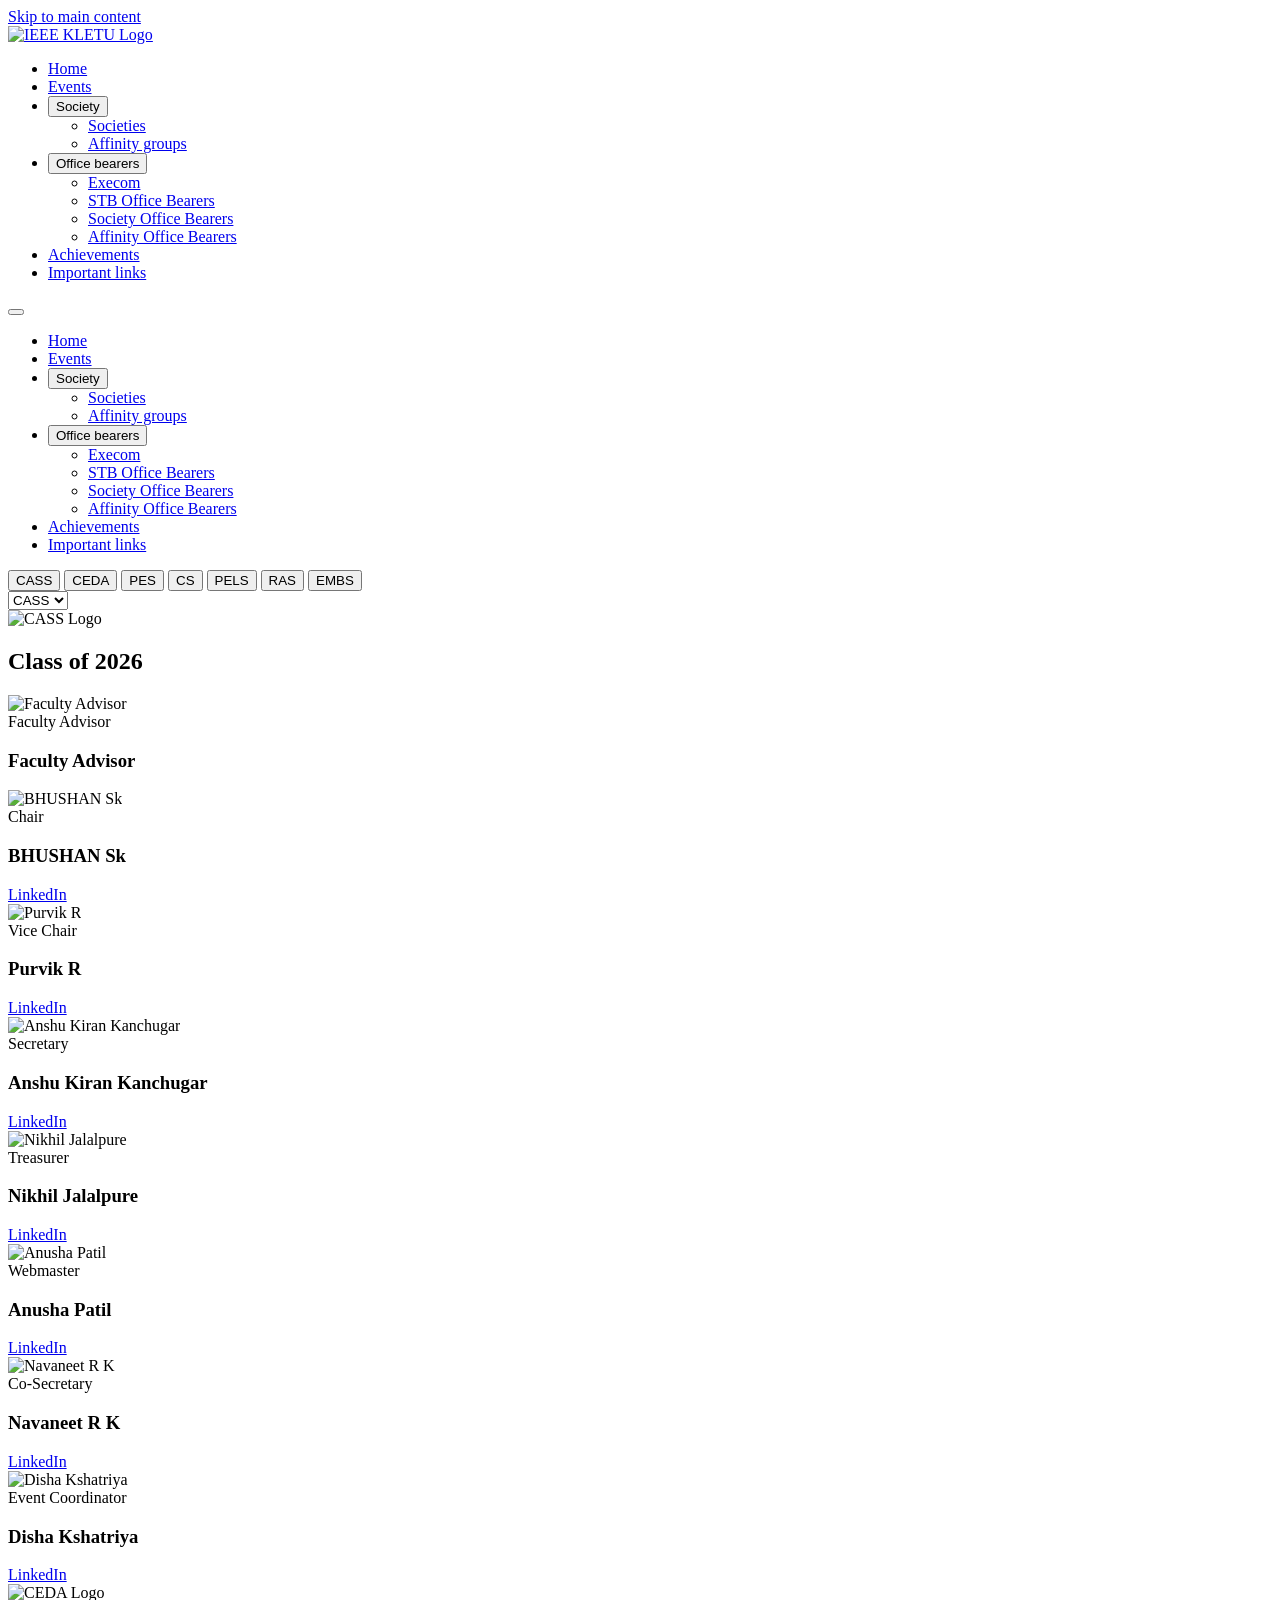
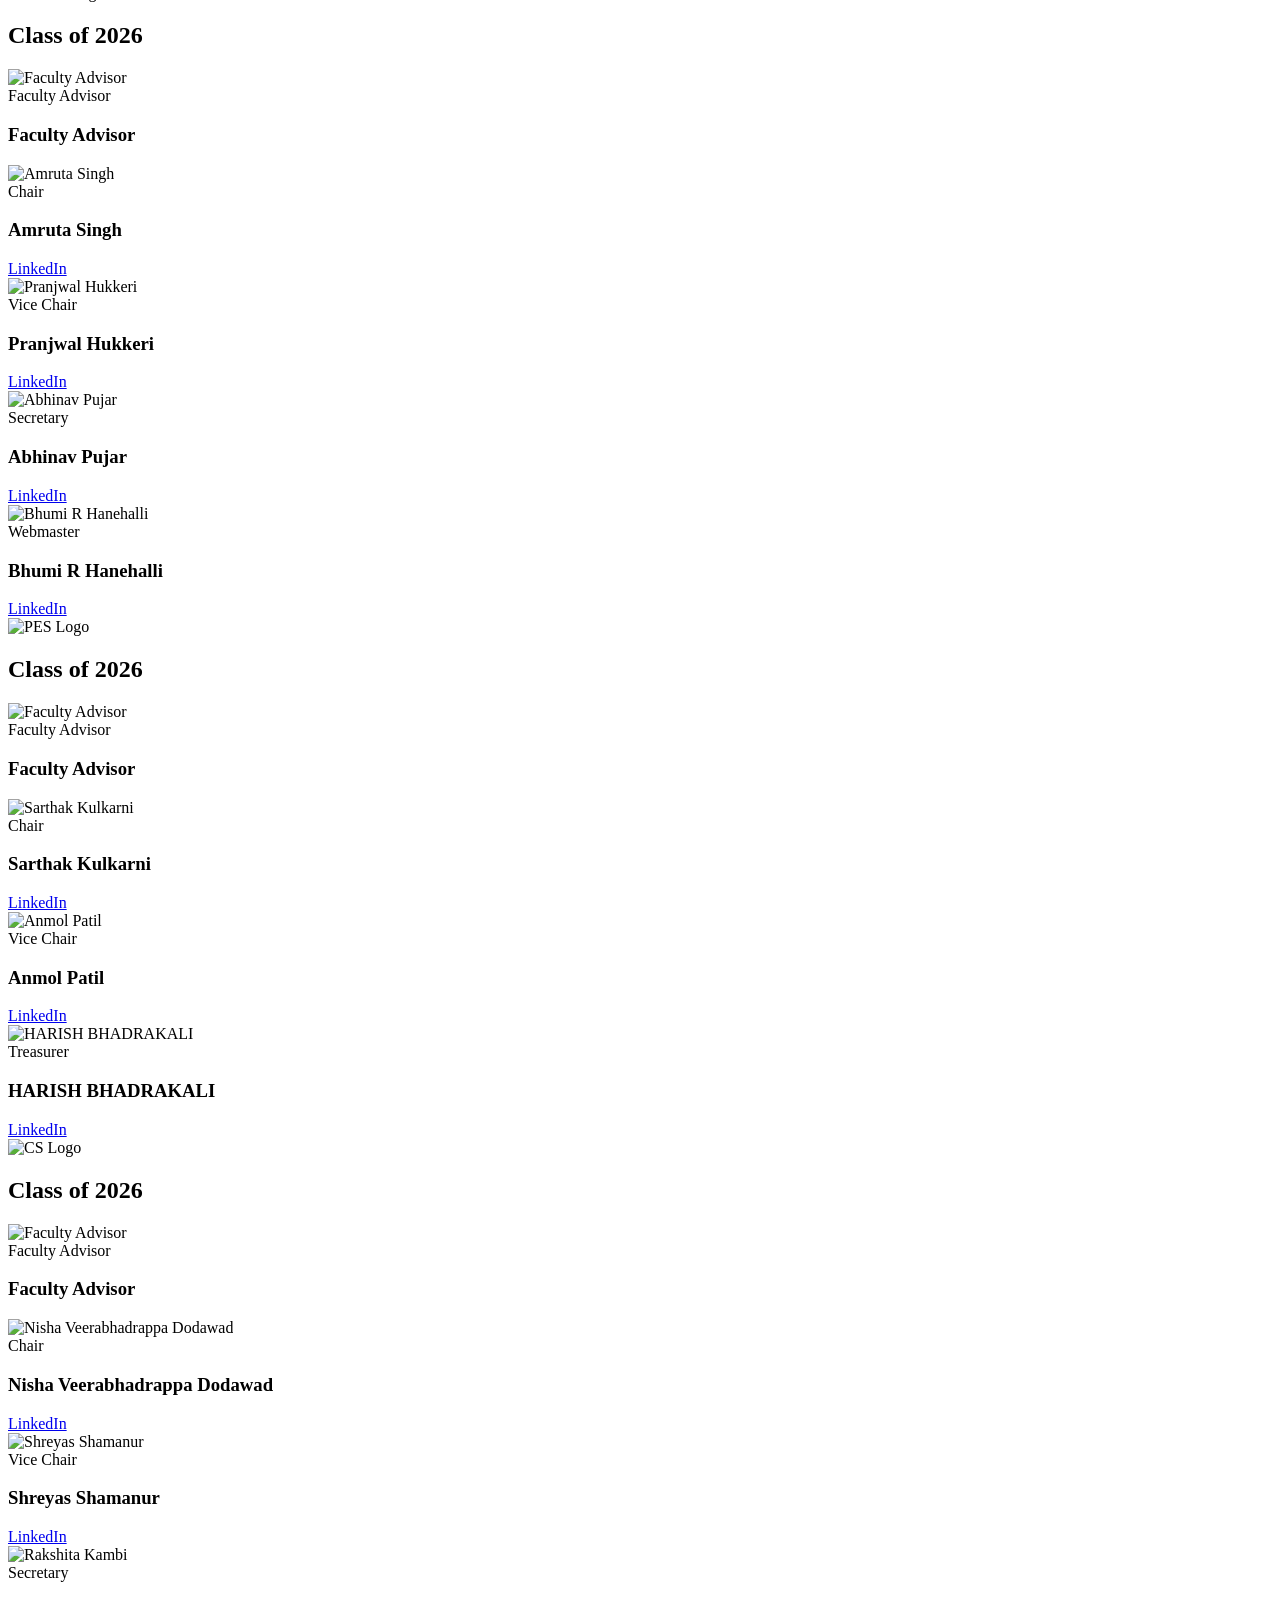
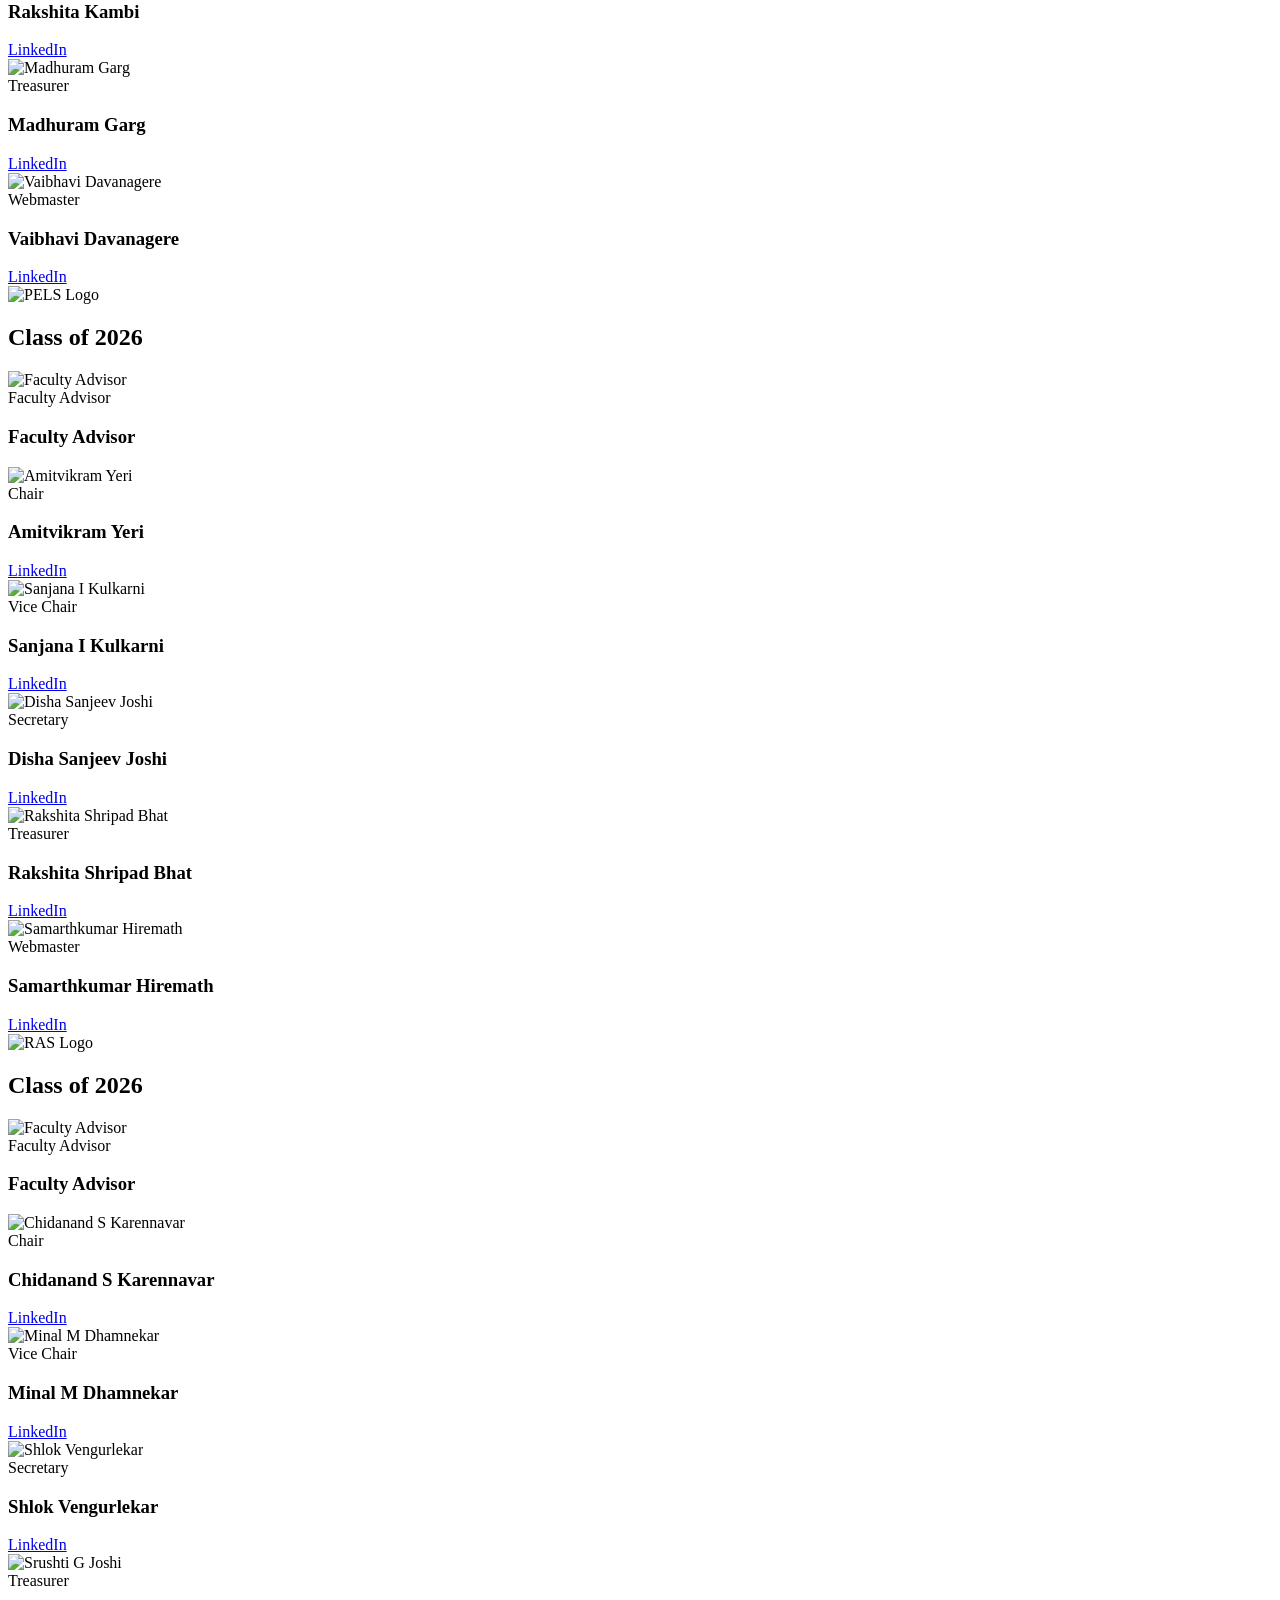
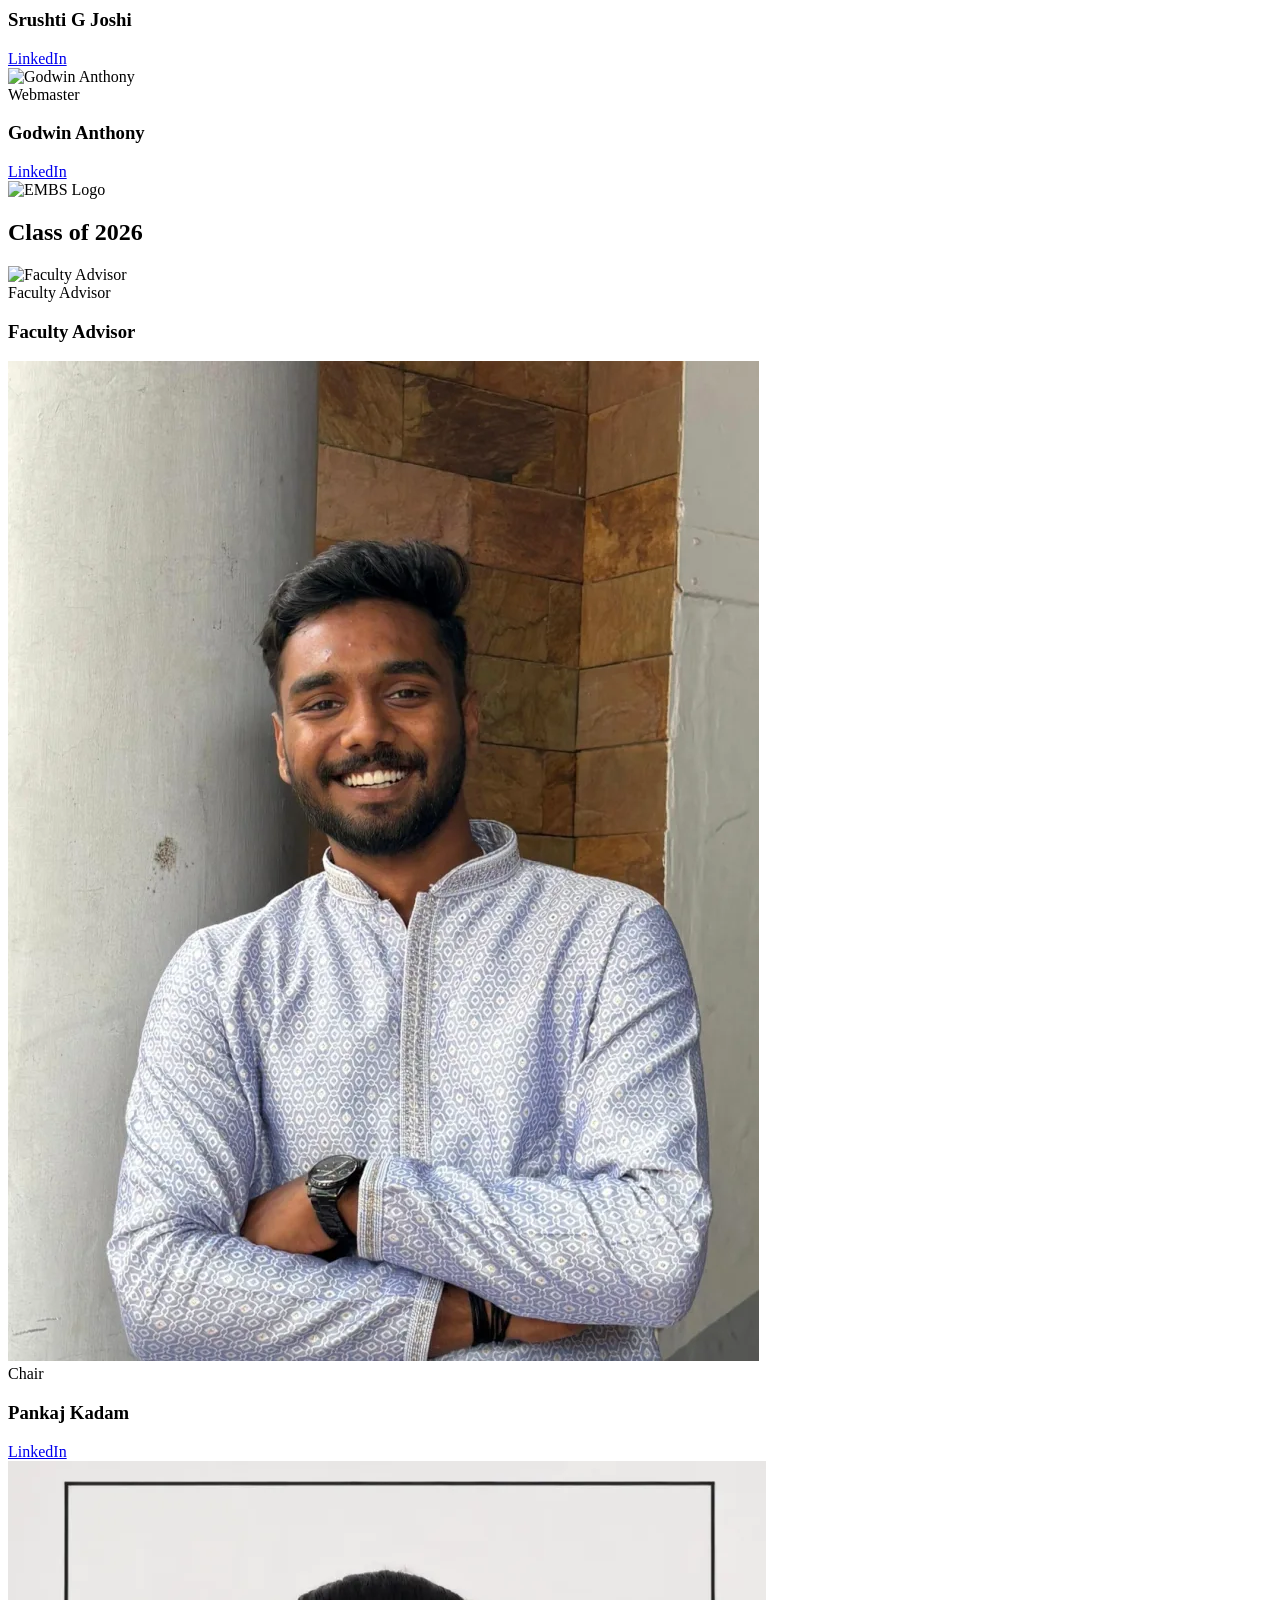
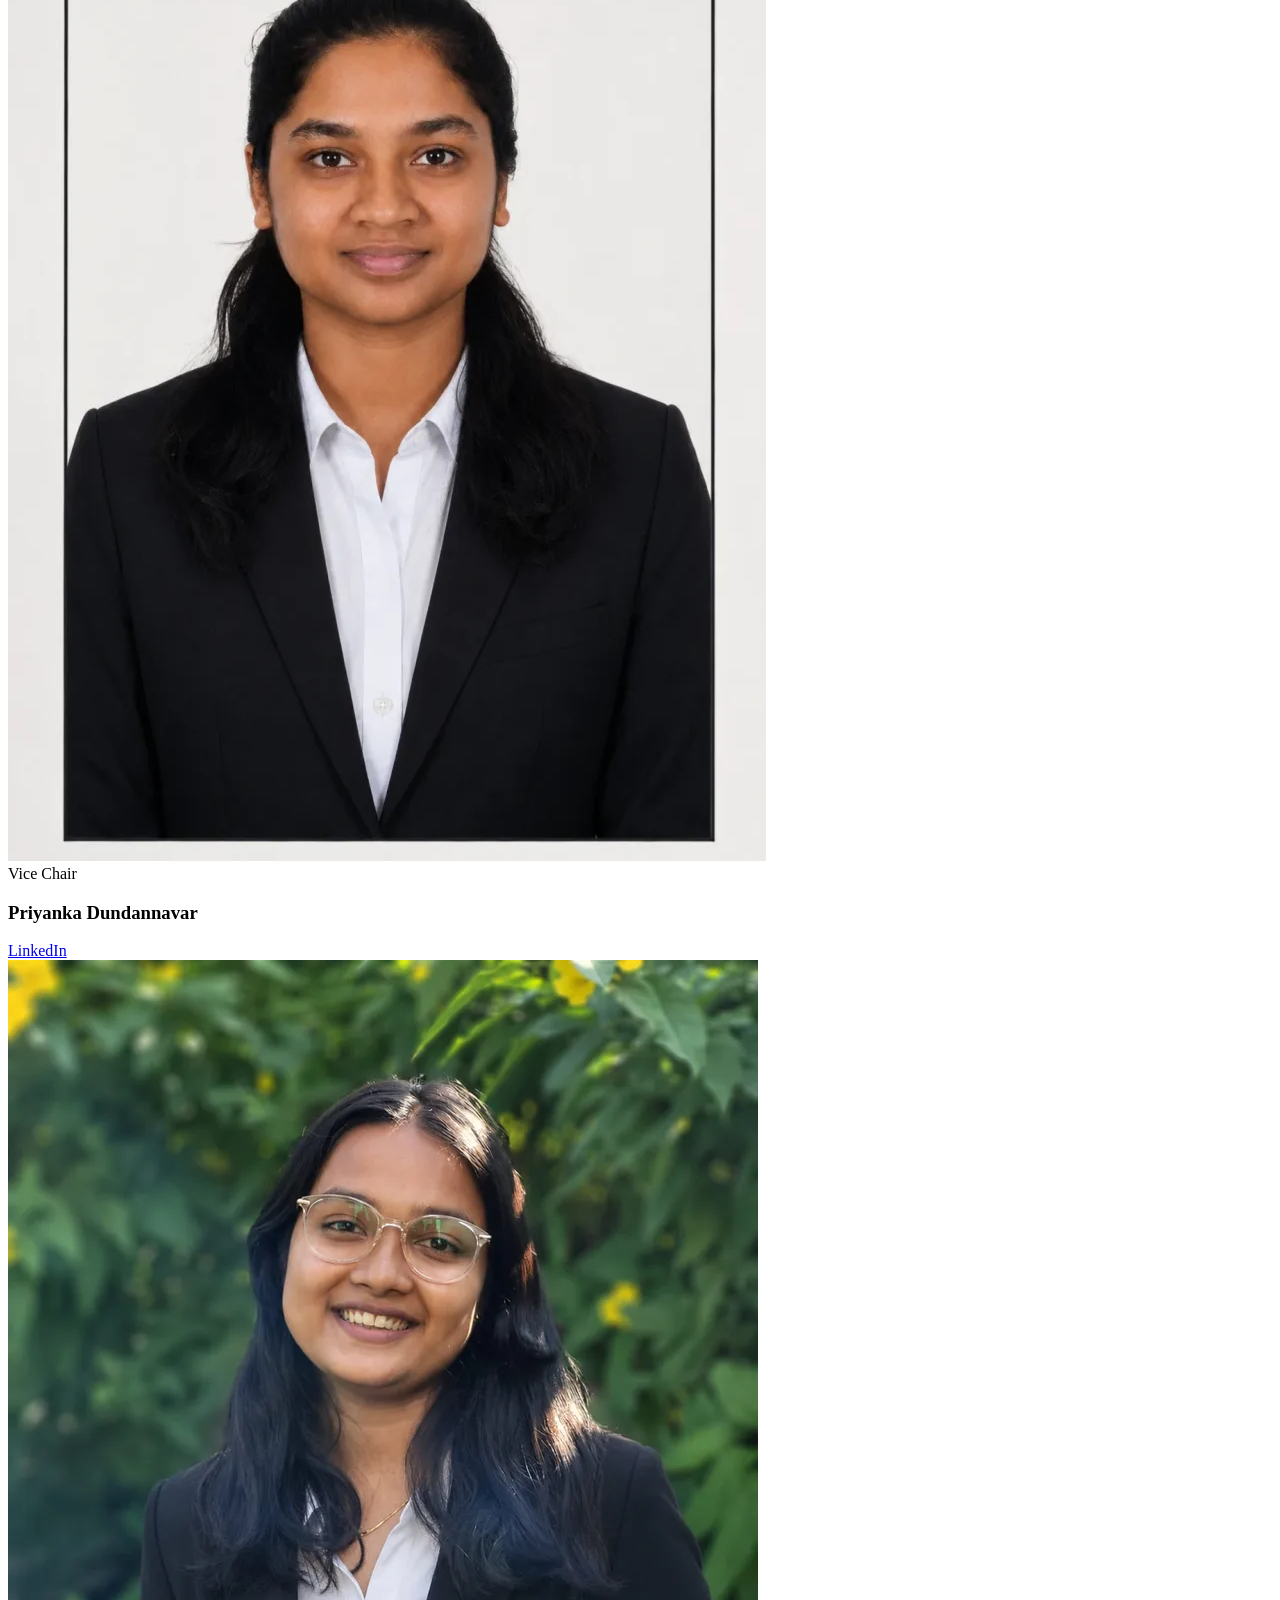
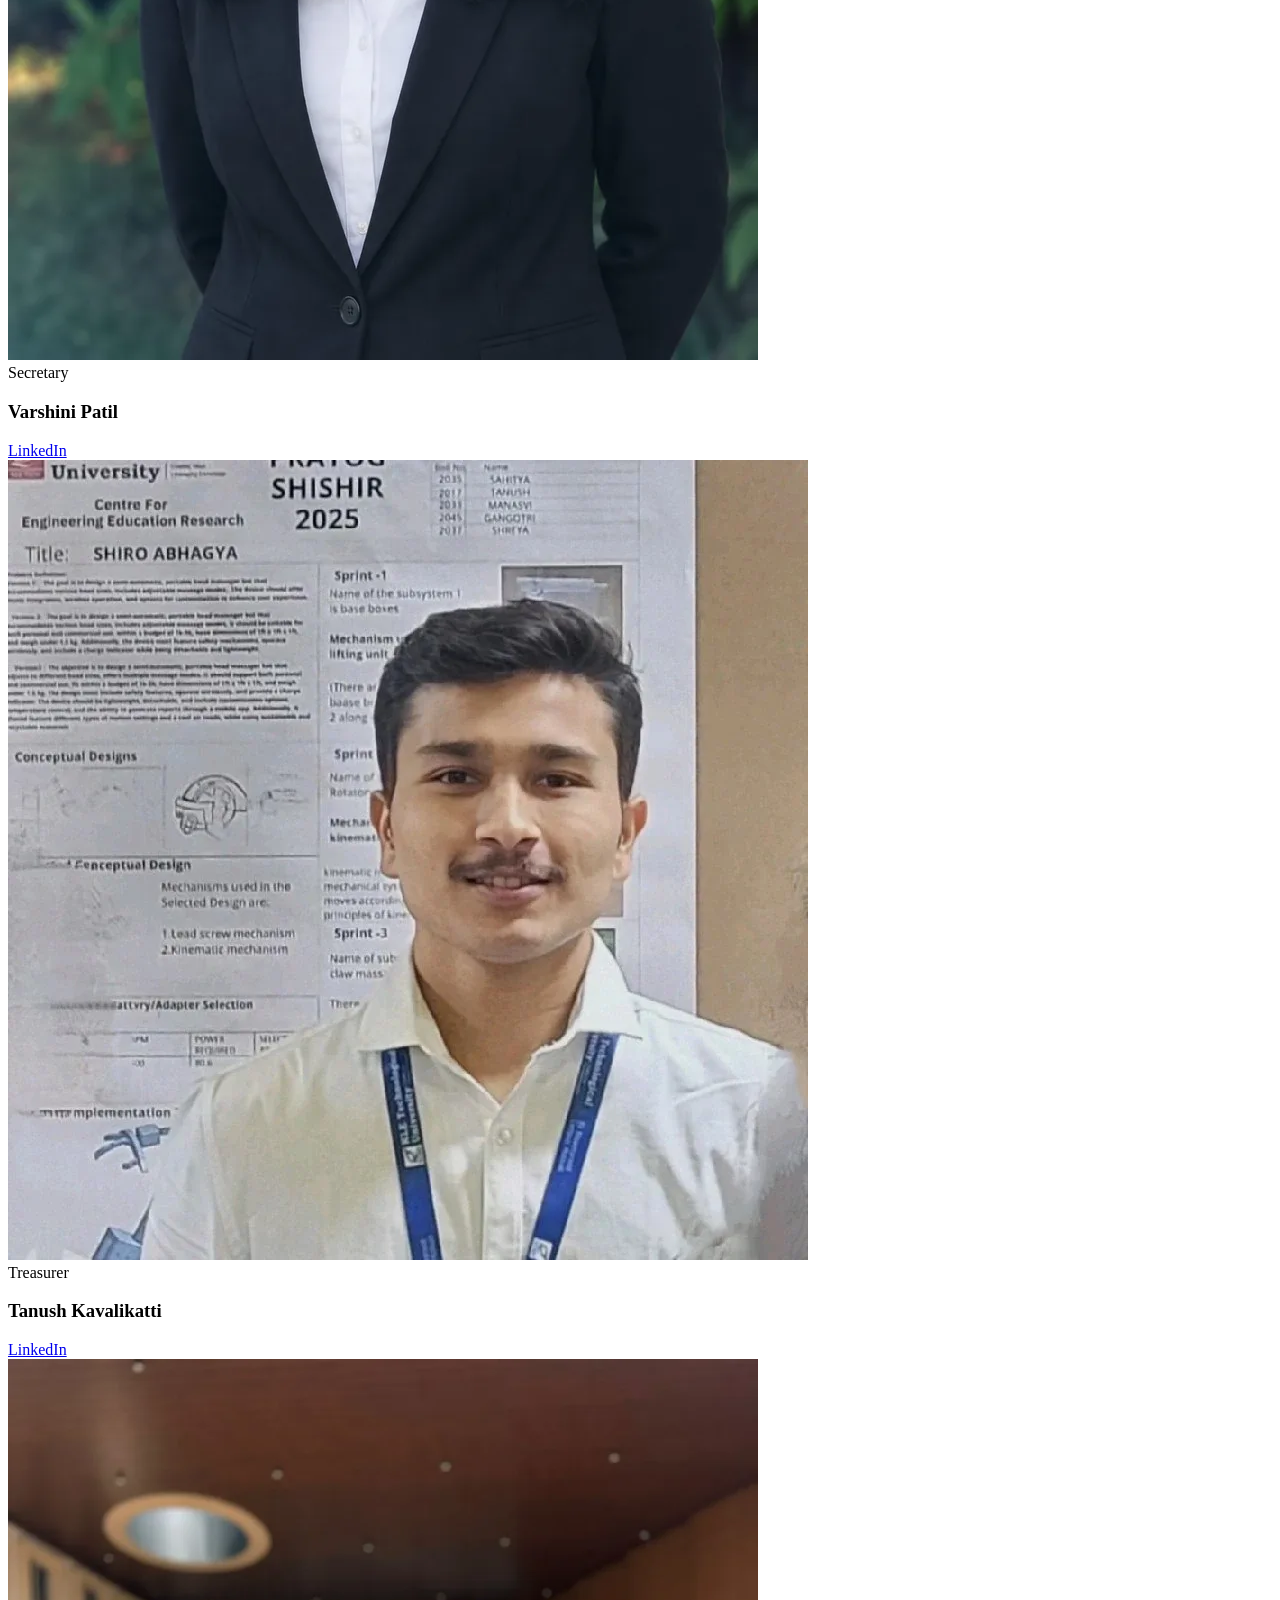
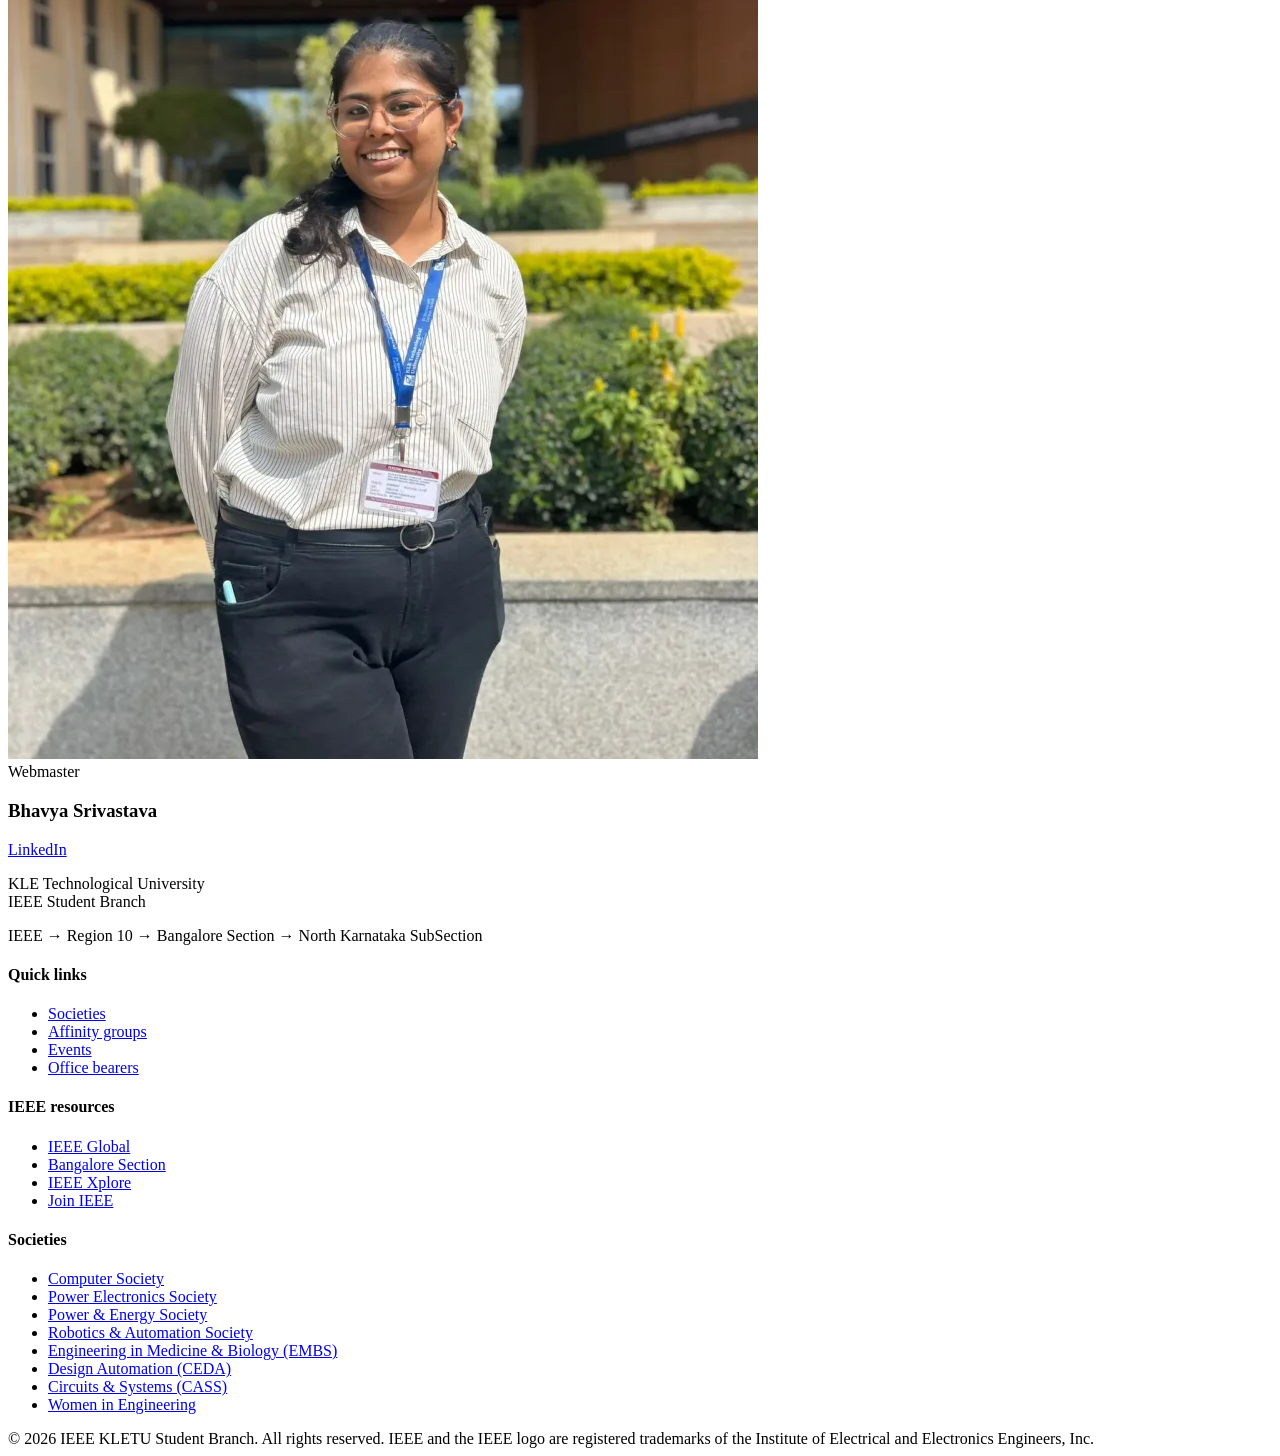
==== society-office-bearers.html @ 2dd7ab87 "content(office-bearers): add EMBS office bearers Adds an EMBS tab with the 2026 chair, vice chair, s" ====
<!DOCTYPE html>
<html lang="en">
<head>
  <meta charset="UTF-8">
  <meta name="viewport" content="width=device-width, initial-scale=1.0">
  <title>Society Office Bearers &mdash; IEEE KLETU Student Branch</title>
  <meta name="description" content="Society Office Bearers of the IEEE KLE Technological University Student Branch.">
  <meta property="og:title" content="Society Office Bearers &mdash; IEEE KLETU Student Branch">
  <meta property="og:type" content="website">

  <!-- Fonts -->
  <link rel="preconnect" href="https://fonts.googleapis.com">
  <link rel="preconnect" href="https://fonts.gstatic.com" crossorigin>
  <link href="https://fonts.googleapis.com/css2?family=Outfit:wght@300;400;500;600;700;800&family=Lora:ital,wght@0,400;0,500;0,600;0,700;1,400;1,500;1,600&family=JetBrains+Mono:wght@400;500&display=swap" rel="stylesheet">

  <!-- Phosphor Icons -->
  <script src="https://unpkg.com/@phosphor-icons/web@2.1.1"></script>

  <link rel="stylesheet" href="css/style.css">
  <link rel="stylesheet" href="css/office-bearers.css">
</head>
<body>

  <a href="#main" class="skip-link">Skip to main content</a>

  <header class="navbar" id="navbar">
    <div class="navbar__wrap">
      <a href="index.html" class="navbar__logo">
        <img src="assets/images/logo.webp" alt="IEEE KLETU Logo" class="navbar__logo-img">
      </a>

      <nav class="navbar__inner">
        <ul class="navbar__links" id="navLinks">
          <li><a href="index.html">Home</a></li>
          <li><a href="events.html">Events</a></li>

          <li class="navbar__item navbar__item--has-dropdown" data-dropdown>
            <button type="button" class="navbar__dropdown-trigger" aria-haspopup="true" aria-expanded="false" data-dropdown-trigger>
              Society
              <i class="ph ph-caret-down navbar__dropdown-caret" aria-hidden="true"></i>
            </button>
            <ul class="navbar__dropdown" data-dropdown-panel>
              <li><a href="societies.html">Societies</a></li>
              <li><a href="affinity-groups.html">Affinity groups</a></li>
            </ul>
          </li>

          <li class="navbar__item navbar__item--has-dropdown" data-dropdown>
            <button type="button" class="navbar__dropdown-trigger" aria-haspopup="true" aria-expanded="false" data-dropdown-trigger>
              Office bearers
              <i class="ph ph-caret-down navbar__dropdown-caret" aria-hidden="true"></i>
            </button>
            <ul class="navbar__dropdown" data-dropdown-panel>
              <li><a href="execom.html">Execom</a></li>
              <li><a href="stb-office-bearers.html">STB Office Bearers</a></li>
              <li><a href="society-office-bearers.html" class="active">Society Office Bearers</a></li>
              <li><a href="affinity-office-bearers.html">Affinity Office Bearers</a></li>
            </ul>
          </li>
          <li><a href="achievements.html">Achievements</a></li>
          <li><a href="important-links.html">Important links</a></li>
        </ul>

        <button class="navbar__hamburger" id="hamburger" aria-label="Toggle navigation menu" aria-expanded="false">
          <span class="navbar__hamburger-line"></span>
          <span class="navbar__hamburger-line"></span>
          <span class="navbar__hamburger-line"></span>
        </button>
      </nav>
    </div>
  </header>

  <div class="mobile-menu" id="mobileMenu">
    <ul class="mobile-menu__links">
      <li><a href="index.html">Home</a></li>
      <li><a href="events.html">Events</a></li>

      <li class="mobile-menu__item mobile-menu__item--has-dropdown" data-mobile-dropdown>
        <button type="button" class="mobile-menu__dropdown-trigger" aria-expanded="false" data-mobile-dropdown-trigger>
          Society
          <i class="ph ph-caret-down" aria-hidden="true"></i>
        </button>
        <ul class="mobile-menu__dropdown">
          <li><a href="societies.html">Societies</a></li>
          <li><a href="affinity-groups.html">Affinity groups</a></li>
        </ul>
      </li>

      <li class="mobile-menu__item mobile-menu__item--has-dropdown" data-mobile-dropdown>
        <button type="button" class="mobile-menu__dropdown-trigger" aria-expanded="false" data-mobile-dropdown-trigger>
          Office bearers
          <i class="ph ph-caret-down" aria-hidden="true"></i>
        </button>
        <ul class="mobile-menu__dropdown">
          <li><a href="execom.html">Execom</a></li>
          <li><a href="stb-office-bearers.html">STB Office Bearers</a></li>
          <li><a href="society-office-bearers.html" class="active">Society Office Bearers</a></li>
          <li><a href="affinity-office-bearers.html">Affinity Office Bearers</a></li>
        </ul>
      </li>
      <li><a href="achievements.html">Achievements</a></li>
      <li><a href="important-links.html">Important links</a></li>
    </ul>
  </div>

  <main id="main" class="ob-page">

    <div class="society-tabs-container">
      <div class="society-tabs">
        <button class="society-tab active" data-society="cass">CASS</button>
        <button class="society-tab" data-society="ceda">CEDA</button>
        <button class="society-tab" data-society="pes">PES</button>
        <button class="society-tab" data-society="cs">CS</button>
        <button class="society-tab" data-society="pels">PELS</button>
        <button class="society-tab" data-society="ras">RAS</button>
        <button class="society-tab" data-society="embs">EMBS</button>
      </div>
      <div class="society-tabs-mobile">
        <select class="society-select" aria-label="Select Society">
          <option value="cass" selected>CASS</option>
          <option value="ceda">CEDA</option>
          <option value="pes">PES</option>
          <option value="cs">CS</option>
          <option value="pels">PELS</option>
          <option value="ras">RAS</option>
          <option value="embs">EMBS</option>
        </select>
      </div>
    </div>

    <!-- CASS Content -->
    <div class="society-content active" id="society-cass">
      <div class="society-logo-wrapper">
        <img src="assets/images/CASS.webp" alt="CASS Logo">
      </div>
      <section class="ob-year-section">
        <div class="container">
          <h2 class="ob-year-title reveal">Class of <span>2026</span></h2>
          <div class="ob-grid">
            <div class="ob-card reveal">
              <div class="ob-card__media">
                <img src="assets/images/logo.webp" alt="Faculty Advisor" onerror="this.onerror=null;this.src='assets/images/logo.webp';">
              </div>
              <div class="ob-card__body">
                <span class="ob-card__role-label">Faculty Advisor</span>
                <h3 class="ob-card__name">Faculty Advisor</h3>
              </div>
            </div>

            <div class="ob-card reveal">
              <div class="ob-card__media">
                <img src="assets/images/office-bearers/cass/BhushanSk_Chair_CASS.jpeg" alt="BHUSHAN Sk" onerror="this.onerror=null;this.src='assets/images/logo.webp';">
              </div>
              <div class="ob-card__body">
                <span class="ob-card__role-label">Chair</span>
                <h3 class="ob-card__name">BHUSHAN Sk</h3>
                <a href="#" class="ob-card__linkedin" target="_blank" rel="noopener">LinkedIn <i class="ph ph-arrow-right" aria-hidden="true"></i></a>
              </div>
            </div>

            <div class="ob-card reveal">
              <div class="ob-card__media">
                <img src="assets/images/office-bearers/cass/PurvikR_ViceChair_CASS.webp" alt="Purvik R" onerror="this.onerror=null;this.src='assets/images/logo.webp';">
              </div>
              <div class="ob-card__body">
                <span class="ob-card__role-label">Vice Chair</span>
                <h3 class="ob-card__name">Purvik R</h3>
                <a href="#" class="ob-card__linkedin" target="_blank" rel="noopener">LinkedIn <i class="ph ph-arrow-right" aria-hidden="true"></i></a>
              </div>
            </div>

            <div class="ob-card reveal">
              <div class="ob-card__media">
                <img src="assets/images/office-bearers/cass/AnshuKanchugar_Secretary_CASS.webp" alt="Anshu Kiran Kanchugar" onerror="this.onerror=null;this.src='assets/images/logo.webp';">
              </div>
              <div class="ob-card__body">
                <span class="ob-card__role-label">Secretary</span>
                <h3 class="ob-card__name">Anshu Kiran Kanchugar</h3>
                <a href="#" class="ob-card__linkedin" target="_blank" rel="noopener">LinkedIn <i class="ph ph-arrow-right" aria-hidden="true"></i></a>
              </div>
            </div>

            <div class="ob-card reveal">
              <div class="ob-card__media">
                <img src="assets/images/office-bearers/cass/NikhilJalalpure_Treasurer_CASS.webp" alt="Nikhil Jalalpure" onerror="this.onerror=null;this.src='assets/images/logo.webp';">
              </div>
              <div class="ob-card__body">
                <span class="ob-card__role-label">Treasurer</span>
                <h3 class="ob-card__name">Nikhil Jalalpure</h3>
                <a href="#" class="ob-card__linkedin" target="_blank" rel="noopener">LinkedIn <i class="ph ph-arrow-right" aria-hidden="true"></i></a>
              </div>
            </div>

            <div class="ob-card reveal">
              <div class="ob-card__media">
                <img src="assets/images/office-bearers/cass/AnushaPatil_Webmaster_CASS.webp" alt="Anusha Patil" onerror="this.onerror=null;this.src='assets/images/logo.webp';">
              </div>
              <div class="ob-card__body">
                <span class="ob-card__role-label">Webmaster</span>
                <h3 class="ob-card__name">Anusha Patil</h3>
                <a href="#" class="ob-card__linkedin" target="_blank" rel="noopener">LinkedIn <i class="ph ph-arrow-right" aria-hidden="true"></i></a>
              </div>
            </div>

            <div class="ob-card reveal">
              <div class="ob-card__media">
                <img src="assets/images/office-bearers/cass/NavaneetRK_CoSecretary_CASS.webp" alt="Navaneet R K" onerror="this.onerror=null;this.src='assets/images/logo.webp';">
              </div>
              <div class="ob-card__body">
                <span class="ob-card__role-label">Co-Secretary</span>
                <h3 class="ob-card__name">Navaneet R K</h3>
                <a href="#" class="ob-card__linkedin" target="_blank" rel="noopener">LinkedIn <i class="ph ph-arrow-right" aria-hidden="true"></i></a>
              </div>
            </div>

            <div class="ob-card reveal">
              <div class="ob-card__media">
                <img src="assets/images/office-bearers/cass/DishaKshatriya_EventCoordinator_CASS.webp" alt="Disha Kshatriya" onerror="this.onerror=null;this.src='assets/images/logo.webp';">
              </div>
              <div class="ob-card__body">
                <span class="ob-card__role-label">Event Coordinator</span>
                <h3 class="ob-card__name">Disha Kshatriya</h3>
                <a href="#" class="ob-card__linkedin" target="_blank" rel="noopener">LinkedIn <i class="ph ph-arrow-right" aria-hidden="true"></i></a>
              </div>
            </div>
          </div>
        </div>
      </section>
    </div>

    <!-- CEDA Content -->
    <div class="society-content" id="society-ceda">
      <div class="society-logo-wrapper">
        <img src="assets/images/CEDA.webp" alt="CEDA Logo">
      </div>
      <section class="ob-year-section">
        <div class="container">
          <h2 class="ob-year-title reveal">Class of <span>2026</span></h2>
          <div class="ob-grid">
            <div class="ob-card reveal">
              <div class="ob-card__media">
                <img src="assets/images/logo.webp" alt="Faculty Advisor" onerror="this.onerror=null;this.src='assets/images/logo.webp';">
              </div>
              <div class="ob-card__body">
                <span class="ob-card__role-label">Faculty Advisor</span>
                <h3 class="ob-card__name">Faculty Advisor</h3>
              </div>
            </div>

            <div class="ob-card reveal">
              <div class="ob-card__media">
                <img src="assets/images/logo.webp" alt="Amruta Singh" onerror="this.onerror=null;this.src='assets/images/logo.webp';">
              </div>
              <div class="ob-card__body">
                <span class="ob-card__role-label">Chair</span>
                <h3 class="ob-card__name">Amruta Singh</h3>
                <a href="#" class="ob-card__linkedin" target="_blank" rel="noopener">LinkedIn <i class="ph ph-arrow-right" aria-hidden="true"></i></a>
              </div>
            </div>

            <div class="ob-card reveal">
              <div class="ob-card__media">
                <img src="assets/images/office-bearers/ceda/PranjwalHukkeri_ViceChair_CEDA.webp" alt="Pranjwal Hukkeri" onerror="this.onerror=null;this.src='assets/images/logo.webp';">
              </div>
              <div class="ob-card__body">
                <span class="ob-card__role-label">Vice Chair</span>
                <h3 class="ob-card__name">Pranjwal Hukkeri</h3>
                <a href="#" class="ob-card__linkedin" target="_blank" rel="noopener">LinkedIn <i class="ph ph-arrow-right" aria-hidden="true"></i></a>
              </div>
            </div>

            <div class="ob-card reveal">
              <div class="ob-card__media">
                <img src="assets/images/logo.webp" alt="Abhinav Pujar" onerror="this.onerror=null;this.src='assets/images/logo.webp';">
              </div>
              <div class="ob-card__body">
                <span class="ob-card__role-label">Secretary</span>
                <h3 class="ob-card__name">Abhinav Pujar</h3>
                <a href="#" class="ob-card__linkedin" target="_blank" rel="noopener">LinkedIn <i class="ph ph-arrow-right" aria-hidden="true"></i></a>
              </div>
            </div>

            <div class="ob-card reveal">
              <div class="ob-card__media">
                <img src="assets/images/logo.webp" alt="Bhumi R Hanehalli" onerror="this.onerror=null;this.src='assets/images/logo.webp';">
              </div>
              <div class="ob-card__body">
                <span class="ob-card__role-label">Webmaster</span>
                <h3 class="ob-card__name">Bhumi R Hanehalli</h3>
                <a href="#" class="ob-card__linkedin" target="_blank" rel="noopener">LinkedIn <i class="ph ph-arrow-right" aria-hidden="true"></i></a>
              </div>
            </div>
          </div>
        </div>
      </section>
    </div>

    <!-- PES Content -->
    <div class="society-content" id="society-pes">
      <div class="society-logo-wrapper">
        <img src="assets/images/PES.webp" alt="PES Logo">
      </div>
      <section class="ob-year-section">
        <div class="container">
          <h2 class="ob-year-title reveal">Class of <span>2026</span></h2>
          <div class="ob-grid">
            <div class="ob-card reveal">
              <div class="ob-card__media">
                <img src="assets/images/logo.webp" alt="Faculty Advisor" onerror="this.onerror=null;this.src='assets/images/logo.webp';">
              </div>
              <div class="ob-card__body">
                <span class="ob-card__role-label">Faculty Advisor</span>
                <h3 class="ob-card__name">Faculty Advisor</h3>
              </div>
            </div>

            <div class="ob-card reveal">
              <div class="ob-card__media">
                <img src="assets/images/office-bearers/pes/SarthakKulkarni_Chair_PES.webp" alt="Sarthak Kulkarni" onerror="this.onerror=null;this.src='assets/images/logo.webp';">
              </div>
              <div class="ob-card__body">
                <span class="ob-card__role-label">Chair</span>
                <h3 class="ob-card__name">Sarthak Kulkarni</h3>
                <a href="#" class="ob-card__linkedin" target="_blank" rel="noopener">LinkedIn <i class="ph ph-arrow-right" aria-hidden="true"></i></a>
              </div>
            </div>

            <div class="ob-card reveal">
              <div class="ob-card__media">
                <img src="assets/images/office-bearers/pes/AnmolPatil_ViceChair_PES.webp" alt="Anmol Patil" onerror="this.onerror=null;this.src='assets/images/logo.webp';">
              </div>
              <div class="ob-card__body">
                <span class="ob-card__role-label">Vice Chair</span>
                <h3 class="ob-card__name">Anmol Patil</h3>
                <a href="#" class="ob-card__linkedin" target="_blank" rel="noopener">LinkedIn <i class="ph ph-arrow-right" aria-hidden="true"></i></a>
              </div>
            </div>

            <div class="ob-card reveal">
              <div class="ob-card__media">
                <img src="assets/images/office-bearers/pes/HarishBhadrakali_Treasurer_PES.webp" alt="HARISH BHADRAKALI" onerror="this.onerror=null;this.src='assets/images/logo.webp';">
              </div>
              <div class="ob-card__body">
                <span class="ob-card__role-label">Treasurer</span>
                <h3 class="ob-card__name">HARISH BHADRAKALI</h3>
                <a href="#" class="ob-card__linkedin" target="_blank" rel="noopener">LinkedIn <i class="ph ph-arrow-right" aria-hidden="true"></i></a>
              </div>
            </div>
          </div>
        </div>
      </section>
    </div>

    <!-- CS Content -->
    <div class="society-content" id="society-cs">
      <div class="society-logo-wrapper">
        <img src="assets/images/CS.webp" alt="CS Logo">
      </div>
      <section class="ob-year-section">
        <div class="container">
          <h2 class="ob-year-title reveal">Class of <span>2026</span></h2>
          <div class="ob-grid">
            <div class="ob-card reveal">
              <div class="ob-card__media">
                <img src="assets/images/logo.webp" alt="Faculty Advisor" onerror="this.onerror=null;this.src='assets/images/logo.webp';">
              </div>
              <div class="ob-card__body">
                <span class="ob-card__role-label">Faculty Advisor</span>
                <h3 class="ob-card__name">Faculty Advisor</h3>
              </div>
            </div>

            <div class="ob-card reveal">
              <div class="ob-card__media">
                <img src="assets/images/office-bearers/cs/NishaDodawad_Chair_CS.webp" alt="Nisha Veerabhadrappa Dodawad" onerror="this.onerror=null;this.src='assets/images/logo.webp';">
              </div>
              <div class="ob-card__body">
                <span class="ob-card__role-label">Chair</span>
                <h3 class="ob-card__name">Nisha Veerabhadrappa Dodawad</h3>
                <a href="#" class="ob-card__linkedin" target="_blank" rel="noopener">LinkedIn <i class="ph ph-arrow-right" aria-hidden="true"></i></a>
              </div>
            </div>

            <div class="ob-card reveal">
              <div class="ob-card__media">
                <img src="assets/images/logo.webp" alt="Shreyas Shamanur" onerror="this.onerror=null;this.src='assets/images/logo.webp';">
              </div>
              <div class="ob-card__body">
                <span class="ob-card__role-label">Vice Chair</span>
                <h3 class="ob-card__name">Shreyas Shamanur</h3>
                <a href="#" class="ob-card__linkedin" target="_blank" rel="noopener">LinkedIn <i class="ph ph-arrow-right" aria-hidden="true"></i></a>
              </div>
            </div>

            <div class="ob-card reveal">
              <div class="ob-card__media">
                <img src="assets/images/office-bearers/cs/RakshitaKambi_Secretary_CS.webp" alt="Rakshita Kambi" onerror="this.onerror=null;this.src='assets/images/logo.webp';">
              </div>
              <div class="ob-card__body">
                <span class="ob-card__role-label">Secretary</span>
                <h3 class="ob-card__name">Rakshita Kambi</h3>
                <a href="#" class="ob-card__linkedin" target="_blank" rel="noopener">LinkedIn <i class="ph ph-arrow-right" aria-hidden="true"></i></a>
              </div>
            </div>

            <div class="ob-card reveal">
              <div class="ob-card__media">
                <img src="assets/images/office-bearers/cs/MadhuramGarg_Treasurer_CS.webp" alt="Madhuram Garg" onerror="this.onerror=null;this.src='assets/images/logo.webp';">
              </div>
              <div class="ob-card__body">
                <span class="ob-card__role-label">Treasurer</span>
                <h3 class="ob-card__name">Madhuram Garg</h3>
                <a href="#" class="ob-card__linkedin" target="_blank" rel="noopener">LinkedIn <i class="ph ph-arrow-right" aria-hidden="true"></i></a>
              </div>
            </div>

            <div class="ob-card reveal">
              <div class="ob-card__media">
                <img src="assets/images/office-bearers/cs/VaibhaviDavanagere_Webmaster_CS.jpeg" alt="Vaibhavi Davanagere" onerror="this.onerror=null;this.src='assets/images/logo.webp';">
              </div>
              <div class="ob-card__body">
                <span class="ob-card__role-label">Webmaster</span>
                <h3 class="ob-card__name">Vaibhavi Davanagere</h3>
                <a href="#" class="ob-card__linkedin" target="_blank" rel="noopener">LinkedIn <i class="ph ph-arrow-right" aria-hidden="true"></i></a>
              </div>
            </div>
          </div>
        </div>
      </section>
    </div>

    <!-- PELS Content -->
    <div class="society-content" id="society-pels">
      <div class="society-logo-wrapper">
        <img src="assets/images/PELS.webp" alt="PELS Logo">
      </div>
      <section class="ob-year-section">
        <div class="container">
          <h2 class="ob-year-title reveal">Class of <span>2026</span></h2>
          <div class="ob-grid">
            <div class="ob-card reveal">
              <div class="ob-card__media">
                <img src="assets/images/logo.webp" alt="Faculty Advisor" onerror="this.onerror=null;this.src='assets/images/logo.webp';">
              </div>
              <div class="ob-card__body">
                <span class="ob-card__role-label">Faculty Advisor</span>
                <h3 class="ob-card__name">Faculty Advisor</h3>
              </div>
            </div>

            <div class="ob-card reveal">
              <div class="ob-card__media">
                <img src="assets/images/office-bearers/pels/AmitvikramYeri_Chair_PELS.webp" alt="Amitvikram Yeri" onerror="this.onerror=null;this.src='assets/images/logo.webp';">
              </div>
              <div class="ob-card__body">
                <span class="ob-card__role-label">Chair</span>
                <h3 class="ob-card__name">Amitvikram Yeri</h3>
                <a href="#" class="ob-card__linkedin" target="_blank" rel="noopener">LinkedIn <i class="ph ph-arrow-right" aria-hidden="true"></i></a>
              </div>
            </div>

            <div class="ob-card reveal">
              <div class="ob-card__media">
                <img src="assets/images/office-bearers/pels/SanjanaKulkarni_ViceChair_PELS.webp" alt="Sanjana I Kulkarni" onerror="this.onerror=null;this.src='assets/images/logo.webp';">
              </div>
              <div class="ob-card__body">
                <span class="ob-card__role-label">Vice Chair</span>
                <h3 class="ob-card__name">Sanjana I Kulkarni</h3>
                <a href="#" class="ob-card__linkedin" target="_blank" rel="noopener">LinkedIn <i class="ph ph-arrow-right" aria-hidden="true"></i></a>
              </div>
            </div>

            <div class="ob-card reveal">
              <div class="ob-card__media">
                <img src="assets/images/office-bearers/pels/DishaJoshi_Secretary_PELS.webp" alt="Disha Sanjeev Joshi" onerror="this.onerror=null;this.src='assets/images/logo.webp';">
              </div>
              <div class="ob-card__body">
                <span class="ob-card__role-label">Secretary</span>
                <h3 class="ob-card__name">Disha Sanjeev Joshi</h3>
                <a href="#" class="ob-card__linkedin" target="_blank" rel="noopener">LinkedIn <i class="ph ph-arrow-right" aria-hidden="true"></i></a>
              </div>
            </div>

            <div class="ob-card reveal">
              <div class="ob-card__media">
                <img src="assets/images/office-bearers/pels/RakshitaBhat_Treasurer_PELS.webp" alt="Rakshita Shripad Bhat" onerror="this.onerror=null;this.src='assets/images/logo.webp';">
              </div>
              <div class="ob-card__body">
                <span class="ob-card__role-label">Treasurer</span>
                <h3 class="ob-card__name">Rakshita Shripad Bhat</h3>
                <a href="#" class="ob-card__linkedin" target="_blank" rel="noopener">LinkedIn <i class="ph ph-arrow-right" aria-hidden="true"></i></a>
              </div>
            </div>

            <div class="ob-card reveal">
              <div class="ob-card__media">
                <img src="assets/images/logo.webp" alt="Samarthkumar Hiremath" onerror="this.onerror=null;this.src='assets/images/logo.webp';">
              </div>
              <div class="ob-card__body">
                <span class="ob-card__role-label">Webmaster</span>
                <h3 class="ob-card__name">Samarthkumar Hiremath</h3>
                <a href="#" class="ob-card__linkedin" target="_blank" rel="noopener">LinkedIn <i class="ph ph-arrow-right" aria-hidden="true"></i></a>
              </div>
            </div>
          </div>
        </div>
      </section>
    </div>

    <!-- RAS Content -->
    <div class="society-content" id="society-ras">
      <div class="society-logo-wrapper">
        <img src="assets/images/RAS.webp" alt="RAS Logo">
      </div>
      <section class="ob-year-section">
        <div class="container">
          <h2 class="ob-year-title reveal">Class of <span>2026</span></h2>
          <div class="ob-grid">
            <div class="ob-card reveal">
              <div class="ob-card__media">
                <img src="assets/images/logo.webp" alt="Faculty Advisor" onerror="this.onerror=null;this.src='assets/images/logo.webp';">
              </div>
              <div class="ob-card__body">
                <span class="ob-card__role-label">Faculty Advisor</span>
                <h3 class="ob-card__name">Faculty Advisor</h3>
              </div>
            </div>

            <div class="ob-card reveal">
              <div class="ob-card__media">
                <img src="assets/images/office-bearers/ras/ChidanandKarennavar_Chair_RAS.webp" alt="Chidanand S Karennavar" onerror="this.onerror=null;this.src='assets/images/logo.webp';">
              </div>
              <div class="ob-card__body">
                <span class="ob-card__role-label">Chair</span>
                <h3 class="ob-card__name">Chidanand S Karennavar</h3>
                <a href="#" class="ob-card__linkedin" target="_blank" rel="noopener">LinkedIn <i class="ph ph-arrow-right" aria-hidden="true"></i></a>
              </div>
            </div>

            <div class="ob-card reveal">
              <div class="ob-card__media">
                <img src="assets/images/office-bearers/ras/MinalDhamnekar_ViceChair_RAS.webp" alt="Minal M Dhamnekar" onerror="this.onerror=null;this.src='assets/images/logo.webp';">
              </div>
              <div class="ob-card__body">
                <span class="ob-card__role-label">Vice Chair</span>
                <h3 class="ob-card__name">Minal M Dhamnekar</h3>
                <a href="#" class="ob-card__linkedin" target="_blank" rel="noopener">LinkedIn <i class="ph ph-arrow-right" aria-hidden="true"></i></a>
              </div>
            </div>

            <div class="ob-card reveal">
              <div class="ob-card__media">
                <img src="assets/images/office-bearers/ras/ShlokVengurlekar_Secretary_RAS.webp" alt="Shlok Vengurlekar" onerror="this.onerror=null;this.src='assets/images/logo.webp';">
              </div>
              <div class="ob-card__body">
                <span class="ob-card__role-label">Secretary</span>
                <h3 class="ob-card__name">Shlok Vengurlekar</h3>
                <a href="#" class="ob-card__linkedin" target="_blank" rel="noopener">LinkedIn <i class="ph ph-arrow-right" aria-hidden="true"></i></a>
              </div>
            </div>

            <div class="ob-card reveal">
              <div class="ob-card__media">
                <img src="assets/images/office-bearers/ras/SrushtiJoshi_Treasurer_RAS.webp" alt="Srushti G Joshi" onerror="this.onerror=null;this.src='assets/images/logo.webp';">
              </div>
              <div class="ob-card__body">
                <span class="ob-card__role-label">Treasurer</span>
                <h3 class="ob-card__name">Srushti G Joshi</h3>
                <a href="#" class="ob-card__linkedin" target="_blank" rel="noopener">LinkedIn <i class="ph ph-arrow-right" aria-hidden="true"></i></a>
              </div>
            </div>

            <div class="ob-card reveal">
              <div class="ob-card__media">
                <img src="assets/images/office-bearers/ras/GodwinAnthony_Webmaster_RAS.webp" alt="Godwin Anthony" onerror="this.onerror=null;this.src='assets/images/logo.webp';">
              </div>
              <div class="ob-card__body">
                <span class="ob-card__role-label">Webmaster</span>
                <h3 class="ob-card__name">Godwin Anthony</h3>
                <a href="#" class="ob-card__linkedin" target="_blank" rel="noopener">LinkedIn <i class="ph ph-arrow-right" aria-hidden="true"></i></a>
              </div>
            </div>
          </div>
        </div>
      </section>
    </div>

    <!-- EMBS Content -->
    <div class="society-content" id="society-embs">
      <div class="society-logo-wrapper">
        <img src="assets/images/EMBS.webp" alt="EMBS Logo">
      </div>
      <section class="ob-year-section">
        <div class="container">
          <h2 class="ob-year-title reveal">Class of <span>2026</span></h2>
          <div class="ob-grid">
            <div class="ob-card reveal">
              <div class="ob-card__media">
                <img src="assets/images/logo.webp" alt="Faculty Advisor" onerror="this.onerror=null;this.src='assets/images/logo.webp';">
              </div>
              <div class="ob-card__body">
                <span class="ob-card__role-label">Faculty Advisor</span>
                <h3 class="ob-card__name">Faculty Advisor</h3>
              </div>
            </div>

            <div class="ob-card reveal">
              <div class="ob-card__media">
                <img src="assets/images/office-bearers/embs/PankajKadam_Chair_EMBS.webp" alt="Pankaj Kadam" onerror="this.onerror=null;this.src='assets/images/logo.webp';">
              </div>
              <div class="ob-card__body">
                <span class="ob-card__role-label">Chair</span>
                <h3 class="ob-card__name">Pankaj Kadam</h3>
                <a href="#" class="ob-card__linkedin" target="_blank" rel="noopener">LinkedIn <i class="ph ph-arrow-right" aria-hidden="true"></i></a>
              </div>
            </div>

            <div class="ob-card reveal">
              <div class="ob-card__media">
                <img src="assets/images/office-bearers/embs/PriyankaDundannavar_ViceChair_EMBS.webp" alt="Priyanka Dundannavar" onerror="this.onerror=null;this.src='assets/images/logo.webp';">
              </div>
              <div class="ob-card__body">
                <span class="ob-card__role-label">Vice Chair</span>
                <h3 class="ob-card__name">Priyanka Dundannavar</h3>
                <a href="#" class="ob-card__linkedin" target="_blank" rel="noopener">LinkedIn <i class="ph ph-arrow-right" aria-hidden="true"></i></a>
              </div>
            </div>

            <div class="ob-card reveal">
              <div class="ob-card__media">
                <img src="assets/images/office-bearers/embs/VarshiniPatil_Secretary_EMBS.webp" alt="Varshini Patil" onerror="this.onerror=null;this.src='assets/images/logo.webp';">
              </div>
              <div class="ob-card__body">
                <span class="ob-card__role-label">Secretary</span>
                <h3 class="ob-card__name">Varshini Patil</h3>
                <a href="#" class="ob-card__linkedin" target="_blank" rel="noopener">LinkedIn <i class="ph ph-arrow-right" aria-hidden="true"></i></a>
              </div>
            </div>

            <div class="ob-card reveal">
              <div class="ob-card__media">
                <img src="assets/images/office-bearers/embs/TanushKavalikatti_Treasurer_EMBS.webp" alt="Tanush Kavalikatti" onerror="this.onerror=null;this.src='assets/images/logo.webp';">
              </div>
              <div class="ob-card__body">
                <span class="ob-card__role-label">Treasurer</span>
                <h3 class="ob-card__name">Tanush Kavalikatti</h3>
                <a href="#" class="ob-card__linkedin" target="_blank" rel="noopener">LinkedIn <i class="ph ph-arrow-right" aria-hidden="true"></i></a>
              </div>
            </div>

            <div class="ob-card reveal">
              <div class="ob-card__media">
                <img src="assets/images/office-bearers/embs/BhavyaSrivastava_Webmaster_EMBS.webp" alt="Bhavya Srivastava" onerror="this.onerror=null;this.src='assets/images/logo.webp';">
              </div>
              <div class="ob-card__body">
                <span class="ob-card__role-label">Webmaster</span>
                <h3 class="ob-card__name">Bhavya Srivastava</h3>
                <a href="#" class="ob-card__linkedin" target="_blank" rel="noopener">LinkedIn <i class="ph ph-arrow-right" aria-hidden="true"></i></a>
              </div>
            </div>
          </div>
        </div>
      </section>
    </div>
  </main>

  <footer class="footer">
    <div class="container">
      <div class="footer__grid">
        <div class="footer__brand-col">
          <div class="footer__brand">
            <img src="assets/images/IEEE STB PURE WHITE.png" alt="IEEE KLETU Logo" class="footer__logo" onerror="this.style.display='none';">
          </div>
          <p class="footer__tagline">KLE Technological University<br>IEEE Student Branch</p>
          <div class="footer__hierarchy">
            <span>IEEE &rarr; Region 10 &rarr; Bangalore Section &rarr; North Karnataka SubSection</span>
          </div>
        </div>

        <div class="footer__col">
          <h4>Quick links</h4>
          <ul>
            <li><a href="societies.html">Societies</a></li>
            <li><a href="affinity-groups.html">Affinity groups</a></li>
            <li><a href="events.html">Events</a></li>
            <li><a href="execom.html">Office bearers</a></li>
          </ul>
        </div>

        <div class="footer__col">
          <h4>IEEE resources</h4>
          <ul>
            <li><a href="https://www.ieee.org" target="_blank" rel="noopener">IEEE Global</a></li>
            <li><a href="https://ieeebangalore.org" target="_blank" rel="noopener">Bangalore Section</a></li>
            <li><a href="https://ieeexplore.ieee.org" target="_blank" rel="noopener">IEEE Xplore</a></li>
            <li><a href="https://www.ieee.org/membership" target="_blank" rel="noopener">Join IEEE</a></li>
          </ul>
        </div>

        <div class="footer__col">
          <h4>Societies</h4>
          <ul>
            <li><a href="societies.html">Computer Society</a></li>
            <li><a href="societies.html">Power Electronics Society</a></li>
            <li><a href="societies.html">Power &amp; Energy Society</a></li>
            <li><a href="societies.html">Robotics &amp; Automation Society</a></li>
            <li><a href="societies.html#embs">Engineering in Medicine &amp; Biology (EMBS)</a></li>
            <li><a href="societies.html">Design Automation (CEDA)</a></li>
            <li><a href="societies.html">Circuits &amp; Systems (CASS)</a></li>
            <li><a href="affinity-groups.html">Women in Engineering</a></li>
          </ul>
        </div>
      </div>

      <div class="footer__bottom">
        <span>&copy; 2026 IEEE KLETU Student Branch. All rights reserved.</span>
        <span class="footer__ieee-note">IEEE and the IEEE logo are registered trademarks of the Institute of Electrical and Electronics Engineers, Inc.</span>
      </div>
    </div>
  </footer>

  <script src="js/main.js"></script>
</body>
</html>
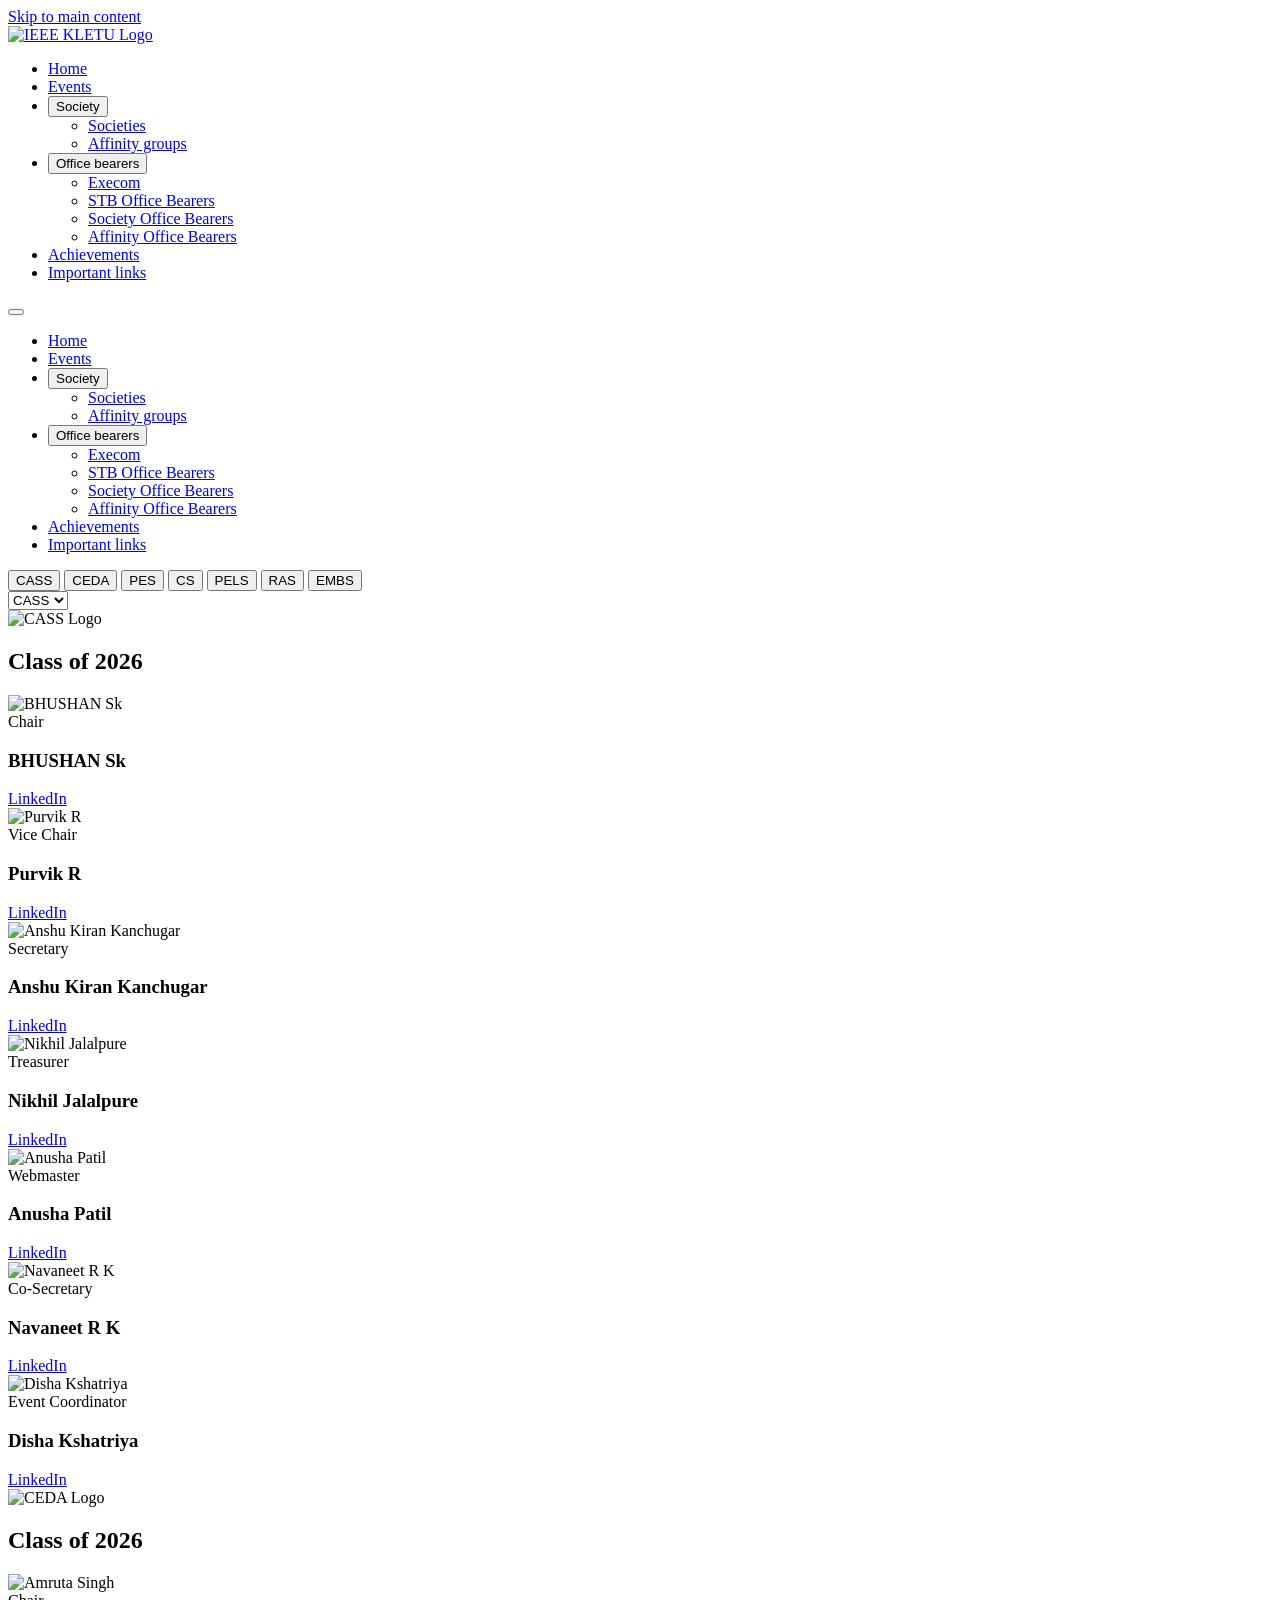
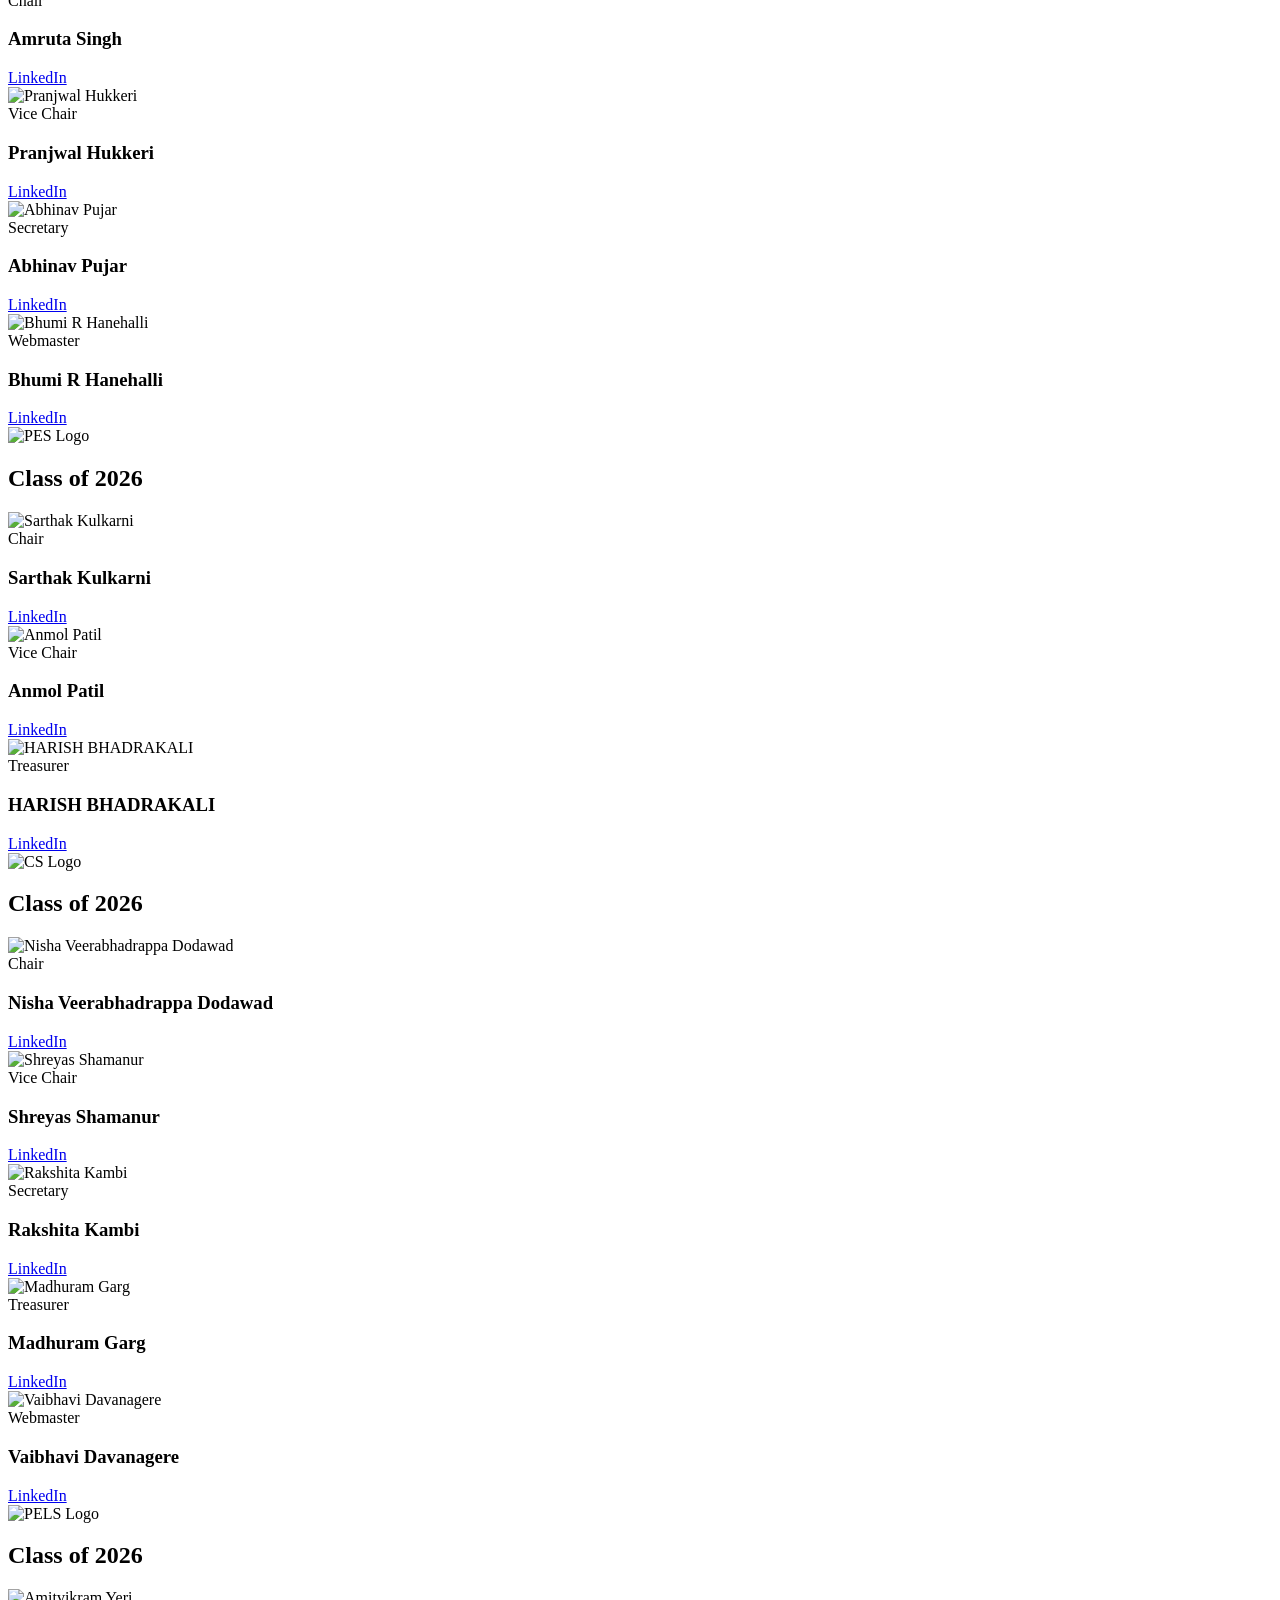
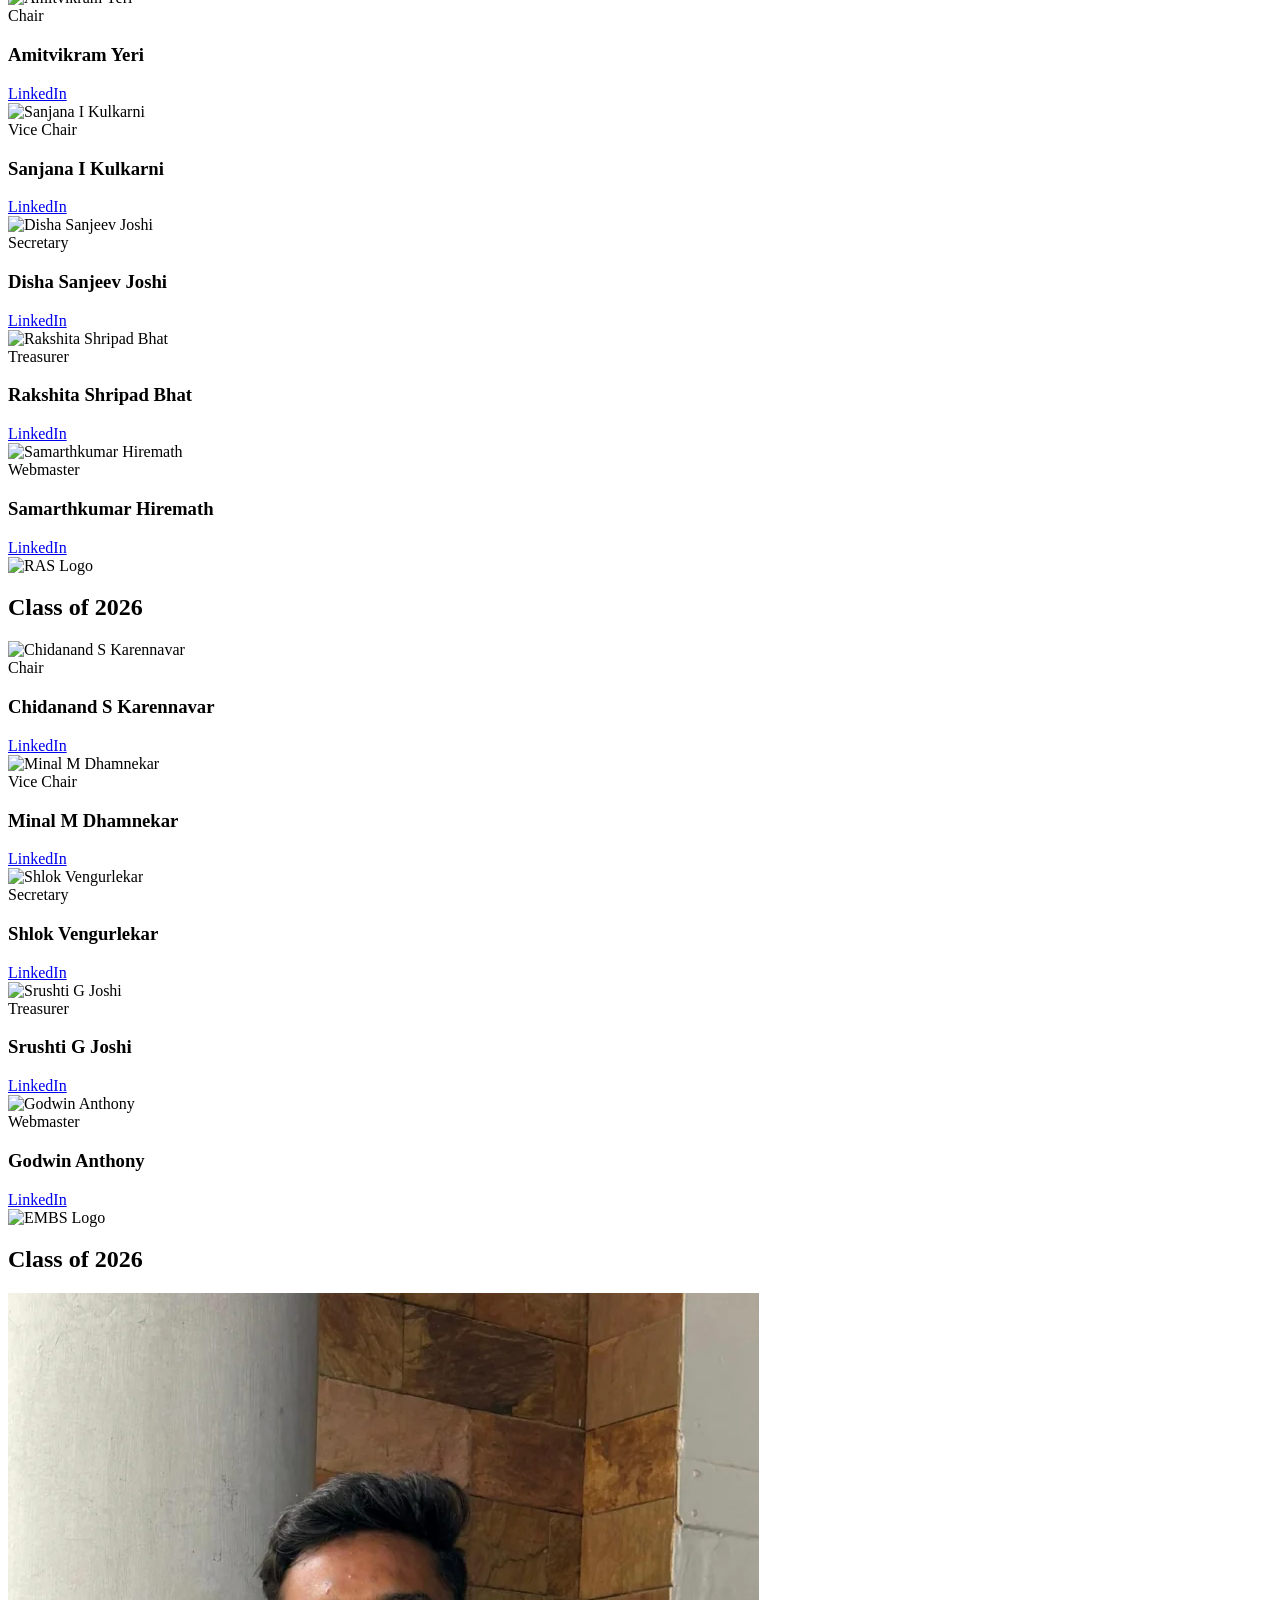
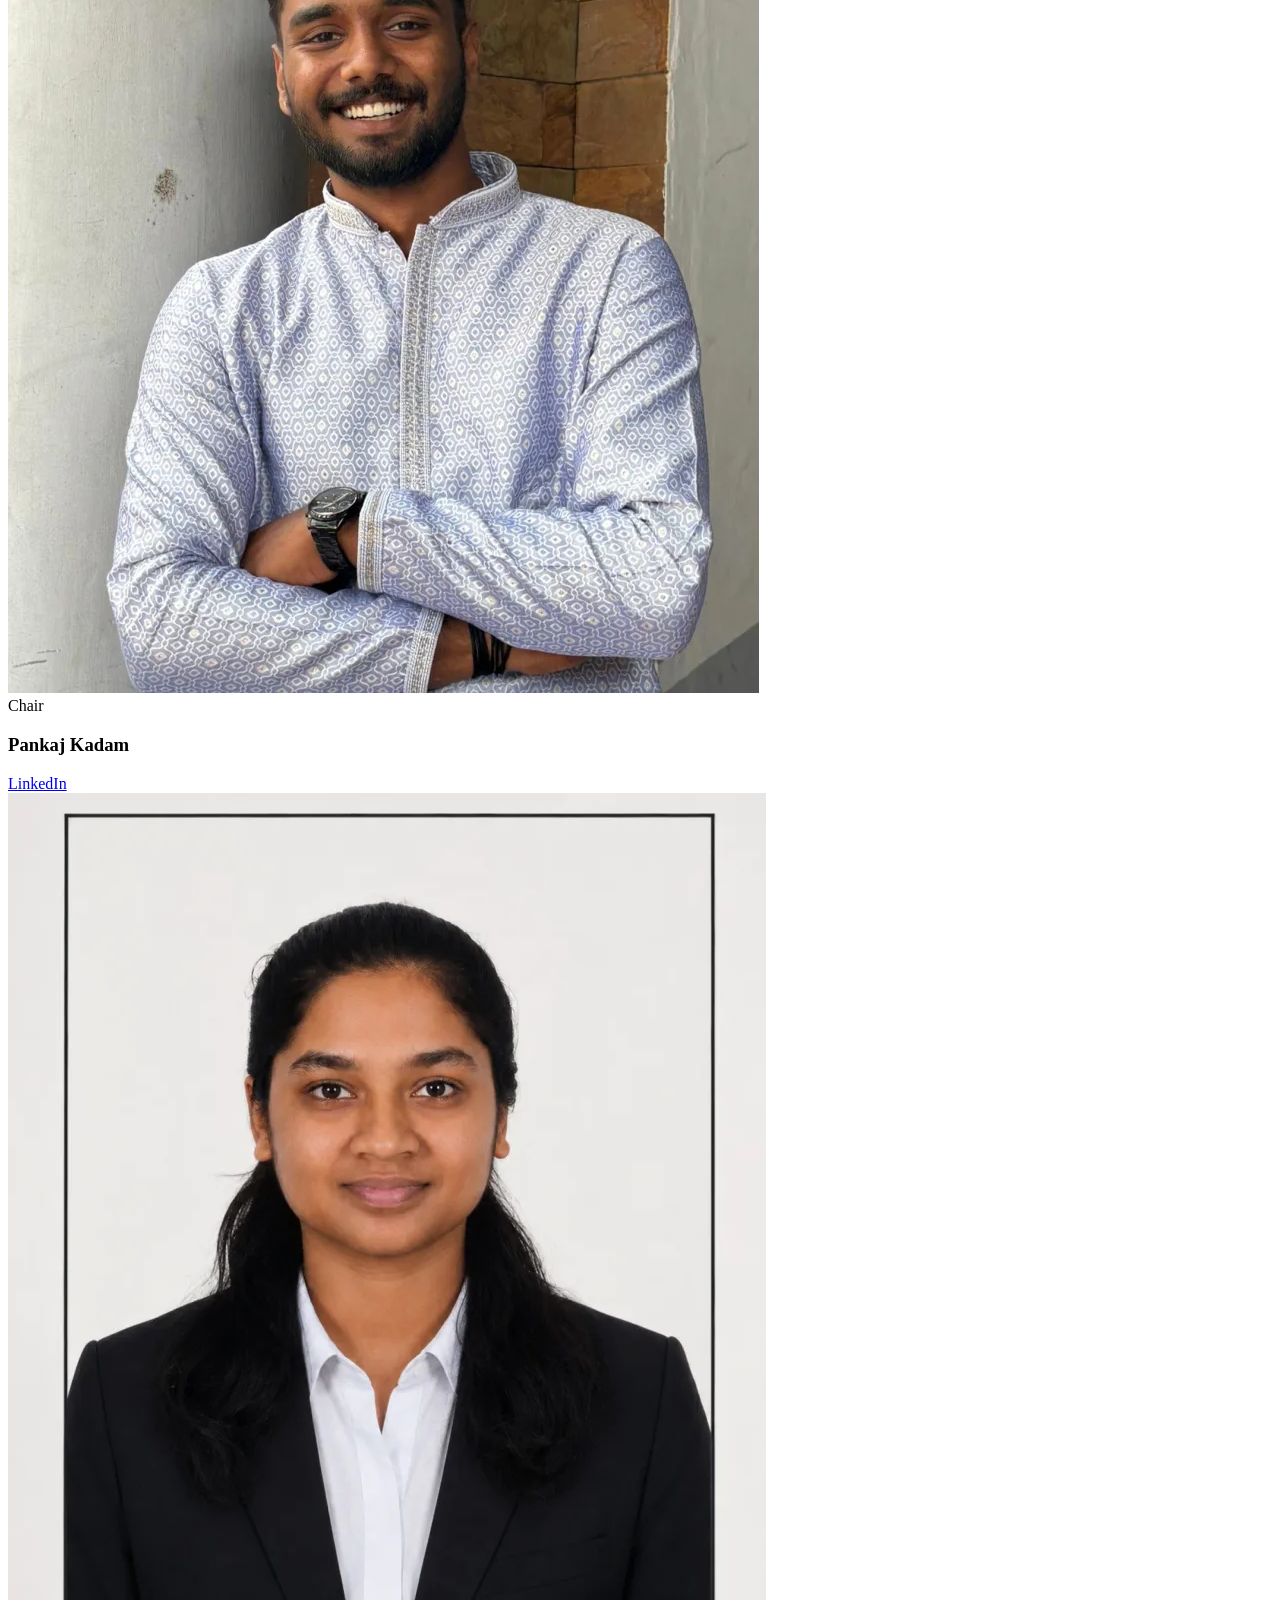
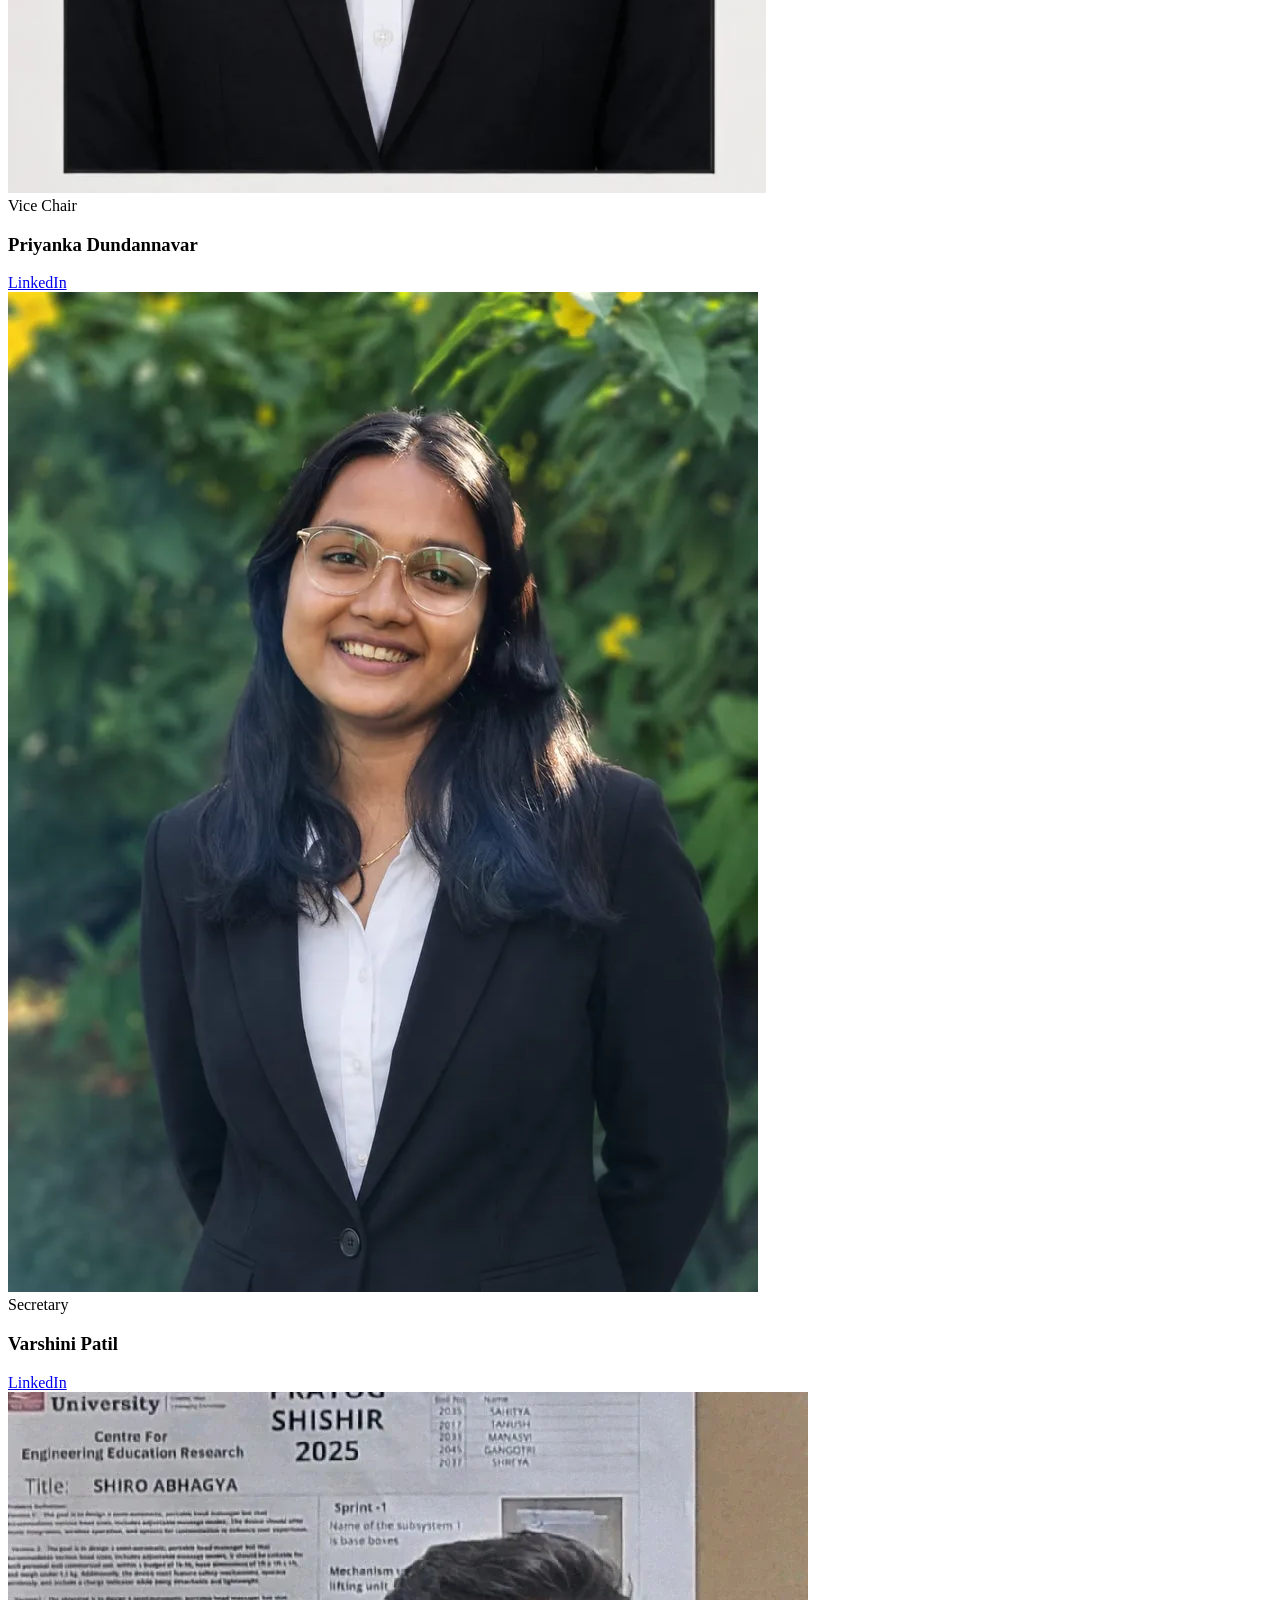
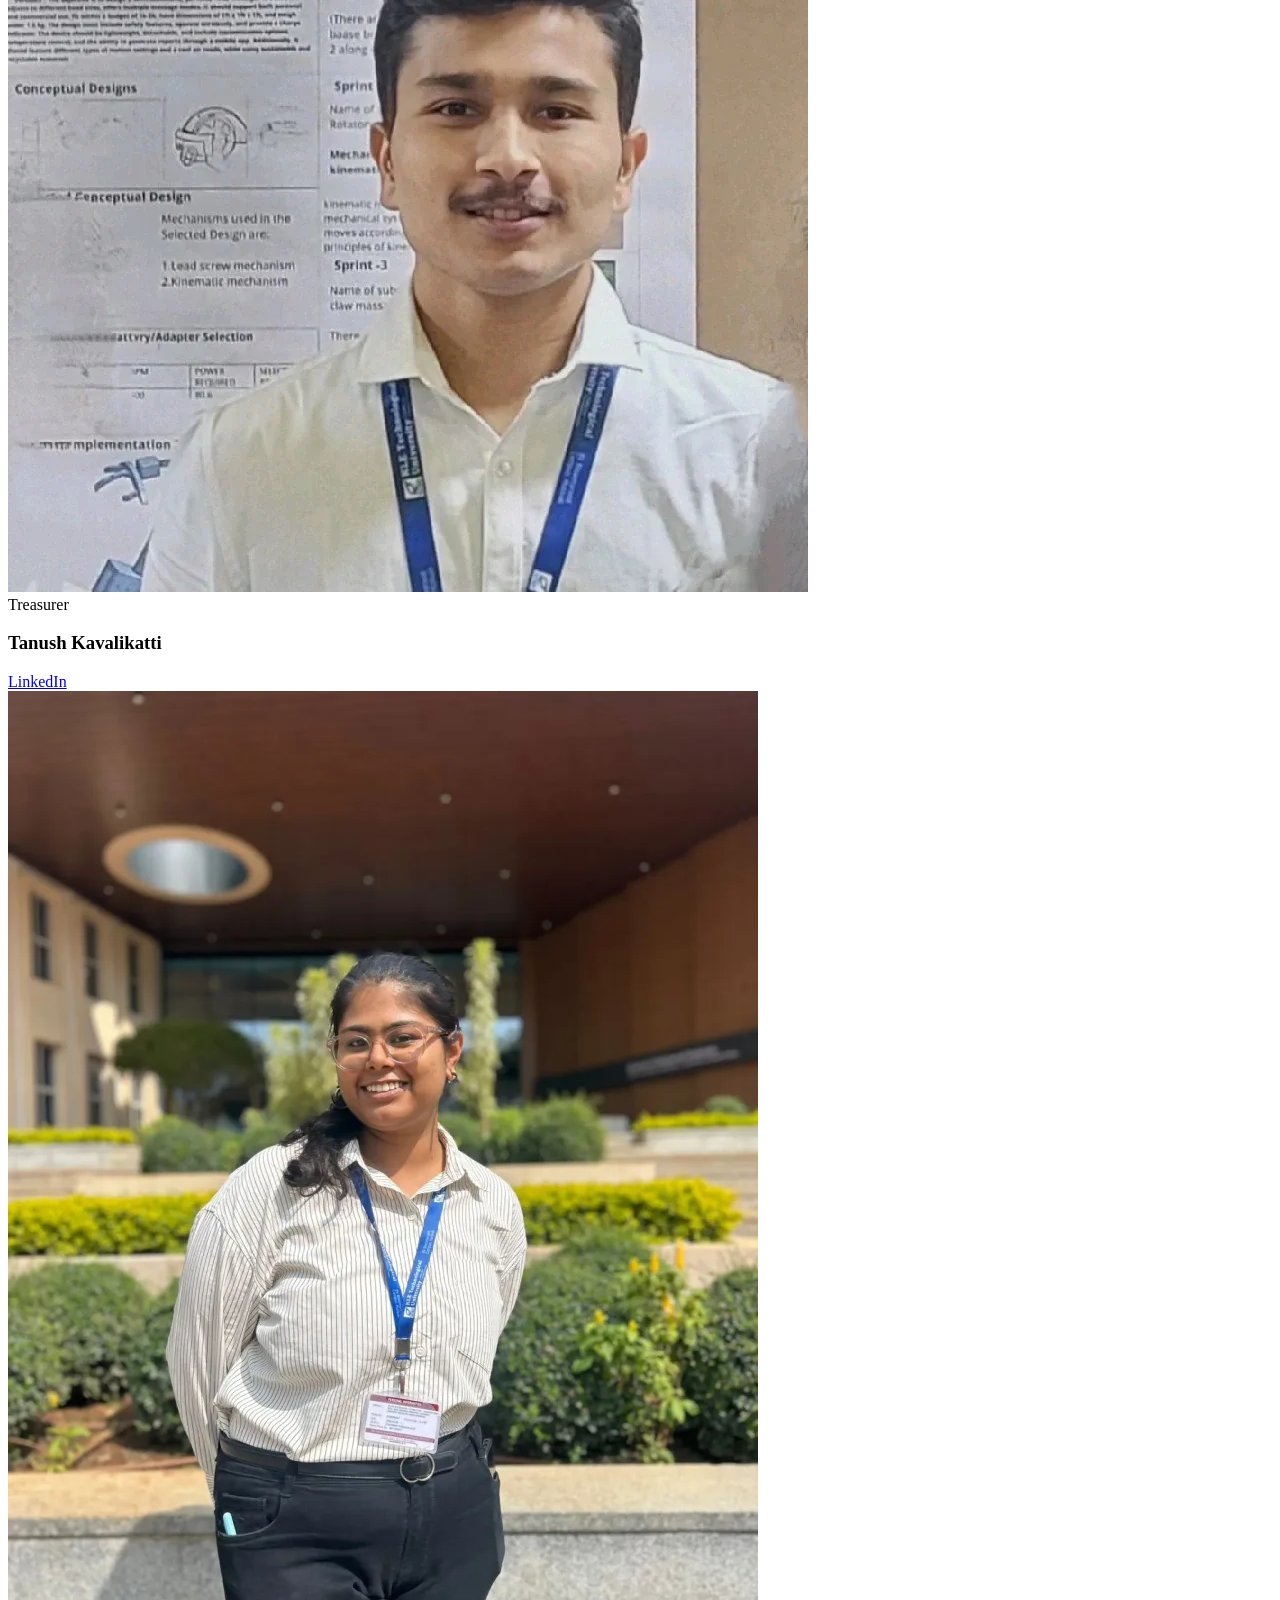
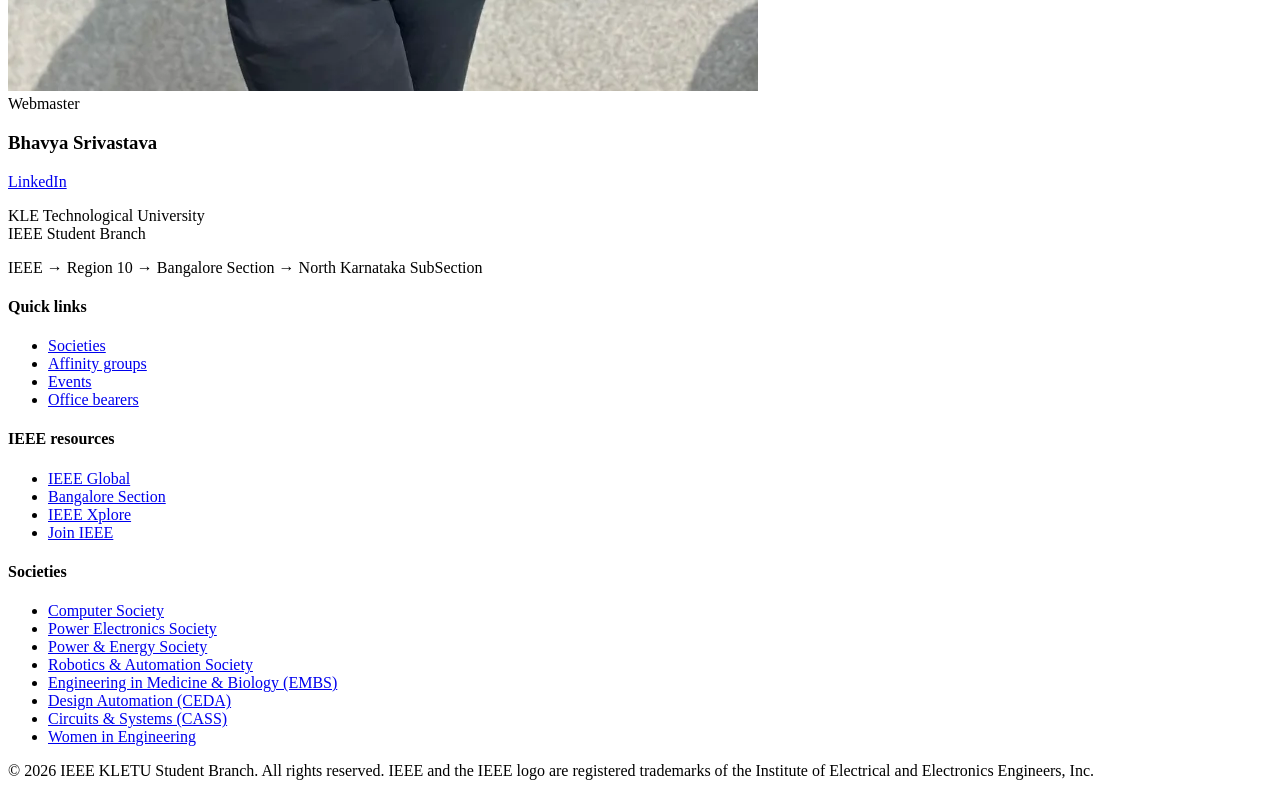
==== commit 683f46d5: "feat(site): drop .html from every link; remove faculty advisor cards Every internal link now uses th" ====
--- a/society-office-bearers.html
+++ b/society-office-bearers.html
@@ -25,14 +25,14 @@
 
   <header class="navbar" id="navbar">
     <div class="navbar__wrap">
-      <a href="index.html" class="navbar__logo">
+      <a href="./" class="navbar__logo">
         <img src="assets/images/logo.webp" alt="IEEE KLETU Logo" class="navbar__logo-img">
       </a>
 
       <nav class="navbar__inner">
         <ul class="navbar__links" id="navLinks">
-          <li><a href="index.html">Home</a></li>
-          <li><a href="events.html">Events</a></li>
+          <li><a href="./">Home</a></li>
+          <li><a href="events">Events</a></li>
 
           <li class="navbar__item navbar__item--has-dropdown" data-dropdown>
             <button type="button" class="navbar__dropdown-trigger" aria-haspopup="true" aria-expanded="false" data-dropdown-trigger>
@@ -40,8 +40,8 @@
               <i class="ph ph-caret-down navbar__dropdown-caret" aria-hidden="true"></i>
             </button>
             <ul class="navbar__dropdown" data-dropdown-panel>
-              <li><a href="societies.html">Societies</a></li>
-              <li><a href="affinity-groups.html">Affinity groups</a></li>
+              <li><a href="societies">Societies</a></li>
+              <li><a href="affinity-groups">Affinity groups</a></li>
             </ul>
           </li>
 
@@ -51,14 +51,14 @@
               <i class="ph ph-caret-down navbar__dropdown-caret" aria-hidden="true"></i>
             </button>
             <ul class="navbar__dropdown" data-dropdown-panel>
-              <li><a href="execom.html">Execom</a></li>
-              <li><a href="stb-office-bearers.html">STB Office Bearers</a></li>
-              <li><a href="society-office-bearers.html" class="active">Society Office Bearers</a></li>
-              <li><a href="affinity-office-bearers.html">Affinity Office Bearers</a></li>
+              <li><a href="execom">Execom</a></li>
+              <li><a href="stb-office-bearers">STB Office Bearers</a></li>
+              <li><a href="society-office-bearers" class="active">Society Office Bearers</a></li>
+              <li><a href="affinity-office-bearers">Affinity Office Bearers</a></li>
             </ul>
           </li>
-          <li><a href="achievements.html">Achievements</a></li>
-          <li><a href="important-links.html">Important links</a></li>
+          <li><a href="achievements">Achievements</a></li>
+          <li><a href="important-links">Important links</a></li>
         </ul>
 
         <button class="navbar__hamburger" id="hamburger" aria-label="Toggle navigation menu" aria-expanded="false">
@@ -72,8 +72,8 @@
 
   <div class="mobile-menu" id="mobileMenu">
     <ul class="mobile-menu__links">
-      <li><a href="index.html">Home</a></li>
-      <li><a href="events.html">Events</a></li>
+      <li><a href="./">Home</a></li>
+      <li><a href="events">Events</a></li>
 
       <li class="mobile-menu__item mobile-menu__item--has-dropdown" data-mobile-dropdown>
         <button type="button" class="mobile-menu__dropdown-trigger" aria-expanded="false" data-mobile-dropdown-trigger>
@@ -81,8 +81,8 @@
           <i class="ph ph-caret-down" aria-hidden="true"></i>
         </button>
         <ul class="mobile-menu__dropdown">
-          <li><a href="societies.html">Societies</a></li>
-          <li><a href="affinity-groups.html">Affinity groups</a></li>
+          <li><a href="societies">Societies</a></li>
+          <li><a href="affinity-groups">Affinity groups</a></li>
         </ul>
       </li>
 
@@ -92,14 +92,14 @@
           <i class="ph ph-caret-down" aria-hidden="true"></i>
         </button>
         <ul class="mobile-menu__dropdown">
-          <li><a href="execom.html">Execom</a></li>
-          <li><a href="stb-office-bearers.html">STB Office Bearers</a></li>
-          <li><a href="society-office-bearers.html" class="active">Society Office Bearers</a></li>
-          <li><a href="affinity-office-bearers.html">Affinity Office Bearers</a></li>
+          <li><a href="execom">Execom</a></li>
+          <li><a href="stb-office-bearers">STB Office Bearers</a></li>
+          <li><a href="society-office-bearers" class="active">Society Office Bearers</a></li>
+          <li><a href="affinity-office-bearers">Affinity Office Bearers</a></li>
         </ul>
       </li>
-      <li><a href="achievements.html">Achievements</a></li>
-      <li><a href="important-links.html">Important links</a></li>
+      <li><a href="achievements">Achievements</a></li>
+      <li><a href="important-links">Important links</a></li>
     </ul>
   </div>
 
@@ -139,16 +139,6 @@
           <div class="ob-grid">
             <div class="ob-card reveal">
               <div class="ob-card__media">
-                <img src="assets/images/logo.webp" alt="Faculty Advisor" onerror="this.onerror=null;this.src='assets/images/logo.webp';">
-              </div>
-              <div class="ob-card__body">
-                <span class="ob-card__role-label">Faculty Advisor</span>
-                <h3 class="ob-card__name">Faculty Advisor</h3>
-              </div>
-            </div>
-
-            <div class="ob-card reveal">
-              <div class="ob-card__media">
                 <img src="assets/images/office-bearers/cass/BhushanSk_Chair_CASS.jpeg" alt="BHUSHAN Sk" onerror="this.onerror=null;this.src='assets/images/logo.webp';">
               </div>
               <div class="ob-card__body">
@@ -239,16 +229,6 @@
           <div class="ob-grid">
             <div class="ob-card reveal">
               <div class="ob-card__media">
-                <img src="assets/images/logo.webp" alt="Faculty Advisor" onerror="this.onerror=null;this.src='assets/images/logo.webp';">
-              </div>
-              <div class="ob-card__body">
-                <span class="ob-card__role-label">Faculty Advisor</span>
-                <h3 class="ob-card__name">Faculty Advisor</h3>
-              </div>
-            </div>
-
-            <div class="ob-card reveal">
-              <div class="ob-card__media">
                 <img src="assets/images/logo.webp" alt="Amruta Singh" onerror="this.onerror=null;this.src='assets/images/logo.webp';">
               </div>
               <div class="ob-card__body">
@@ -306,16 +286,6 @@
           <div class="ob-grid">
             <div class="ob-card reveal">
               <div class="ob-card__media">
-                <img src="assets/images/logo.webp" alt="Faculty Advisor" onerror="this.onerror=null;this.src='assets/images/logo.webp';">
-              </div>
-              <div class="ob-card__body">
-                <span class="ob-card__role-label">Faculty Advisor</span>
-                <h3 class="ob-card__name">Faculty Advisor</h3>
-              </div>
-            </div>
-
-            <div class="ob-card reveal">
-              <div class="ob-card__media">
                 <img src="assets/images/office-bearers/pes/SarthakKulkarni_Chair_PES.webp" alt="Sarthak Kulkarni" onerror="this.onerror=null;this.src='assets/images/logo.webp';">
               </div>
               <div class="ob-card__body">
@@ -362,16 +332,6 @@
           <div class="ob-grid">
             <div class="ob-card reveal">
               <div class="ob-card__media">
-                <img src="assets/images/logo.webp" alt="Faculty Advisor" onerror="this.onerror=null;this.src='assets/images/logo.webp';">
-              </div>
-              <div class="ob-card__body">
-                <span class="ob-card__role-label">Faculty Advisor</span>
-                <h3 class="ob-card__name">Faculty Advisor</h3>
-              </div>
-            </div>
-
-            <div class="ob-card reveal">
-              <div class="ob-card__media">
                 <img src="assets/images/office-bearers/cs/NishaDodawad_Chair_CS.webp" alt="Nisha Veerabhadrappa Dodawad" onerror="this.onerror=null;this.src='assets/images/logo.webp';">
               </div>
               <div class="ob-card__body">
@@ -440,16 +400,6 @@
           <div class="ob-grid">
             <div class="ob-card reveal">
               <div class="ob-card__media">
-                <img src="assets/images/logo.webp" alt="Faculty Advisor" onerror="this.onerror=null;this.src='assets/images/logo.webp';">
-              </div>
-              <div class="ob-card__body">
-                <span class="ob-card__role-label">Faculty Advisor</span>
-                <h3 class="ob-card__name">Faculty Advisor</h3>
-              </div>
-            </div>
-
-            <div class="ob-card reveal">
-              <div class="ob-card__media">
                 <img src="assets/images/office-bearers/pels/AmitvikramYeri_Chair_PELS.webp" alt="Amitvikram Yeri" onerror="this.onerror=null;this.src='assets/images/logo.webp';">
               </div>
               <div class="ob-card__body">
@@ -518,16 +468,6 @@
           <div class="ob-grid">
             <div class="ob-card reveal">
               <div class="ob-card__media">
-                <img src="assets/images/logo.webp" alt="Faculty Advisor" onerror="this.onerror=null;this.src='assets/images/logo.webp';">
-              </div>
-              <div class="ob-card__body">
-                <span class="ob-card__role-label">Faculty Advisor</span>
-                <h3 class="ob-card__name">Faculty Advisor</h3>
-              </div>
-            </div>
-
-            <div class="ob-card reveal">
-              <div class="ob-card__media">
                 <img src="assets/images/office-bearers/ras/ChidanandKarennavar_Chair_RAS.webp" alt="Chidanand S Karennavar" onerror="this.onerror=null;this.src='assets/images/logo.webp';">
               </div>
               <div class="ob-card__body">
@@ -594,16 +534,6 @@
         <div class="container">
           <h2 class="ob-year-title reveal">Class of <span>2026</span></h2>
           <div class="ob-grid">
-            <div class="ob-card reveal">
-              <div class="ob-card__media">
-                <img src="assets/images/logo.webp" alt="Faculty Advisor" onerror="this.onerror=null;this.src='assets/images/logo.webp';">
-              </div>
-              <div class="ob-card__body">
-                <span class="ob-card__role-label">Faculty Advisor</span>
-                <h3 class="ob-card__name">Faculty Advisor</h3>
-              </div>
-            </div>
-
             <div class="ob-card reveal">
               <div class="ob-card__media">
                 <img src="assets/images/office-bearers/embs/PankajKadam_Chair_EMBS.webp" alt="Pankaj Kadam" onerror="this.onerror=null;this.src='assets/images/logo.webp';">
@@ -680,10 +610,10 @@
         <div class="footer__col">
           <h4>Quick links</h4>
           <ul>
-            <li><a href="societies.html">Societies</a></li>
-            <li><a href="affinity-groups.html">Affinity groups</a></li>
-            <li><a href="events.html">Events</a></li>
-            <li><a href="execom.html">Office bearers</a></li>
+            <li><a href="societies">Societies</a></li>
+            <li><a href="affinity-groups">Affinity groups</a></li>
+            <li><a href="events">Events</a></li>
+            <li><a href="execom">Office bearers</a></li>
           </ul>
         </div>
 
@@ -700,14 +630,14 @@
         <div class="footer__col">
           <h4>Societies</h4>
           <ul>
-            <li><a href="societies.html">Computer Society</a></li>
-            <li><a href="societies.html">Power Electronics Society</a></li>
-            <li><a href="societies.html">Power &amp; Energy Society</a></li>
-            <li><a href="societies.html">Robotics &amp; Automation Society</a></li>
-            <li><a href="societies.html#embs">Engineering in Medicine &amp; Biology (EMBS)</a></li>
-            <li><a href="societies.html">Design Automation (CEDA)</a></li>
-            <li><a href="societies.html">Circuits &amp; Systems (CASS)</a></li>
-            <li><a href="affinity-groups.html">Women in Engineering</a></li>
+            <li><a href="societies">Computer Society</a></li>
+            <li><a href="societies">Power Electronics Society</a></li>
+            <li><a href="societies">Power &amp; Energy Society</a></li>
+            <li><a href="societies">Robotics &amp; Automation Society</a></li>
+            <li><a href="societies#embs">Engineering in Medicine &amp; Biology (EMBS)</a></li>
+            <li><a href="societies">Design Automation (CEDA)</a></li>
+            <li><a href="societies">Circuits &amp; Systems (CASS)</a></li>
+            <li><a href="affinity-groups">Women in Engineering</a></li>
           </ul>
         </div>
       </div>
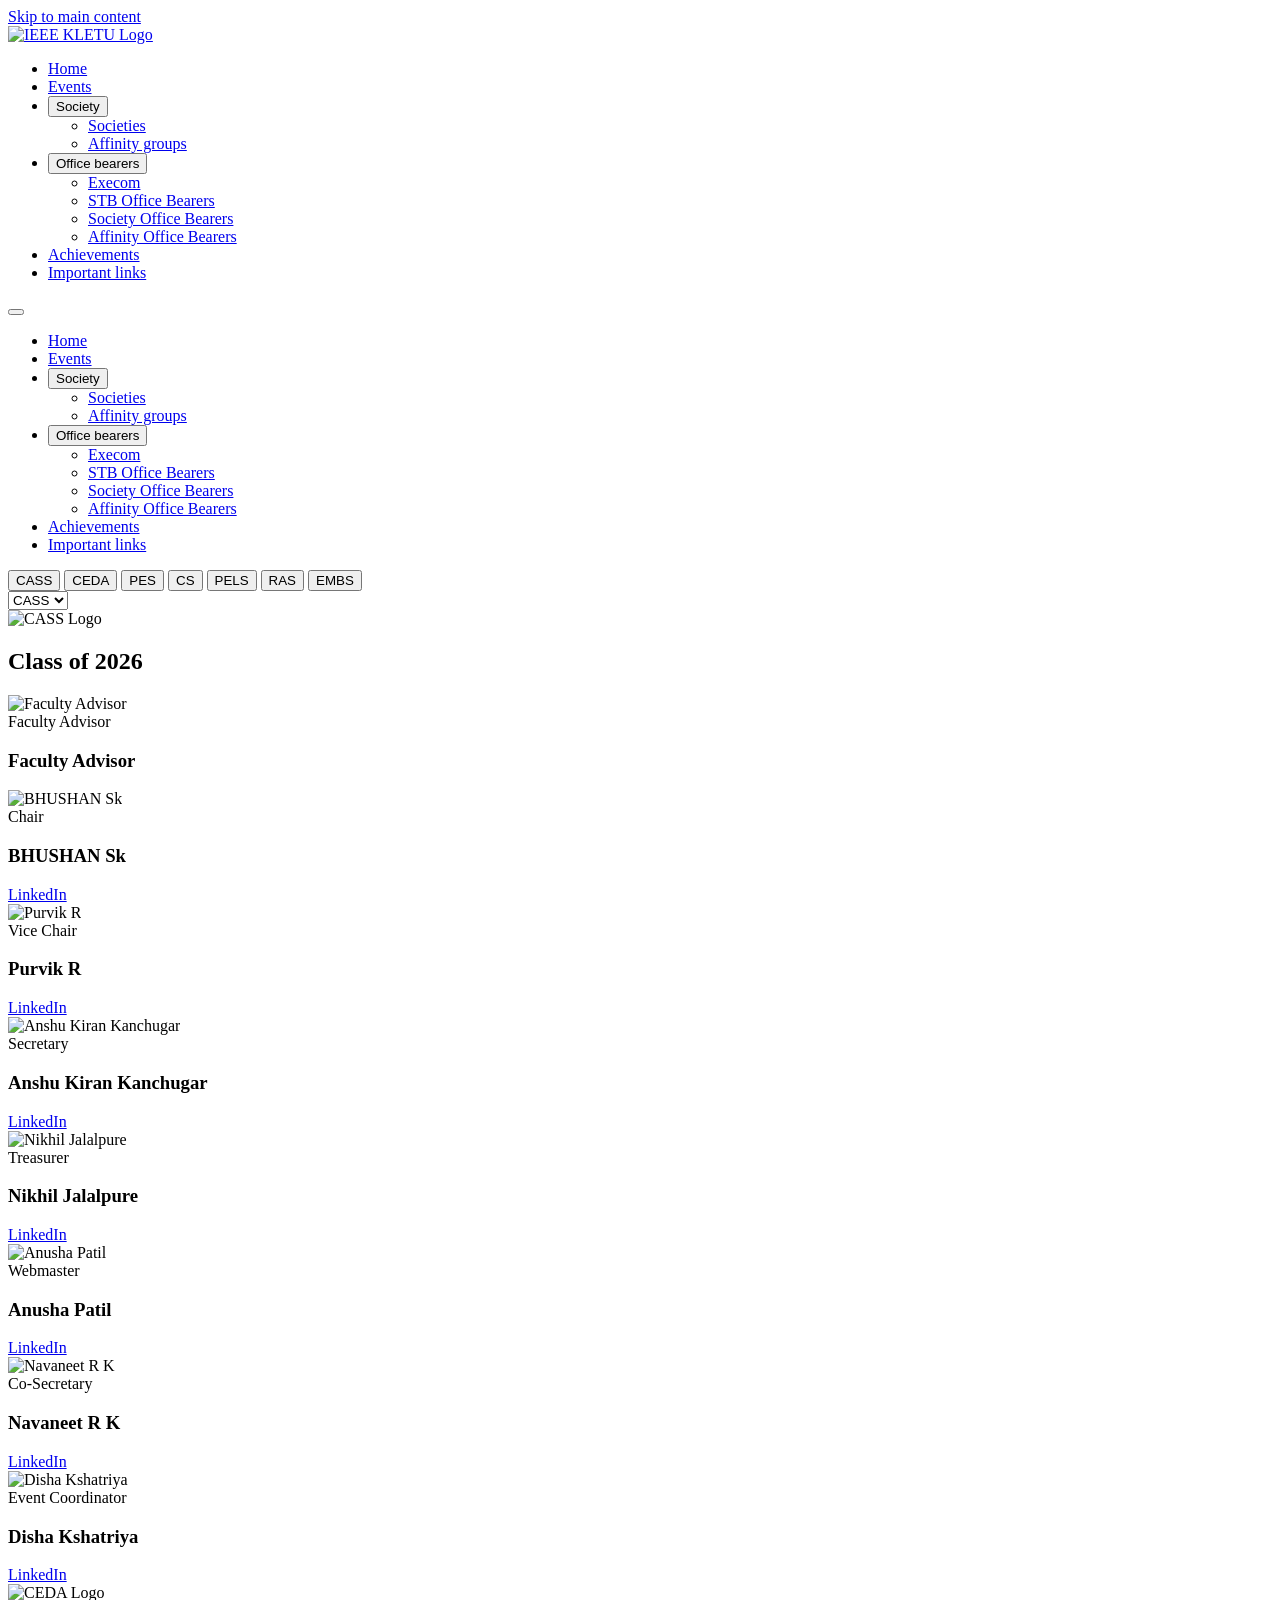
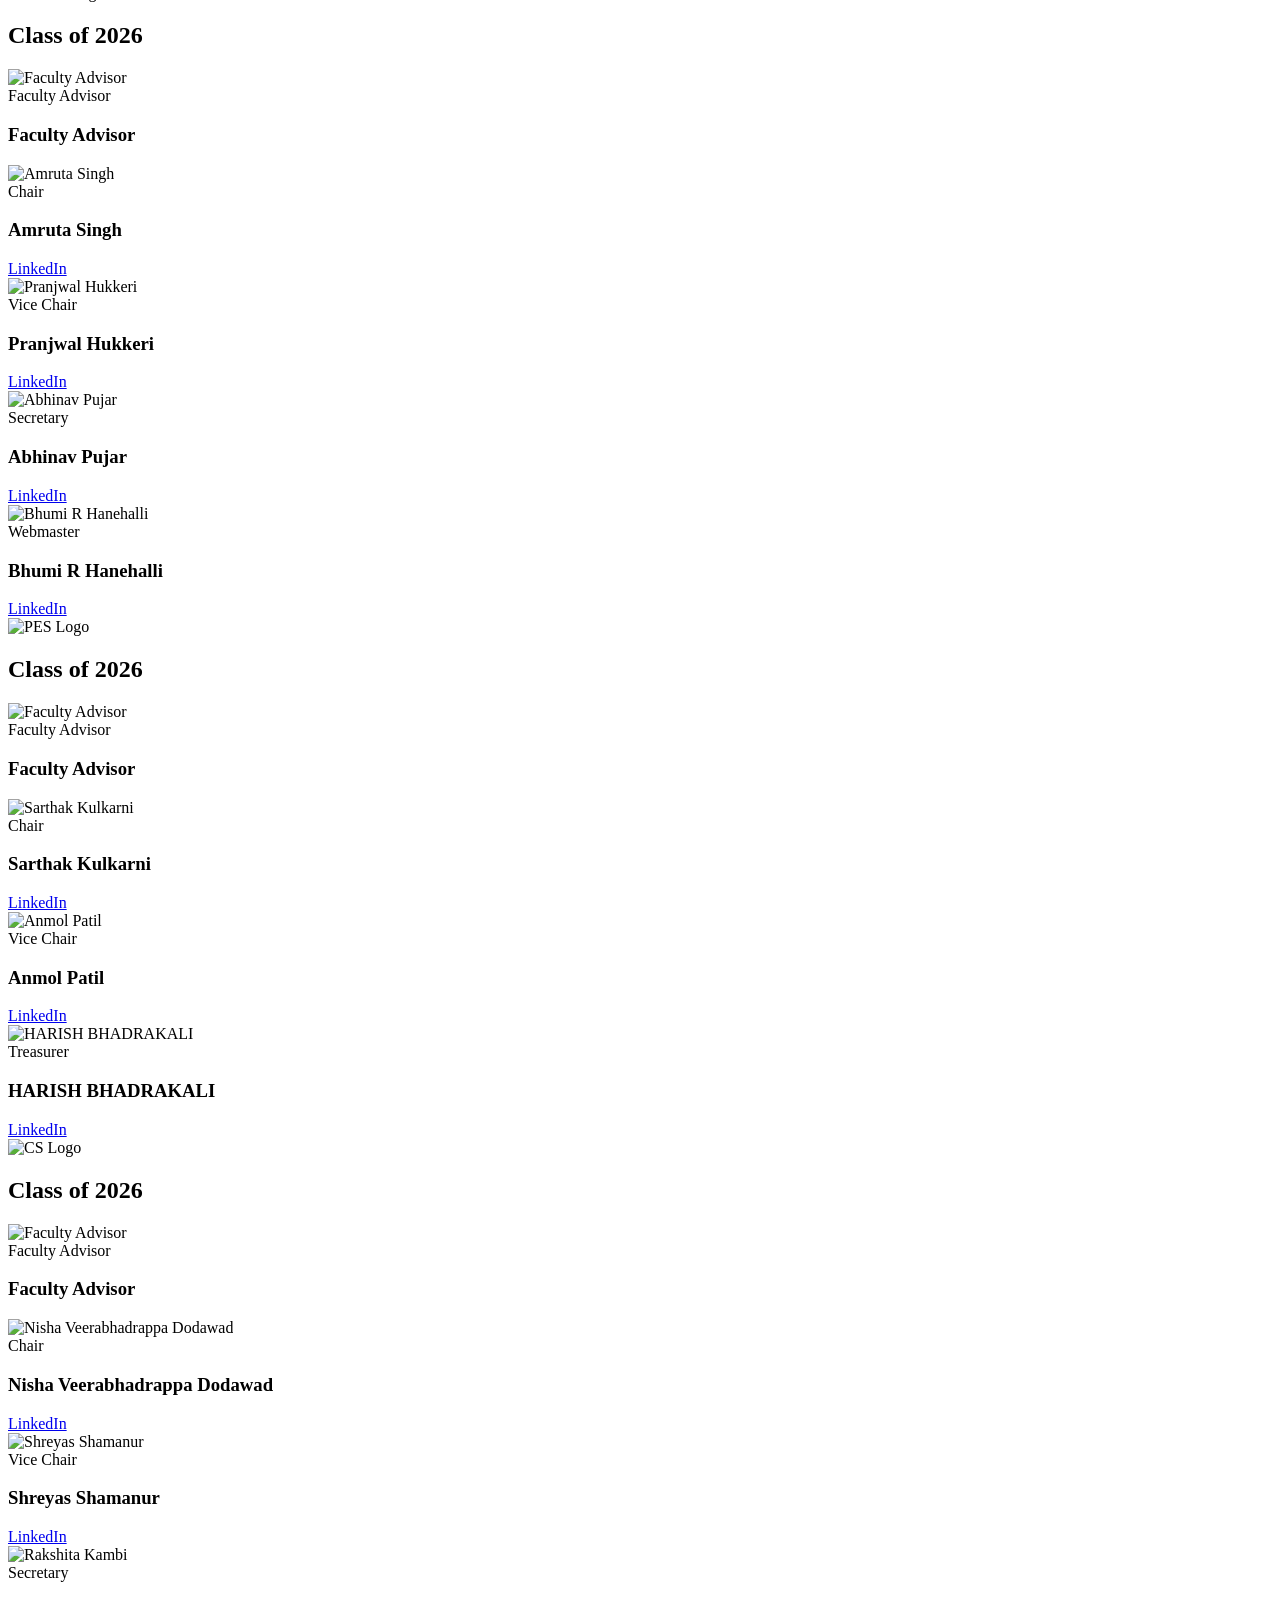
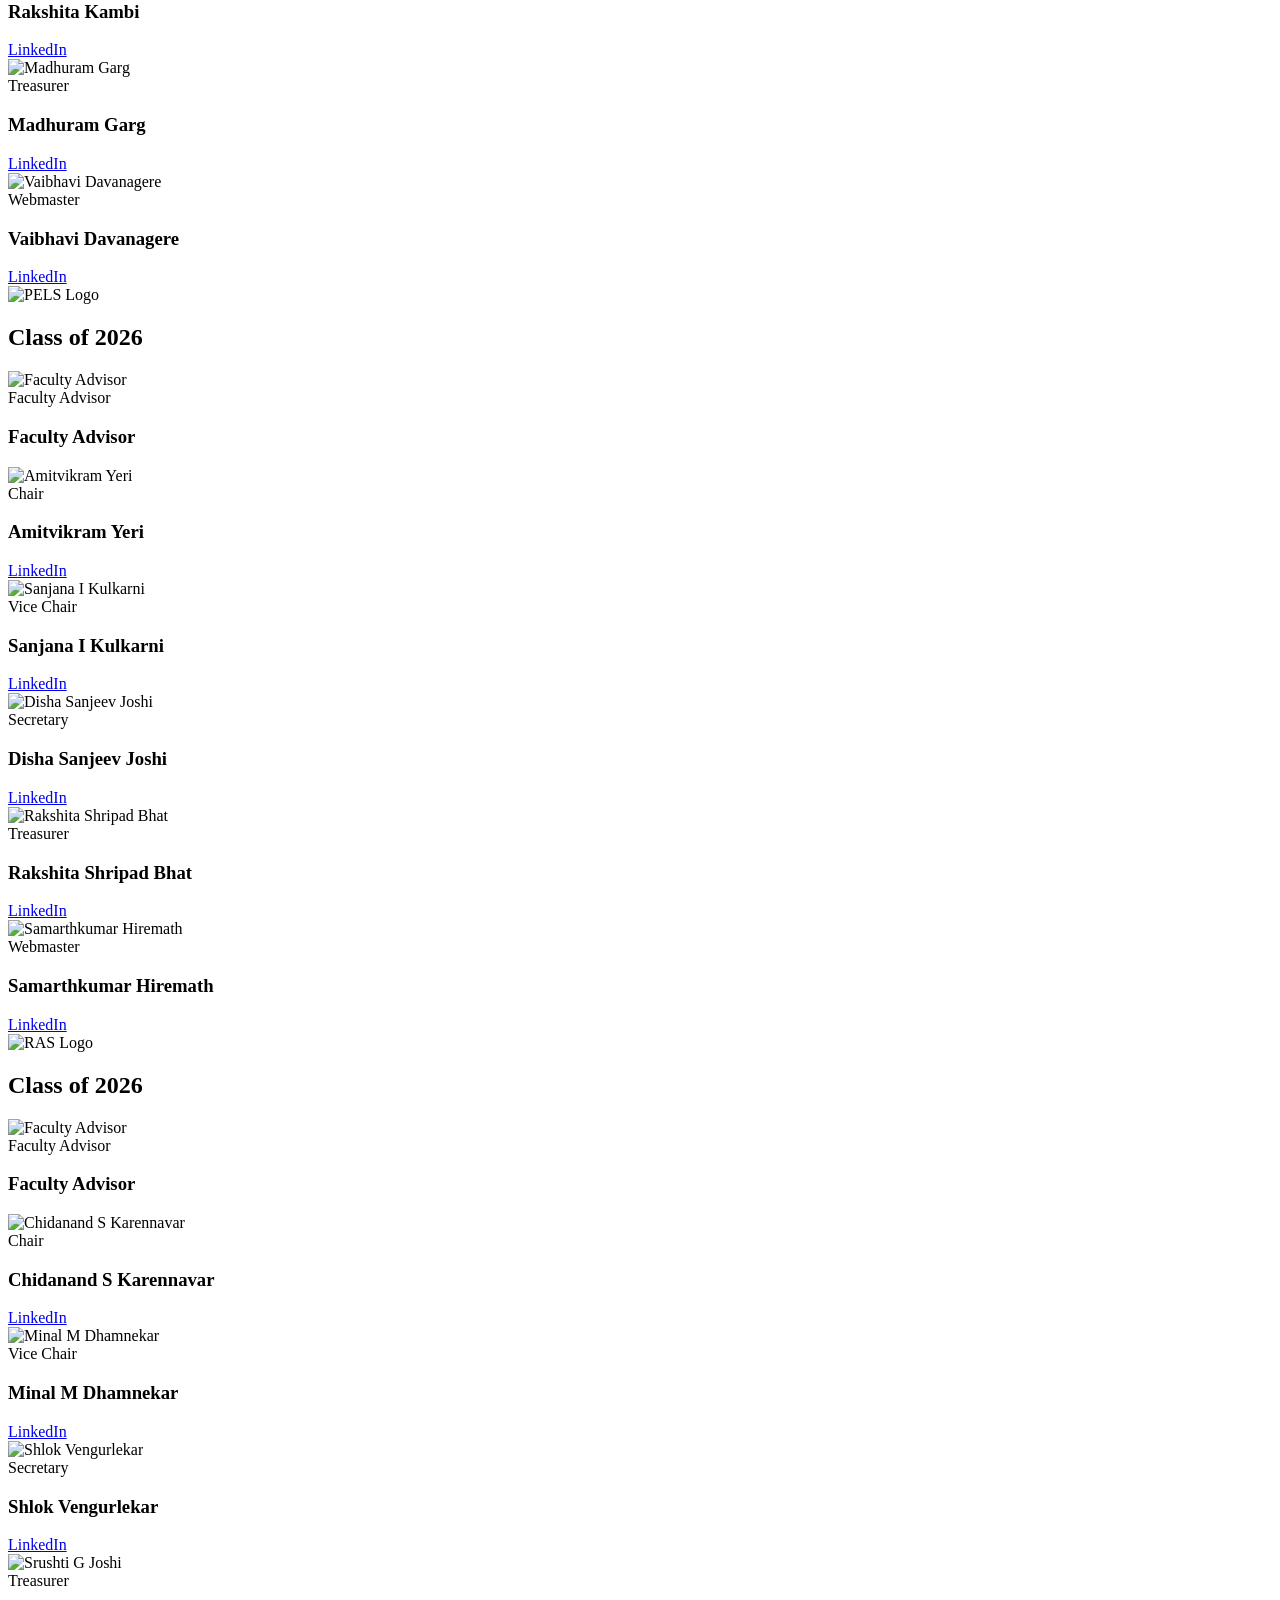
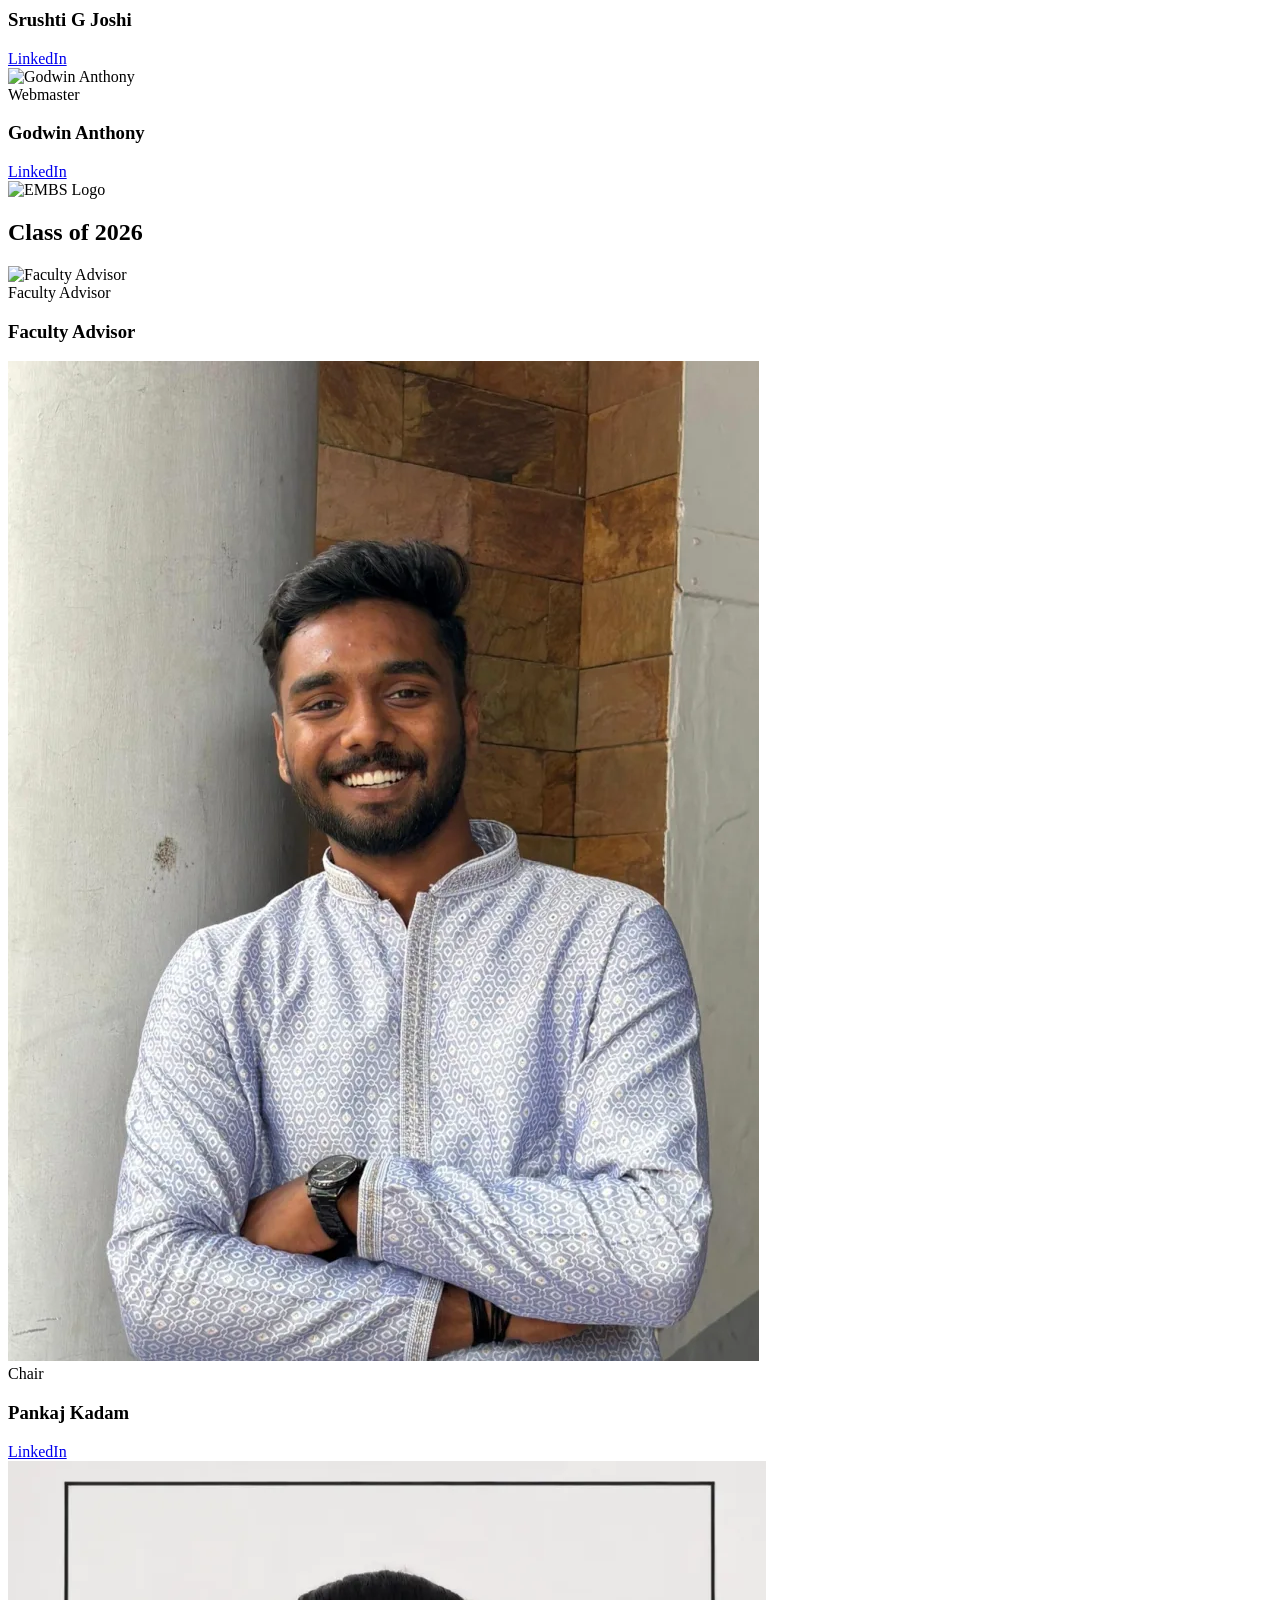
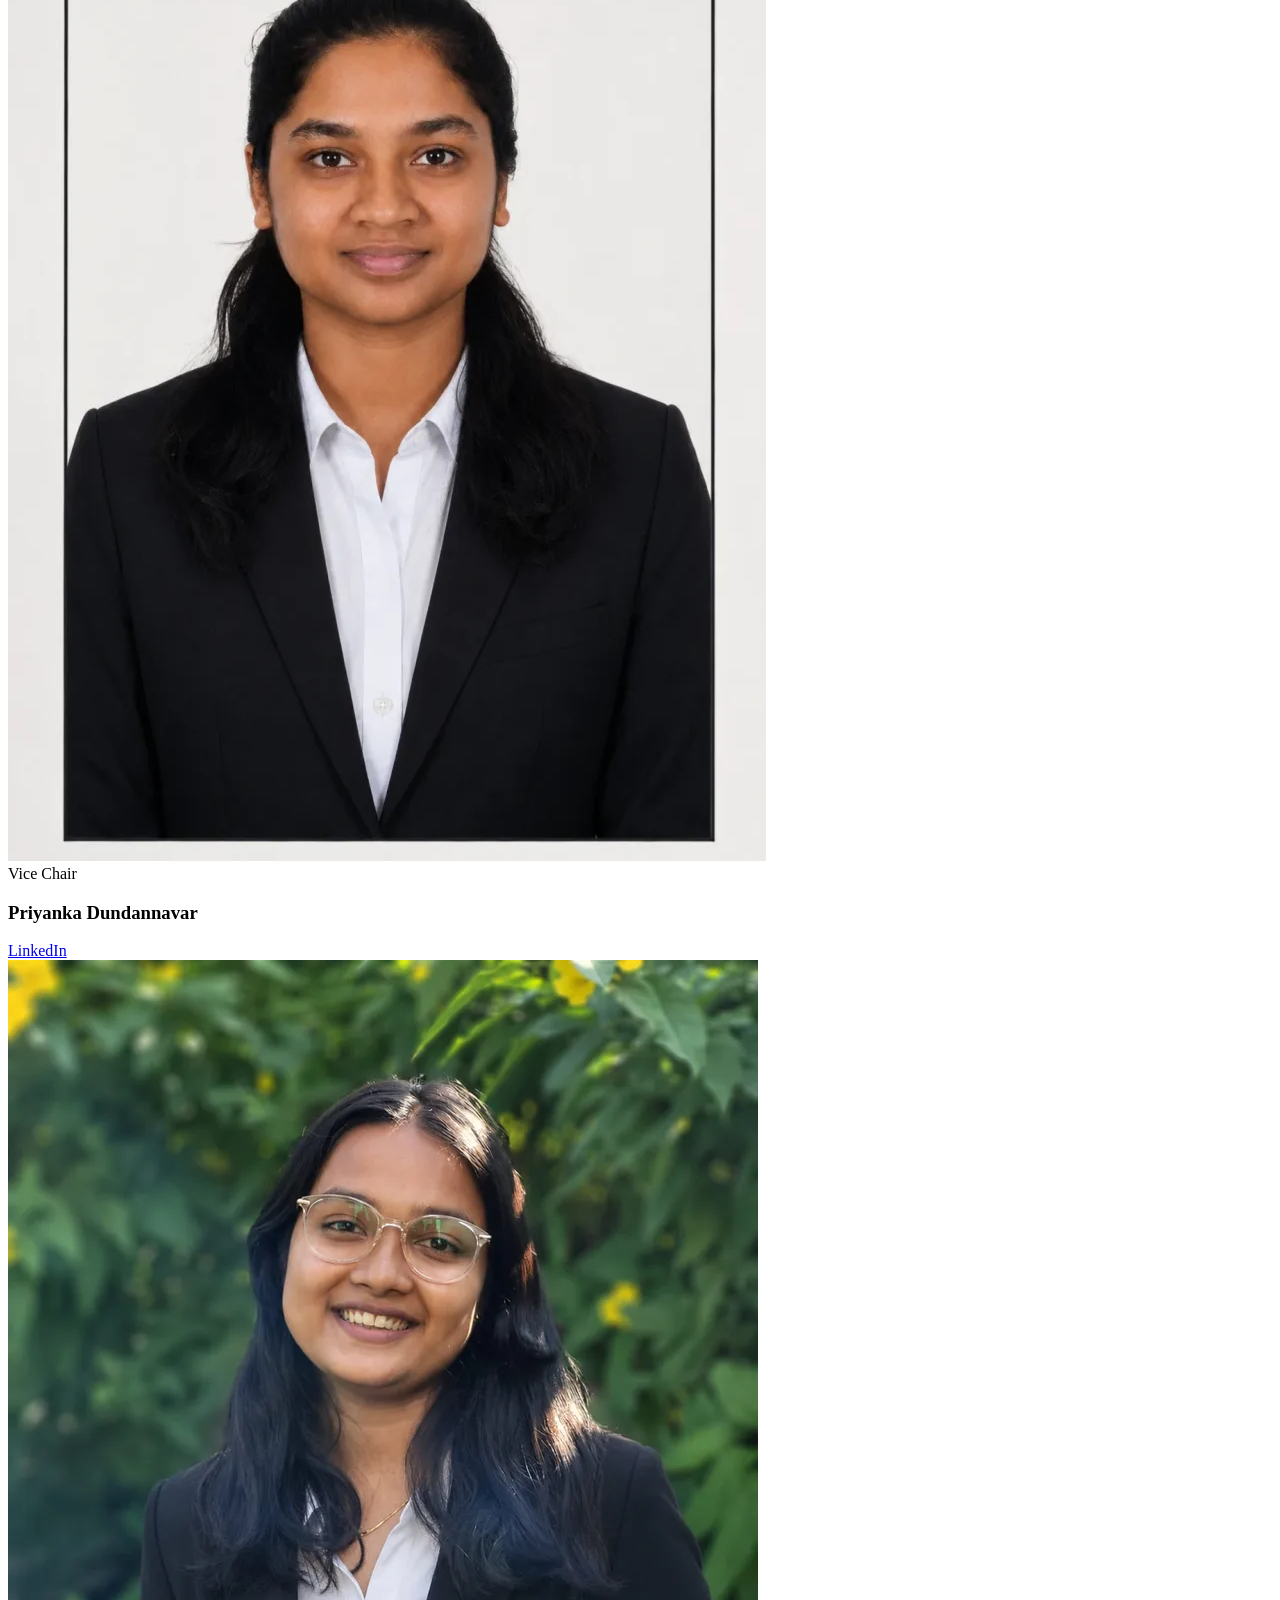
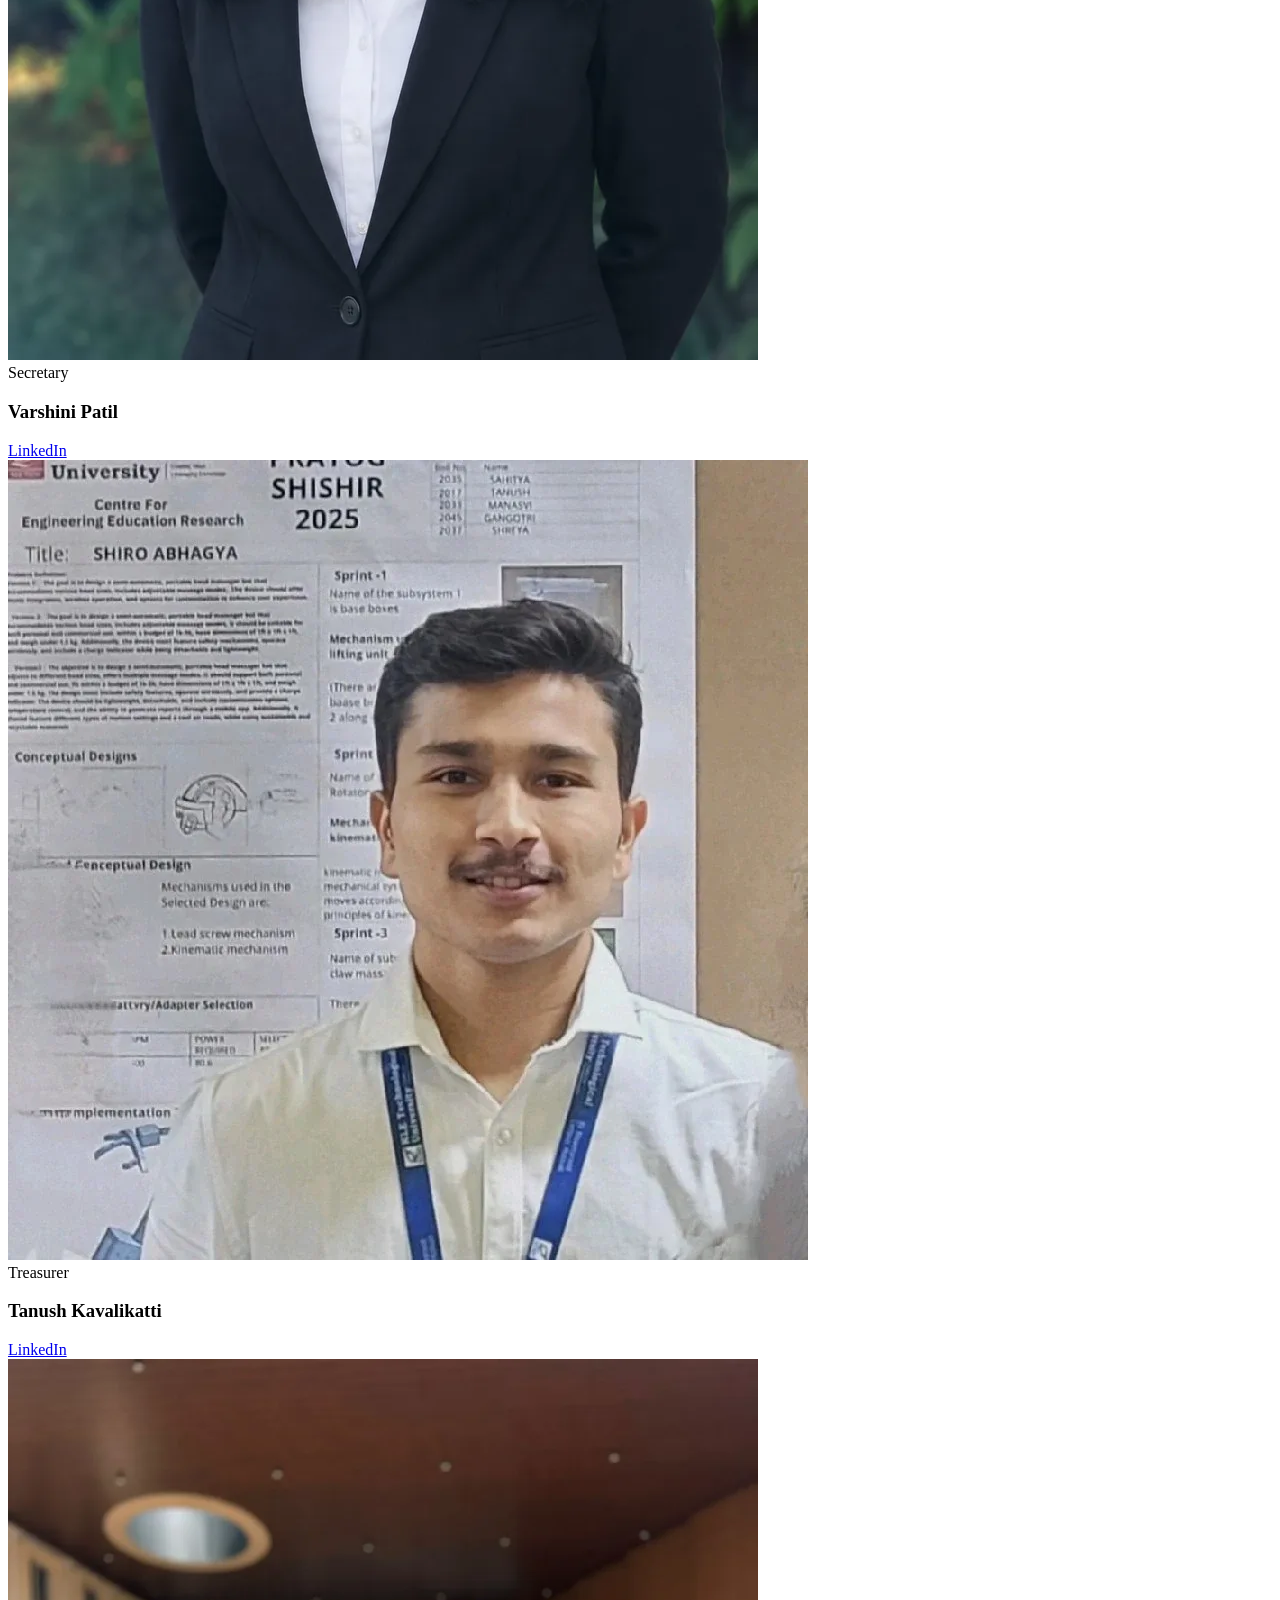
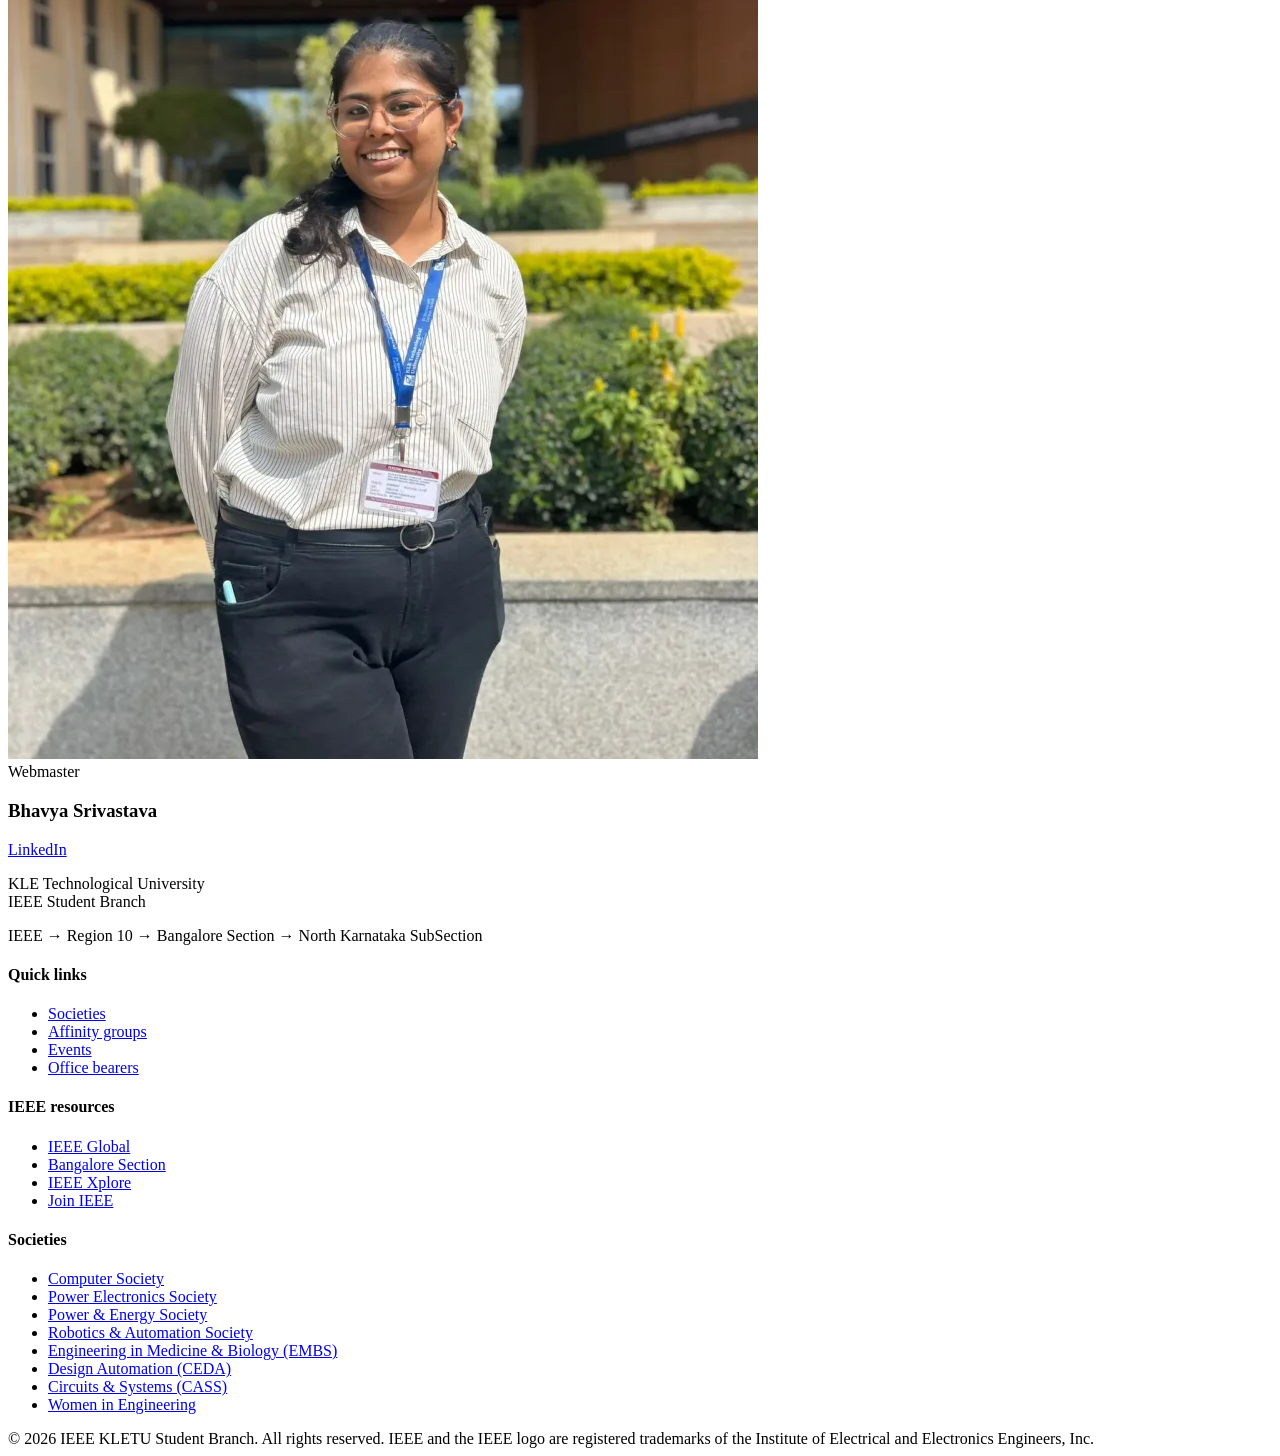
==== commit 6850151f: "Merge pull request #12 from kletuieeestb/shreyas/updates Add EMBS office bearers and event page styl" ====
--- a/society-office-bearers.html
+++ b/society-office-bearers.html
@@ -25,14 +25,14 @@
 
   <header class="navbar" id="navbar">
     <div class="navbar__wrap">
-      <a href="./" class="navbar__logo">
+      <a href="index.html" class="navbar__logo">
         <img src="assets/images/logo.webp" alt="IEEE KLETU Logo" class="navbar__logo-img">
       </a>
 
       <nav class="navbar__inner">
         <ul class="navbar__links" id="navLinks">
-          <li><a href="./">Home</a></li>
-          <li><a href="events">Events</a></li>
+          <li><a href="index.html">Home</a></li>
+          <li><a href="events.html">Events</a></li>
 
           <li class="navbar__item navbar__item--has-dropdown" data-dropdown>
             <button type="button" class="navbar__dropdown-trigger" aria-haspopup="true" aria-expanded="false" data-dropdown-trigger>
@@ -40,8 +40,8 @@
               <i class="ph ph-caret-down navbar__dropdown-caret" aria-hidden="true"></i>
             </button>
             <ul class="navbar__dropdown" data-dropdown-panel>
-              <li><a href="societies">Societies</a></li>
-              <li><a href="affinity-groups">Affinity groups</a></li>
+              <li><a href="societies.html">Societies</a></li>
+              <li><a href="affinity-groups.html">Affinity groups</a></li>
             </ul>
           </li>
 
@@ -51,14 +51,14 @@
               <i class="ph ph-caret-down navbar__dropdown-caret" aria-hidden="true"></i>
             </button>
             <ul class="navbar__dropdown" data-dropdown-panel>
-              <li><a href="execom">Execom</a></li>
-              <li><a href="stb-office-bearers">STB Office Bearers</a></li>
-              <li><a href="society-office-bearers" class="active">Society Office Bearers</a></li>
-              <li><a href="affinity-office-bearers">Affinity Office Bearers</a></li>
+              <li><a href="execom.html">Execom</a></li>
+              <li><a href="stb-office-bearers.html">STB Office Bearers</a></li>
+              <li><a href="society-office-bearers.html" class="active">Society Office Bearers</a></li>
+              <li><a href="affinity-office-bearers.html">Affinity Office Bearers</a></li>
             </ul>
           </li>
-          <li><a href="achievements">Achievements</a></li>
-          <li><a href="important-links">Important links</a></li>
+          <li><a href="achievements.html">Achievements</a></li>
+          <li><a href="important-links.html">Important links</a></li>
         </ul>
 
         <button class="navbar__hamburger" id="hamburger" aria-label="Toggle navigation menu" aria-expanded="false">
@@ -72,8 +72,8 @@
 
   <div class="mobile-menu" id="mobileMenu">
     <ul class="mobile-menu__links">
-      <li><a href="./">Home</a></li>
-      <li><a href="events">Events</a></li>
+      <li><a href="index.html">Home</a></li>
+      <li><a href="events.html">Events</a></li>
 
       <li class="mobile-menu__item mobile-menu__item--has-dropdown" data-mobile-dropdown>
         <button type="button" class="mobile-menu__dropdown-trigger" aria-expanded="false" data-mobile-dropdown-trigger>
@@ -81,8 +81,8 @@
           <i class="ph ph-caret-down" aria-hidden="true"></i>
         </button>
         <ul class="mobile-menu__dropdown">
-          <li><a href="societies">Societies</a></li>
-          <li><a href="affinity-groups">Affinity groups</a></li>
+          <li><a href="societies.html">Societies</a></li>
+          <li><a href="affinity-groups.html">Affinity groups</a></li>
         </ul>
       </li>
 
@@ -92,14 +92,14 @@
           <i class="ph ph-caret-down" aria-hidden="true"></i>
         </button>
         <ul class="mobile-menu__dropdown">
-          <li><a href="execom">Execom</a></li>
-          <li><a href="stb-office-bearers">STB Office Bearers</a></li>
-          <li><a href="society-office-bearers" class="active">Society Office Bearers</a></li>
-          <li><a href="affinity-office-bearers">Affinity Office Bearers</a></li>
+          <li><a href="execom.html">Execom</a></li>
+          <li><a href="stb-office-bearers.html">STB Office Bearers</a></li>
+          <li><a href="society-office-bearers.html" class="active">Society Office Bearers</a></li>
+          <li><a href="affinity-office-bearers.html">Affinity Office Bearers</a></li>
         </ul>
       </li>
-      <li><a href="achievements">Achievements</a></li>
-      <li><a href="important-links">Important links</a></li>
+      <li><a href="achievements.html">Achievements</a></li>
+      <li><a href="important-links.html">Important links</a></li>
     </ul>
   </div>
 
@@ -139,6 +139,16 @@
           <div class="ob-grid">
             <div class="ob-card reveal">
               <div class="ob-card__media">
+                <img src="assets/images/logo.webp" alt="Faculty Advisor" onerror="this.onerror=null;this.src='assets/images/logo.webp';">
+              </div>
+              <div class="ob-card__body">
+                <span class="ob-card__role-label">Faculty Advisor</span>
+                <h3 class="ob-card__name">Faculty Advisor</h3>
+              </div>
+            </div>
+
+            <div class="ob-card reveal">
+              <div class="ob-card__media">
                 <img src="assets/images/office-bearers/cass/BhushanSk_Chair_CASS.jpeg" alt="BHUSHAN Sk" onerror="this.onerror=null;this.src='assets/images/logo.webp';">
               </div>
               <div class="ob-card__body">
@@ -229,6 +239,16 @@
           <div class="ob-grid">
             <div class="ob-card reveal">
               <div class="ob-card__media">
+                <img src="assets/images/logo.webp" alt="Faculty Advisor" onerror="this.onerror=null;this.src='assets/images/logo.webp';">
+              </div>
+              <div class="ob-card__body">
+                <span class="ob-card__role-label">Faculty Advisor</span>
+                <h3 class="ob-card__name">Faculty Advisor</h3>
+              </div>
+            </div>
+
+            <div class="ob-card reveal">
+              <div class="ob-card__media">
                 <img src="assets/images/logo.webp" alt="Amruta Singh" onerror="this.onerror=null;this.src='assets/images/logo.webp';">
               </div>
               <div class="ob-card__body">
@@ -286,6 +306,16 @@
           <div class="ob-grid">
             <div class="ob-card reveal">
               <div class="ob-card__media">
+                <img src="assets/images/logo.webp" alt="Faculty Advisor" onerror="this.onerror=null;this.src='assets/images/logo.webp';">
+              </div>
+              <div class="ob-card__body">
+                <span class="ob-card__role-label">Faculty Advisor</span>
+                <h3 class="ob-card__name">Faculty Advisor</h3>
+              </div>
+            </div>
+
+            <div class="ob-card reveal">
+              <div class="ob-card__media">
                 <img src="assets/images/office-bearers/pes/SarthakKulkarni_Chair_PES.webp" alt="Sarthak Kulkarni" onerror="this.onerror=null;this.src='assets/images/logo.webp';">
               </div>
               <div class="ob-card__body">
@@ -332,6 +362,16 @@
           <div class="ob-grid">
             <div class="ob-card reveal">
               <div class="ob-card__media">
+                <img src="assets/images/logo.webp" alt="Faculty Advisor" onerror="this.onerror=null;this.src='assets/images/logo.webp';">
+              </div>
+              <div class="ob-card__body">
+                <span class="ob-card__role-label">Faculty Advisor</span>
+                <h3 class="ob-card__name">Faculty Advisor</h3>
+              </div>
+            </div>
+
+            <div class="ob-card reveal">
+              <div class="ob-card__media">
                 <img src="assets/images/office-bearers/cs/NishaDodawad_Chair_CS.webp" alt="Nisha Veerabhadrappa Dodawad" onerror="this.onerror=null;this.src='assets/images/logo.webp';">
               </div>
               <div class="ob-card__body">
@@ -400,6 +440,16 @@
           <div class="ob-grid">
             <div class="ob-card reveal">
               <div class="ob-card__media">
+                <img src="assets/images/logo.webp" alt="Faculty Advisor" onerror="this.onerror=null;this.src='assets/images/logo.webp';">
+              </div>
+              <div class="ob-card__body">
+                <span class="ob-card__role-label">Faculty Advisor</span>
+                <h3 class="ob-card__name">Faculty Advisor</h3>
+              </div>
+            </div>
+
+            <div class="ob-card reveal">
+              <div class="ob-card__media">
                 <img src="assets/images/office-bearers/pels/AmitvikramYeri_Chair_PELS.webp" alt="Amitvikram Yeri" onerror="this.onerror=null;this.src='assets/images/logo.webp';">
               </div>
               <div class="ob-card__body">
@@ -468,6 +518,16 @@
           <div class="ob-grid">
             <div class="ob-card reveal">
               <div class="ob-card__media">
+                <img src="assets/images/logo.webp" alt="Faculty Advisor" onerror="this.onerror=null;this.src='assets/images/logo.webp';">
+              </div>
+              <div class="ob-card__body">
+                <span class="ob-card__role-label">Faculty Advisor</span>
+                <h3 class="ob-card__name">Faculty Advisor</h3>
+              </div>
+            </div>
+
+            <div class="ob-card reveal">
+              <div class="ob-card__media">
                 <img src="assets/images/office-bearers/ras/ChidanandKarennavar_Chair_RAS.webp" alt="Chidanand S Karennavar" onerror="this.onerror=null;this.src='assets/images/logo.webp';">
               </div>
               <div class="ob-card__body">
@@ -534,6 +594,16 @@
         <div class="container">
           <h2 class="ob-year-title reveal">Class of <span>2026</span></h2>
           <div class="ob-grid">
+            <div class="ob-card reveal">
+              <div class="ob-card__media">
+                <img src="assets/images/logo.webp" alt="Faculty Advisor" onerror="this.onerror=null;this.src='assets/images/logo.webp';">
+              </div>
+              <div class="ob-card__body">
+                <span class="ob-card__role-label">Faculty Advisor</span>
+                <h3 class="ob-card__name">Faculty Advisor</h3>
+              </div>
+            </div>
+
             <div class="ob-card reveal">
               <div class="ob-card__media">
                 <img src="assets/images/office-bearers/embs/PankajKadam_Chair_EMBS.webp" alt="Pankaj Kadam" onerror="this.onerror=null;this.src='assets/images/logo.webp';">
@@ -610,10 +680,10 @@
         <div class="footer__col">
           <h4>Quick links</h4>
           <ul>
-            <li><a href="societies">Societies</a></li>
-            <li><a href="affinity-groups">Affinity groups</a></li>
-            <li><a href="events">Events</a></li>
-            <li><a href="execom">Office bearers</a></li>
+            <li><a href="societies.html">Societies</a></li>
+            <li><a href="affinity-groups.html">Affinity groups</a></li>
+            <li><a href="events.html">Events</a></li>
+            <li><a href="execom.html">Office bearers</a></li>
           </ul>
         </div>
 
@@ -630,14 +700,14 @@
         <div class="footer__col">
           <h4>Societies</h4>
           <ul>
-            <li><a href="societies">Computer Society</a></li>
-            <li><a href="societies">Power Electronics Society</a></li>
-            <li><a href="societies">Power &amp; Energy Society</a></li>
-            <li><a href="societies">Robotics &amp; Automation Society</a></li>
-            <li><a href="societies#embs">Engineering in Medicine &amp; Biology (EMBS)</a></li>
-            <li><a href="societies">Design Automation (CEDA)</a></li>
-            <li><a href="societies">Circuits &amp; Systems (CASS)</a></li>
-            <li><a href="affinity-groups">Women in Engineering</a></li>
+            <li><a href="societies.html">Computer Society</a></li>
+            <li><a href="societies.html">Power Electronics Society</a></li>
+            <li><a href="societies.html">Power &amp; Energy Society</a></li>
+            <li><a href="societies.html">Robotics &amp; Automation Society</a></li>
+            <li><a href="societies.html#embs">Engineering in Medicine &amp; Biology (EMBS)</a></li>
+            <li><a href="societies.html">Design Automation (CEDA)</a></li>
+            <li><a href="societies.html">Circuits &amp; Systems (CASS)</a></li>
+            <li><a href="affinity-groups.html">Women in Engineering</a></li>
           </ul>
         </div>
       </div>
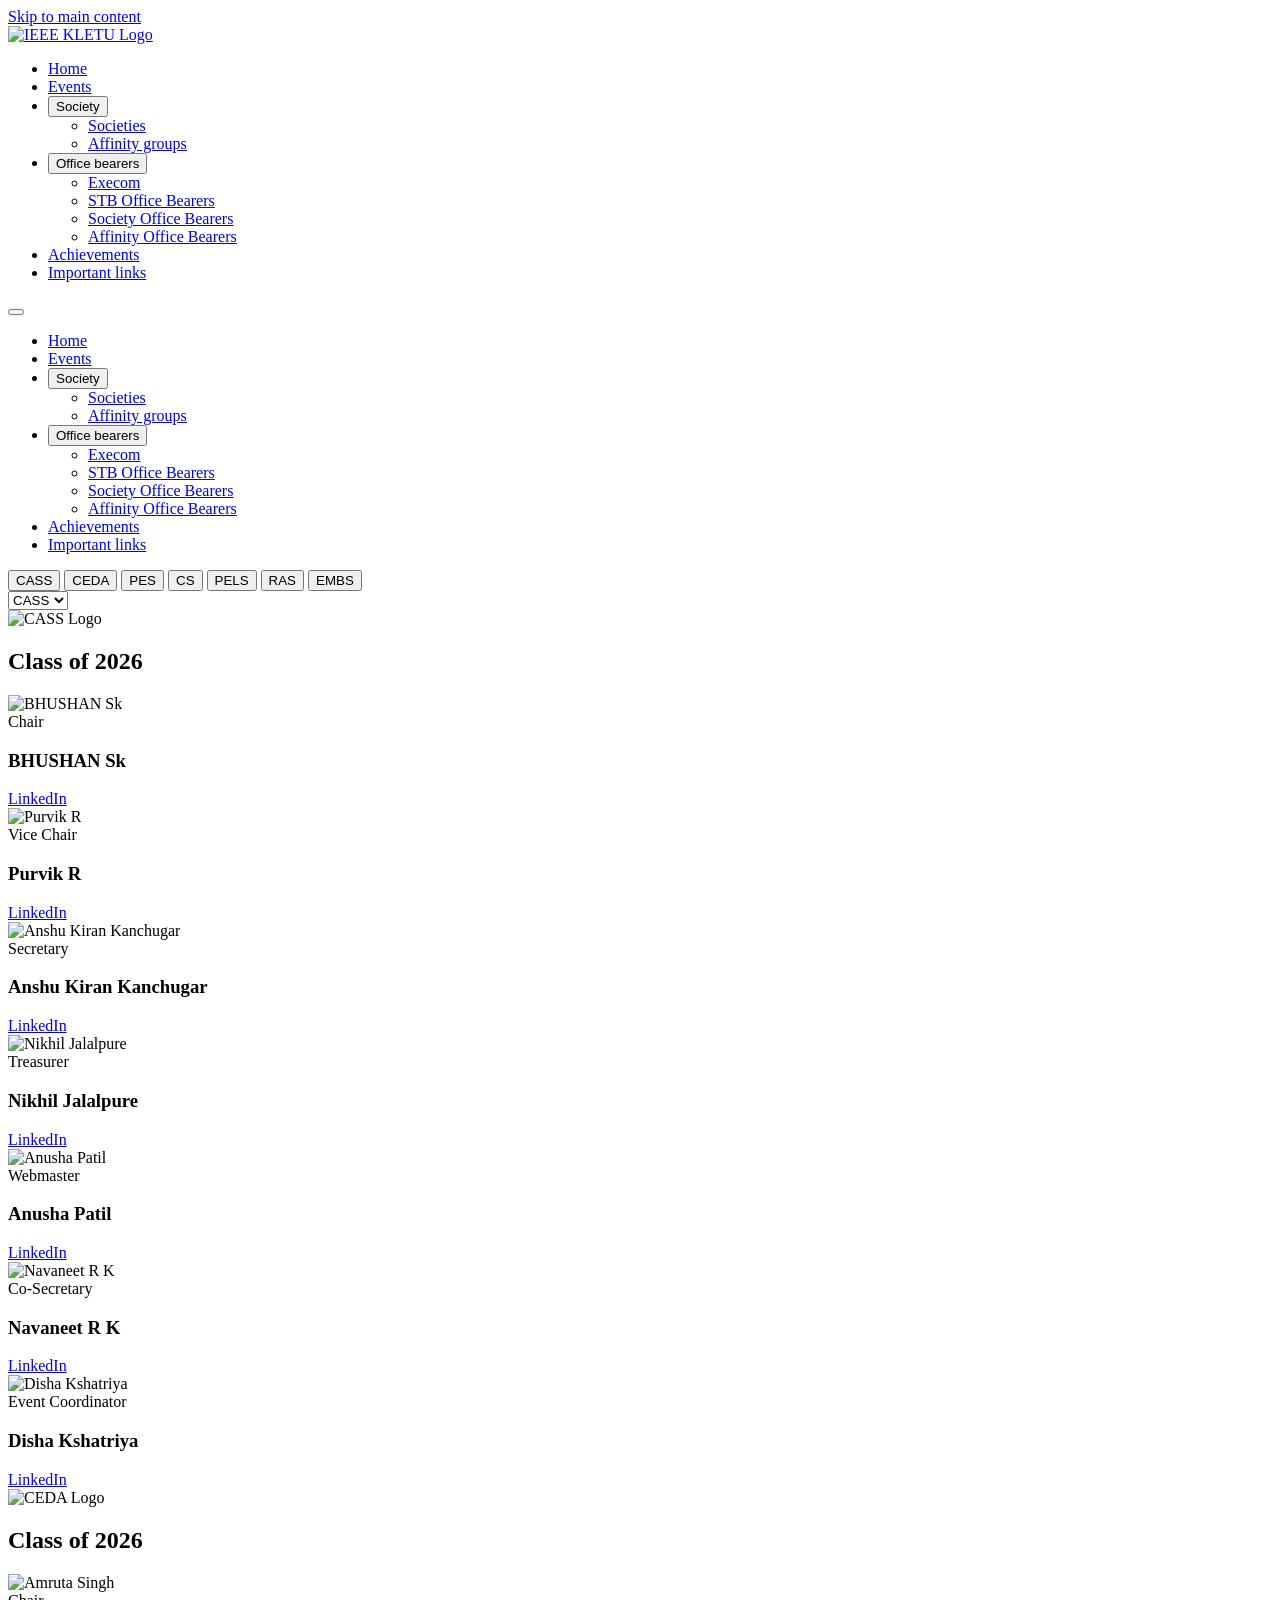
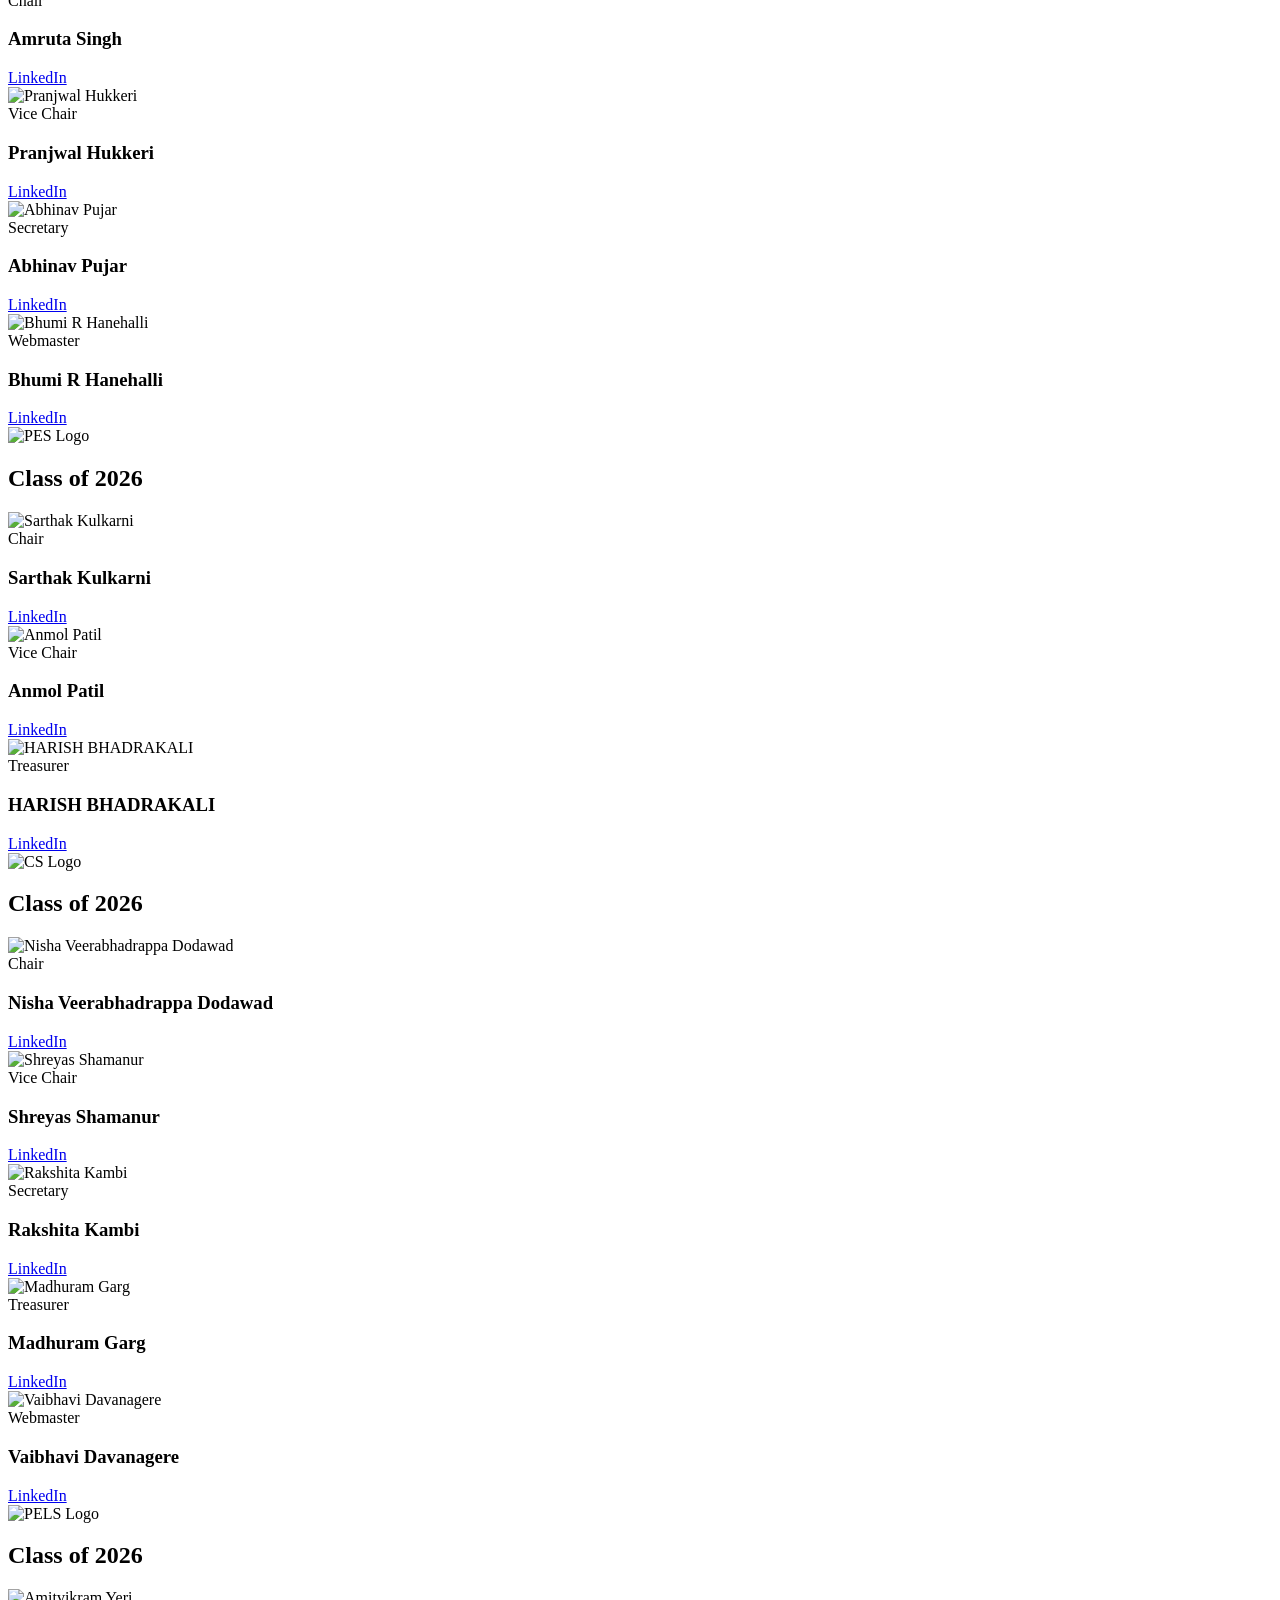
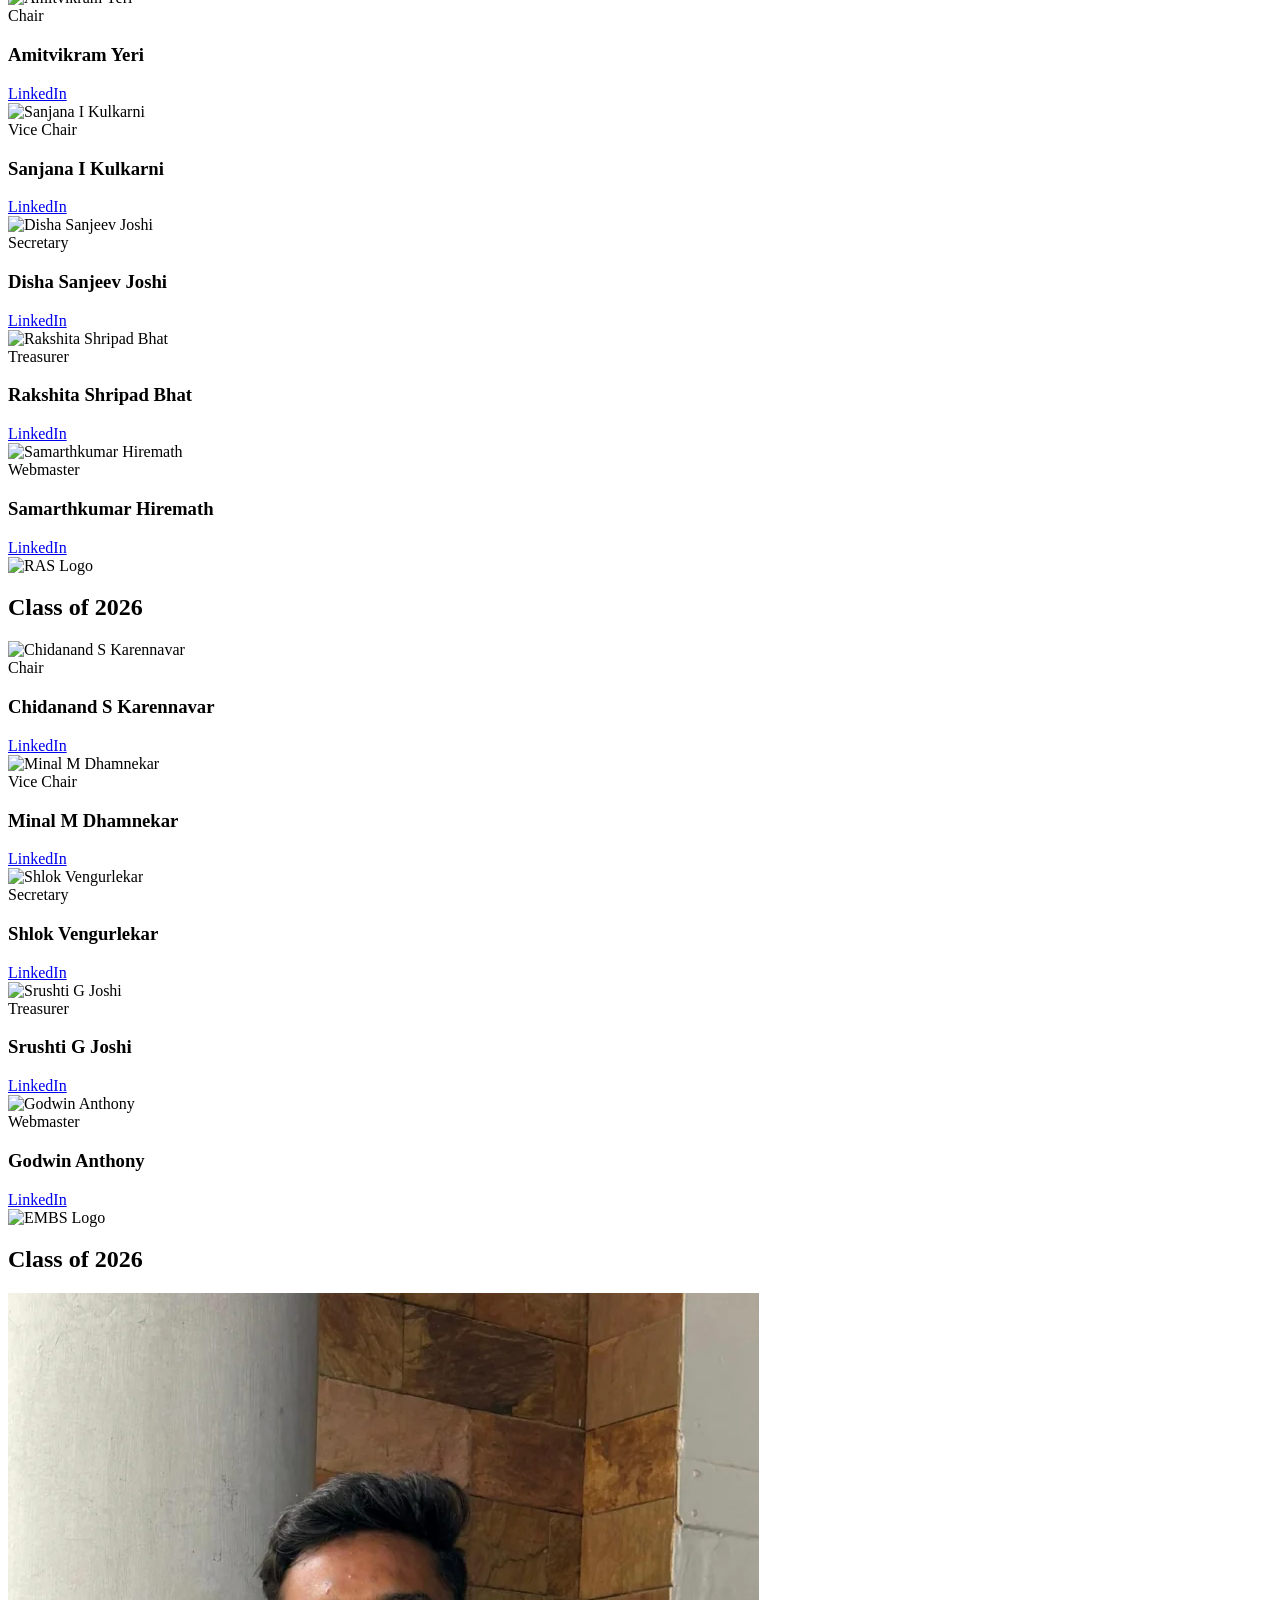
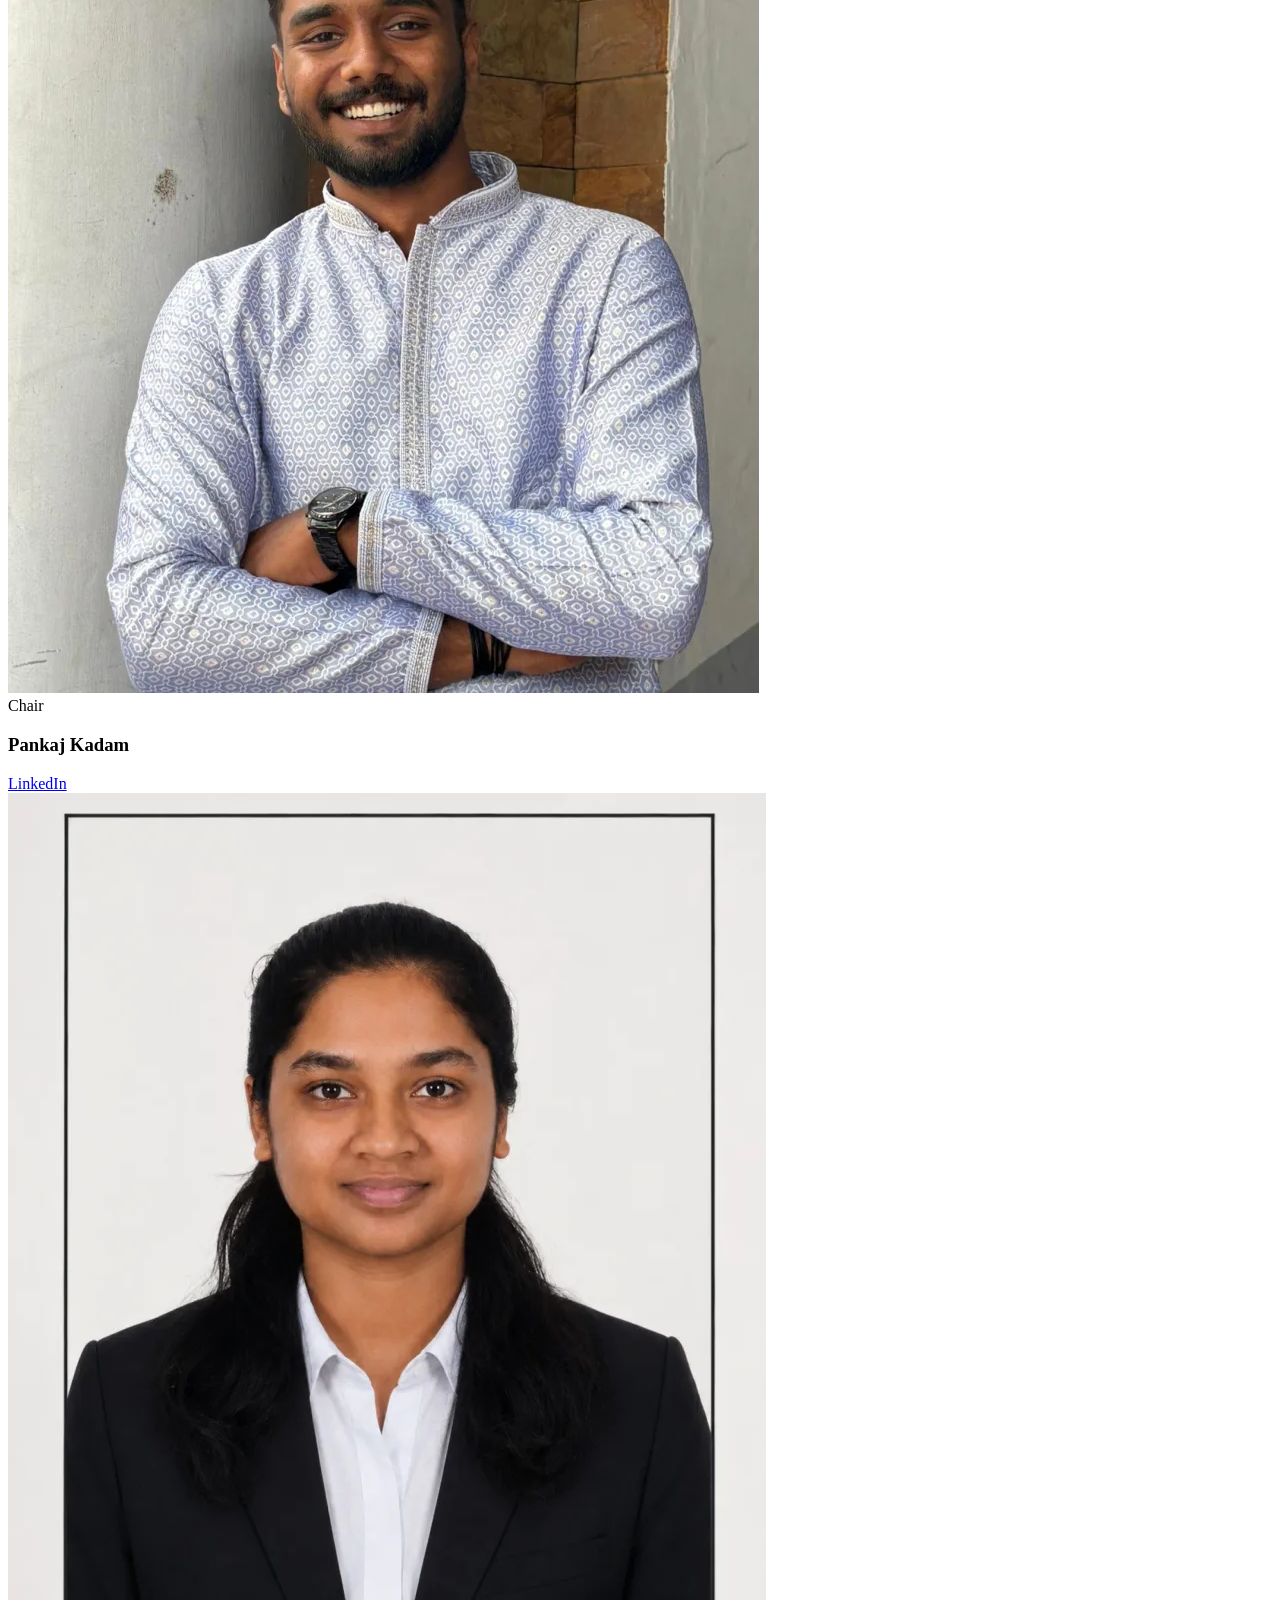
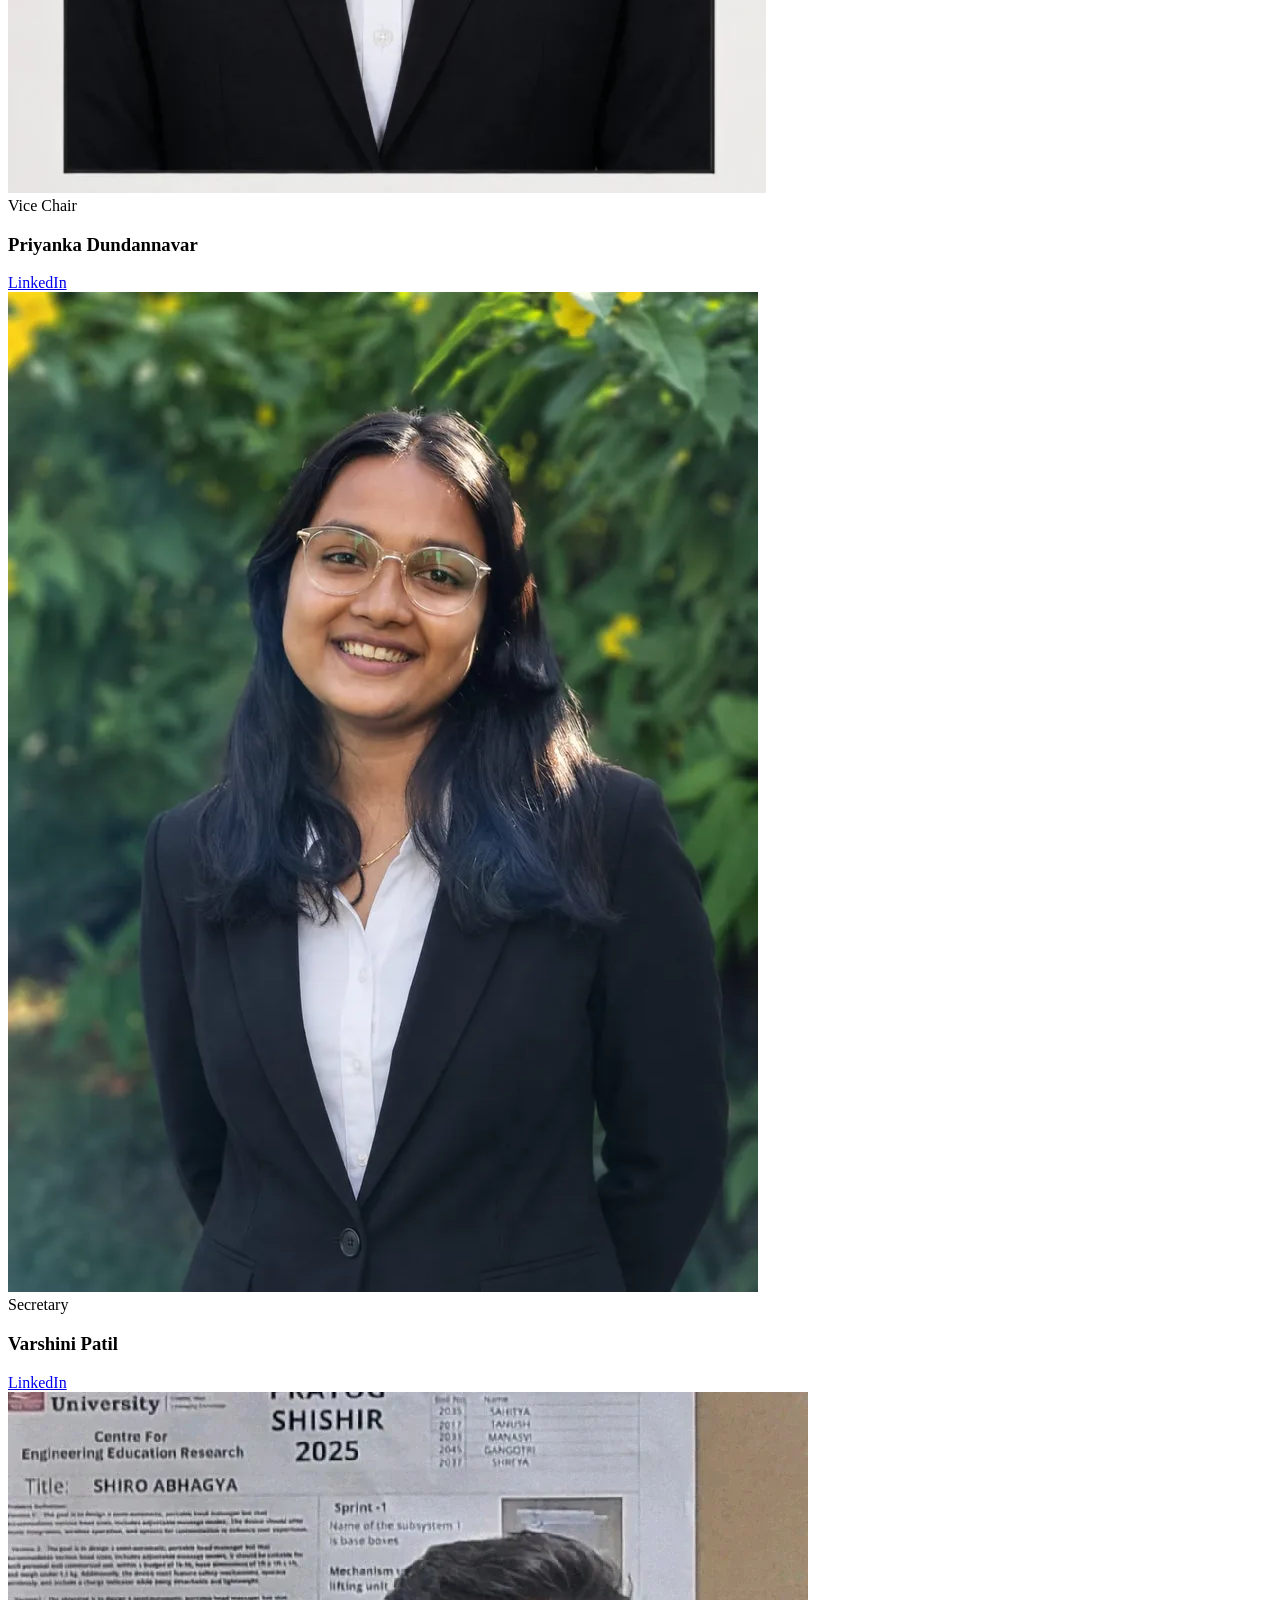
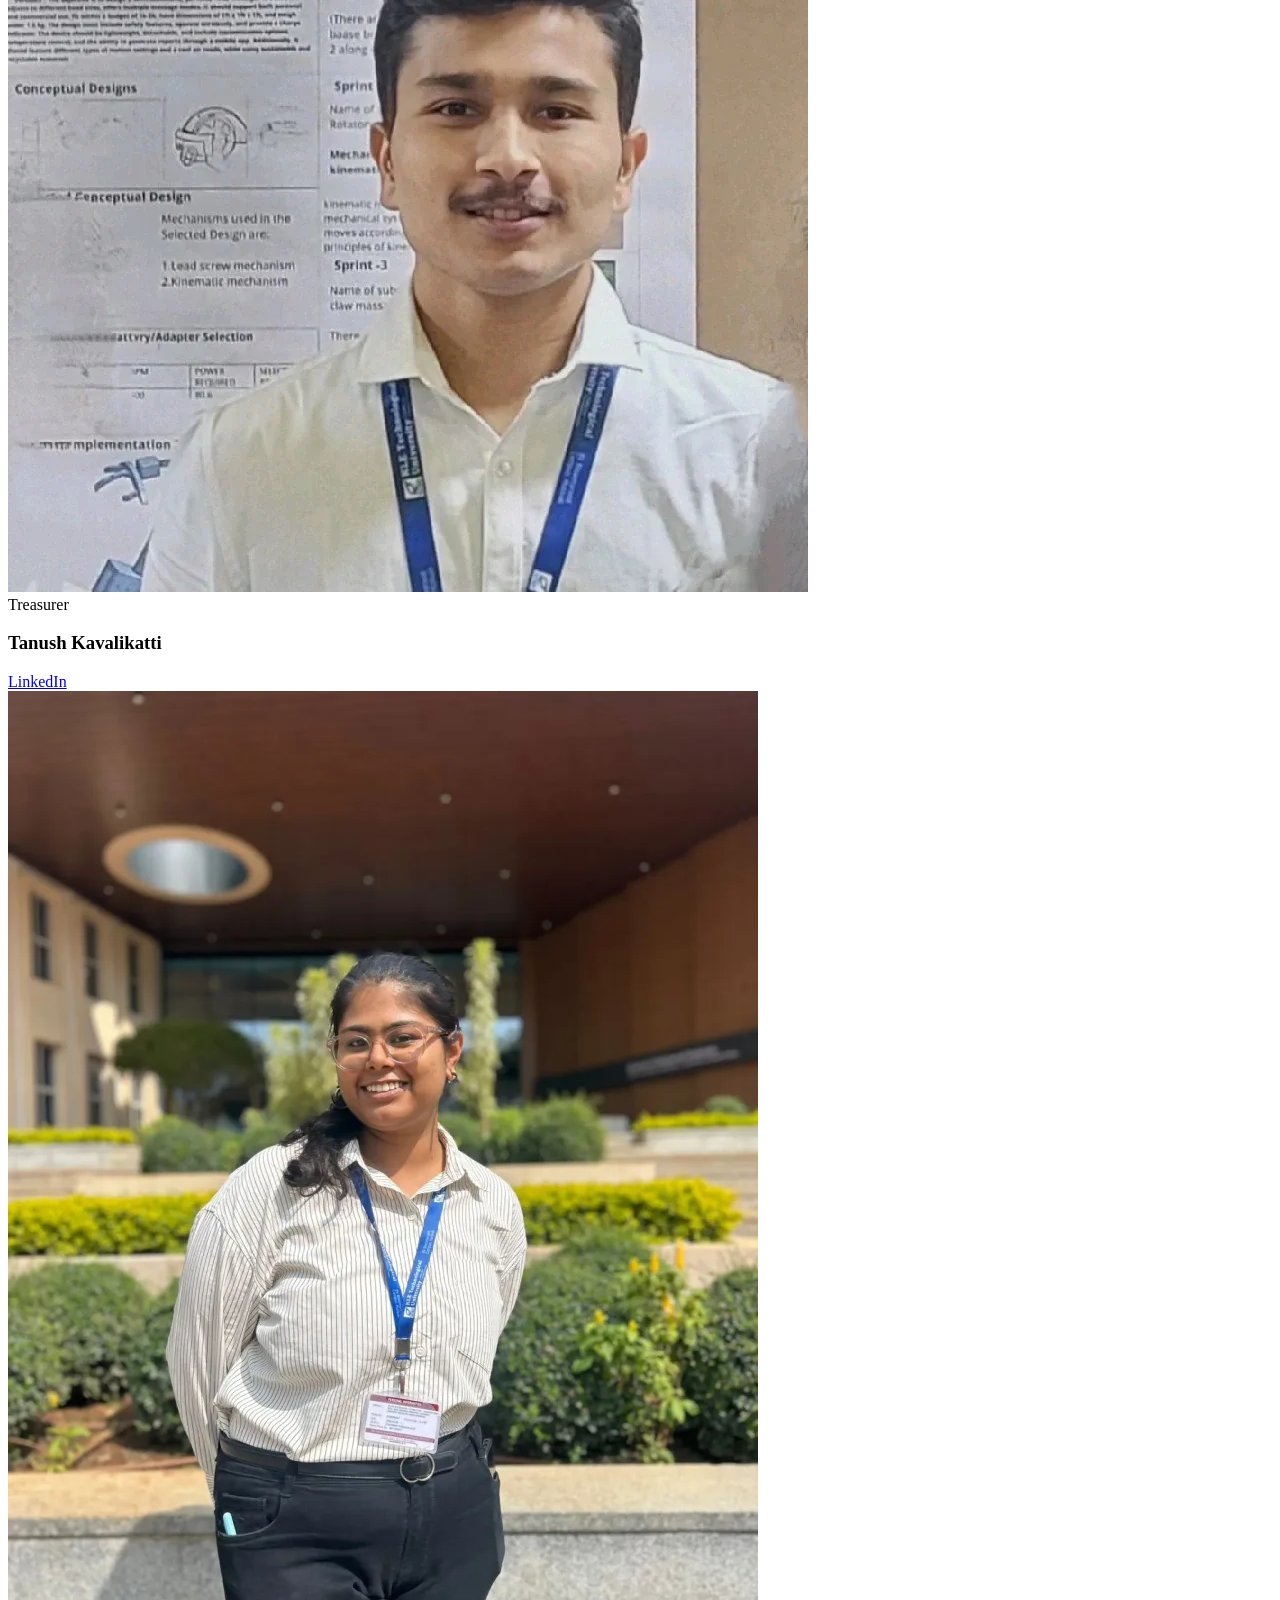
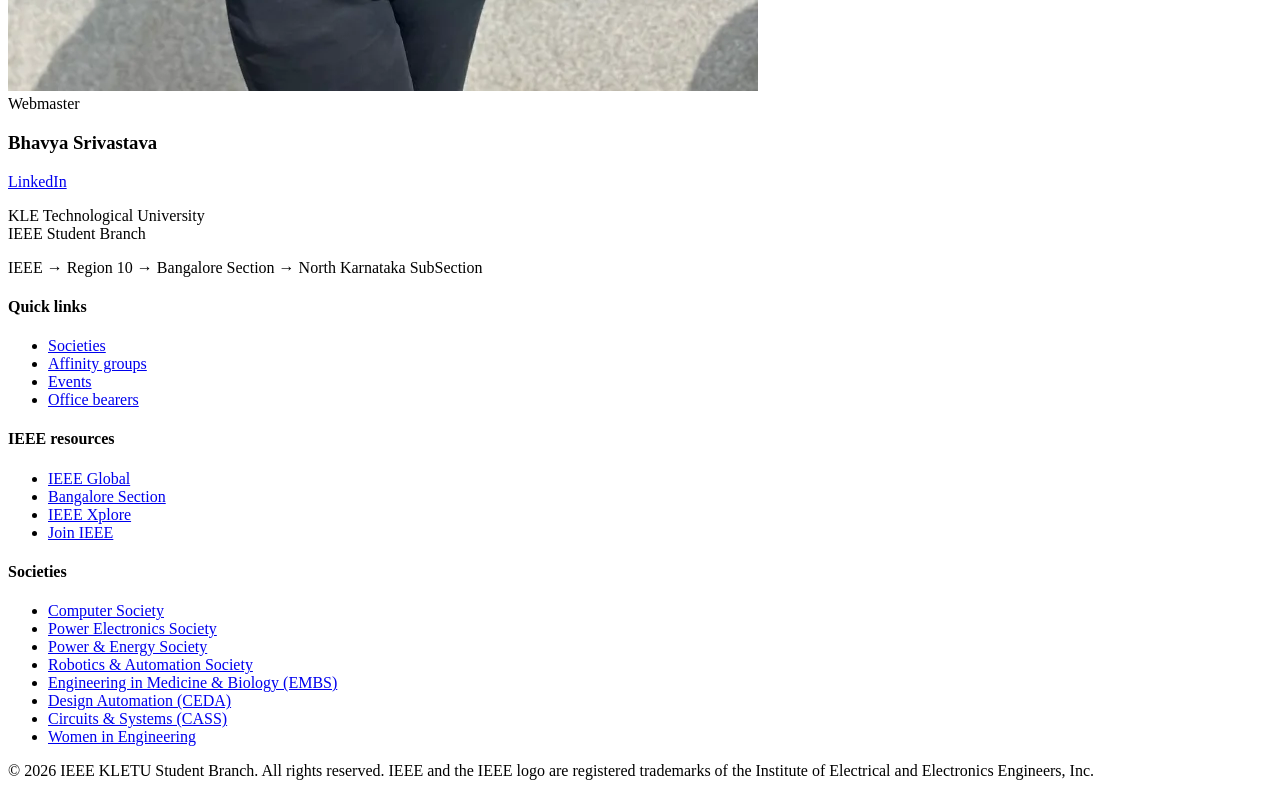
==== commit f5dd41f3: "content(office-bearers): add an EMBS office bearer's LinkedIn profile Co-Authored-By: Claude Opus 5." ====
--- a/society-office-bearers.html
+++ b/society-office-bearers.html
@@ -25,14 +25,14 @@
 
   <header class="navbar" id="navbar">
     <div class="navbar__wrap">
-      <a href="index.html" class="navbar__logo">
+      <a href="./" class="navbar__logo">
         <img src="assets/images/logo.webp" alt="IEEE KLETU Logo" class="navbar__logo-img">
       </a>
 
       <nav class="navbar__inner">
         <ul class="navbar__links" id="navLinks">
-          <li><a href="index.html">Home</a></li>
-          <li><a href="events.html">Events</a></li>
+          <li><a href="./">Home</a></li>
+          <li><a href="events">Events</a></li>
 
           <li class="navbar__item navbar__item--has-dropdown" data-dropdown>
             <button type="button" class="navbar__dropdown-trigger" aria-haspopup="true" aria-expanded="false" data-dropdown-trigger>
@@ -40,8 +40,8 @@
               <i class="ph ph-caret-down navbar__dropdown-caret" aria-hidden="true"></i>
             </button>
             <ul class="navbar__dropdown" data-dropdown-panel>
-              <li><a href="societies.html">Societies</a></li>
-              <li><a href="affinity-groups.html">Affinity groups</a></li>
+              <li><a href="societies">Societies</a></li>
+              <li><a href="affinity-groups">Affinity groups</a></li>
             </ul>
           </li>
 
@@ -51,14 +51,14 @@
               <i class="ph ph-caret-down navbar__dropdown-caret" aria-hidden="true"></i>
             </button>
             <ul class="navbar__dropdown" data-dropdown-panel>
-              <li><a href="execom.html">Execom</a></li>
-              <li><a href="stb-office-bearers.html">STB Office Bearers</a></li>
-              <li><a href="society-office-bearers.html" class="active">Society Office Bearers</a></li>
-              <li><a href="affinity-office-bearers.html">Affinity Office Bearers</a></li>
+              <li><a href="execom">Execom</a></li>
+              <li><a href="stb-office-bearers">STB Office Bearers</a></li>
+              <li><a href="society-office-bearers" class="active">Society Office Bearers</a></li>
+              <li><a href="affinity-office-bearers">Affinity Office Bearers</a></li>
             </ul>
           </li>
-          <li><a href="achievements.html">Achievements</a></li>
-          <li><a href="important-links.html">Important links</a></li>
+          <li><a href="achievements">Achievements</a></li>
+          <li><a href="important-links">Important links</a></li>
         </ul>
 
         <button class="navbar__hamburger" id="hamburger" aria-label="Toggle navigation menu" aria-expanded="false">
@@ -72,8 +72,8 @@
 
   <div class="mobile-menu" id="mobileMenu">
     <ul class="mobile-menu__links">
-      <li><a href="index.html">Home</a></li>
-      <li><a href="events.html">Events</a></li>
+      <li><a href="./">Home</a></li>
+      <li><a href="events">Events</a></li>
 
       <li class="mobile-menu__item mobile-menu__item--has-dropdown" data-mobile-dropdown>
         <button type="button" class="mobile-menu__dropdown-trigger" aria-expanded="false" data-mobile-dropdown-trigger>
@@ -81,8 +81,8 @@
           <i class="ph ph-caret-down" aria-hidden="true"></i>
         </button>
         <ul class="mobile-menu__dropdown">
-          <li><a href="societies.html">Societies</a></li>
-          <li><a href="affinity-groups.html">Affinity groups</a></li>
+          <li><a href="societies">Societies</a></li>
+          <li><a href="affinity-groups">Affinity groups</a></li>
         </ul>
       </li>
 
@@ -92,14 +92,14 @@
           <i class="ph ph-caret-down" aria-hidden="true"></i>
         </button>
         <ul class="mobile-menu__dropdown">
-          <li><a href="execom.html">Execom</a></li>
-          <li><a href="stb-office-bearers.html">STB Office Bearers</a></li>
-          <li><a href="society-office-bearers.html" class="active">Society Office Bearers</a></li>
-          <li><a href="affinity-office-bearers.html">Affinity Office Bearers</a></li>
+          <li><a href="execom">Execom</a></li>
+          <li><a href="stb-office-bearers">STB Office Bearers</a></li>
+          <li><a href="society-office-bearers" class="active">Society Office Bearers</a></li>
+          <li><a href="affinity-office-bearers">Affinity Office Bearers</a></li>
         </ul>
       </li>
-      <li><a href="achievements.html">Achievements</a></li>
-      <li><a href="important-links.html">Important links</a></li>
+      <li><a href="achievements">Achievements</a></li>
+      <li><a href="important-links">Important links</a></li>
     </ul>
   </div>
 
@@ -139,16 +139,6 @@
           <div class="ob-grid">
             <div class="ob-card reveal">
               <div class="ob-card__media">
-                <img src="assets/images/logo.webp" alt="Faculty Advisor" onerror="this.onerror=null;this.src='assets/images/logo.webp';">
-              </div>
-              <div class="ob-card__body">
-                <span class="ob-card__role-label">Faculty Advisor</span>
-                <h3 class="ob-card__name">Faculty Advisor</h3>
-              </div>
-            </div>
-
-            <div class="ob-card reveal">
-              <div class="ob-card__media">
                 <img src="assets/images/office-bearers/cass/BhushanSk_Chair_CASS.jpeg" alt="BHUSHAN Sk" onerror="this.onerror=null;this.src='assets/images/logo.webp';">
               </div>
               <div class="ob-card__body">
@@ -239,16 +229,6 @@
           <div class="ob-grid">
             <div class="ob-card reveal">
               <div class="ob-card__media">
-                <img src="assets/images/logo.webp" alt="Faculty Advisor" onerror="this.onerror=null;this.src='assets/images/logo.webp';">
-              </div>
-              <div class="ob-card__body">
-                <span class="ob-card__role-label">Faculty Advisor</span>
-                <h3 class="ob-card__name">Faculty Advisor</h3>
-              </div>
-            </div>
-
-            <div class="ob-card reveal">
-              <div class="ob-card__media">
                 <img src="assets/images/logo.webp" alt="Amruta Singh" onerror="this.onerror=null;this.src='assets/images/logo.webp';">
               </div>
               <div class="ob-card__body">
@@ -306,16 +286,6 @@
           <div class="ob-grid">
             <div class="ob-card reveal">
               <div class="ob-card__media">
-                <img src="assets/images/logo.webp" alt="Faculty Advisor" onerror="this.onerror=null;this.src='assets/images/logo.webp';">
-              </div>
-              <div class="ob-card__body">
-                <span class="ob-card__role-label">Faculty Advisor</span>
-                <h3 class="ob-card__name">Faculty Advisor</h3>
-              </div>
-            </div>
-
-            <div class="ob-card reveal">
-              <div class="ob-card__media">
                 <img src="assets/images/office-bearers/pes/SarthakKulkarni_Chair_PES.webp" alt="Sarthak Kulkarni" onerror="this.onerror=null;this.src='assets/images/logo.webp';">
               </div>
               <div class="ob-card__body">
@@ -362,16 +332,6 @@
           <div class="ob-grid">
             <div class="ob-card reveal">
               <div class="ob-card__media">
-                <img src="assets/images/logo.webp" alt="Faculty Advisor" onerror="this.onerror=null;this.src='assets/images/logo.webp';">
-              </div>
-              <div class="ob-card__body">
-                <span class="ob-card__role-label">Faculty Advisor</span>
-                <h3 class="ob-card__name">Faculty Advisor</h3>
-              </div>
-            </div>
-
-            <div class="ob-card reveal">
-              <div class="ob-card__media">
                 <img src="assets/images/office-bearers/cs/NishaDodawad_Chair_CS.webp" alt="Nisha Veerabhadrappa Dodawad" onerror="this.onerror=null;this.src='assets/images/logo.webp';">
               </div>
               <div class="ob-card__body">
@@ -440,16 +400,6 @@
           <div class="ob-grid">
             <div class="ob-card reveal">
               <div class="ob-card__media">
-                <img src="assets/images/logo.webp" alt="Faculty Advisor" onerror="this.onerror=null;this.src='assets/images/logo.webp';">
-              </div>
-              <div class="ob-card__body">
-                <span class="ob-card__role-label">Faculty Advisor</span>
-                <h3 class="ob-card__name">Faculty Advisor</h3>
-              </div>
-            </div>
-
-            <div class="ob-card reveal">
-              <div class="ob-card__media">
                 <img src="assets/images/office-bearers/pels/AmitvikramYeri_Chair_PELS.webp" alt="Amitvikram Yeri" onerror="this.onerror=null;this.src='assets/images/logo.webp';">
               </div>
               <div class="ob-card__body">
@@ -518,16 +468,6 @@
           <div class="ob-grid">
             <div class="ob-card reveal">
               <div class="ob-card__media">
-                <img src="assets/images/logo.webp" alt="Faculty Advisor" onerror="this.onerror=null;this.src='assets/images/logo.webp';">
-              </div>
-              <div class="ob-card__body">
-                <span class="ob-card__role-label">Faculty Advisor</span>
-                <h3 class="ob-card__name">Faculty Advisor</h3>
-              </div>
-            </div>
-
-            <div class="ob-card reveal">
-              <div class="ob-card__media">
                 <img src="assets/images/office-bearers/ras/ChidanandKarennavar_Chair_RAS.webp" alt="Chidanand S Karennavar" onerror="this.onerror=null;this.src='assets/images/logo.webp';">
               </div>
               <div class="ob-card__body">
@@ -596,16 +536,6 @@
           <div class="ob-grid">
             <div class="ob-card reveal">
               <div class="ob-card__media">
-                <img src="assets/images/logo.webp" alt="Faculty Advisor" onerror="this.onerror=null;this.src='assets/images/logo.webp';">
-              </div>
-              <div class="ob-card__body">
-                <span class="ob-card__role-label">Faculty Advisor</span>
-                <h3 class="ob-card__name">Faculty Advisor</h3>
-              </div>
-            </div>
-
-            <div class="ob-card reveal">
-              <div class="ob-card__media">
                 <img src="assets/images/office-bearers/embs/PankajKadam_Chair_EMBS.webp" alt="Pankaj Kadam" onerror="this.onerror=null;this.src='assets/images/logo.webp';">
               </div>
               <div class="ob-card__body">
@@ -633,7 +563,7 @@
               <div class="ob-card__body">
                 <span class="ob-card__role-label">Secretary</span>
                 <h3 class="ob-card__name">Varshini Patil</h3>
-                <a href="#" class="ob-card__linkedin" target="_blank" rel="noopener">LinkedIn <i class="ph ph-arrow-right" aria-hidden="true"></i></a>
+                <a href="https://www.linkedin.com/in/varshini-patil-b772b5276" class="ob-card__linkedin" target="_blank" rel="noopener">LinkedIn <i class="ph ph-arrow-right" aria-hidden="true"></i></a>
               </div>
             </div>
 
@@ -680,10 +610,10 @@
         <div class="footer__col">
           <h4>Quick links</h4>
           <ul>
-            <li><a href="societies.html">Societies</a></li>
-            <li><a href="affinity-groups.html">Affinity groups</a></li>
-            <li><a href="events.html">Events</a></li>
-            <li><a href="execom.html">Office bearers</a></li>
+            <li><a href="societies">Societies</a></li>
+            <li><a href="affinity-groups">Affinity groups</a></li>
+            <li><a href="events">Events</a></li>
+            <li><a href="execom">Office bearers</a></li>
           </ul>
         </div>
 
@@ -700,14 +630,14 @@
         <div class="footer__col">
           <h4>Societies</h4>
           <ul>
-            <li><a href="societies.html">Computer Society</a></li>
-            <li><a href="societies.html">Power Electronics Society</a></li>
-            <li><a href="societies.html">Power &amp; Energy Society</a></li>
-            <li><a href="societies.html">Robotics &amp; Automation Society</a></li>
-            <li><a href="societies.html#embs">Engineering in Medicine &amp; Biology (EMBS)</a></li>
-            <li><a href="societies.html">Design Automation (CEDA)</a></li>
-            <li><a href="societies.html">Circuits &amp; Systems (CASS)</a></li>
-            <li><a href="affinity-groups.html">Women in Engineering</a></li>
+            <li><a href="societies">Computer Society</a></li>
+            <li><a href="societies">Power Electronics Society</a></li>
+            <li><a href="societies">Power &amp; Energy Society</a></li>
+            <li><a href="societies">Robotics &amp; Automation Society</a></li>
+            <li><a href="societies#embs">Engineering in Medicine &amp; Biology (EMBS)</a></li>
+            <li><a href="societies">Design Automation (CEDA)</a></li>
+            <li><a href="societies">Circuits &amp; Systems (CASS)</a></li>
+            <li><a href="affinity-groups">Women in Engineering</a></li>
           </ul>
         </div>
       </div>
